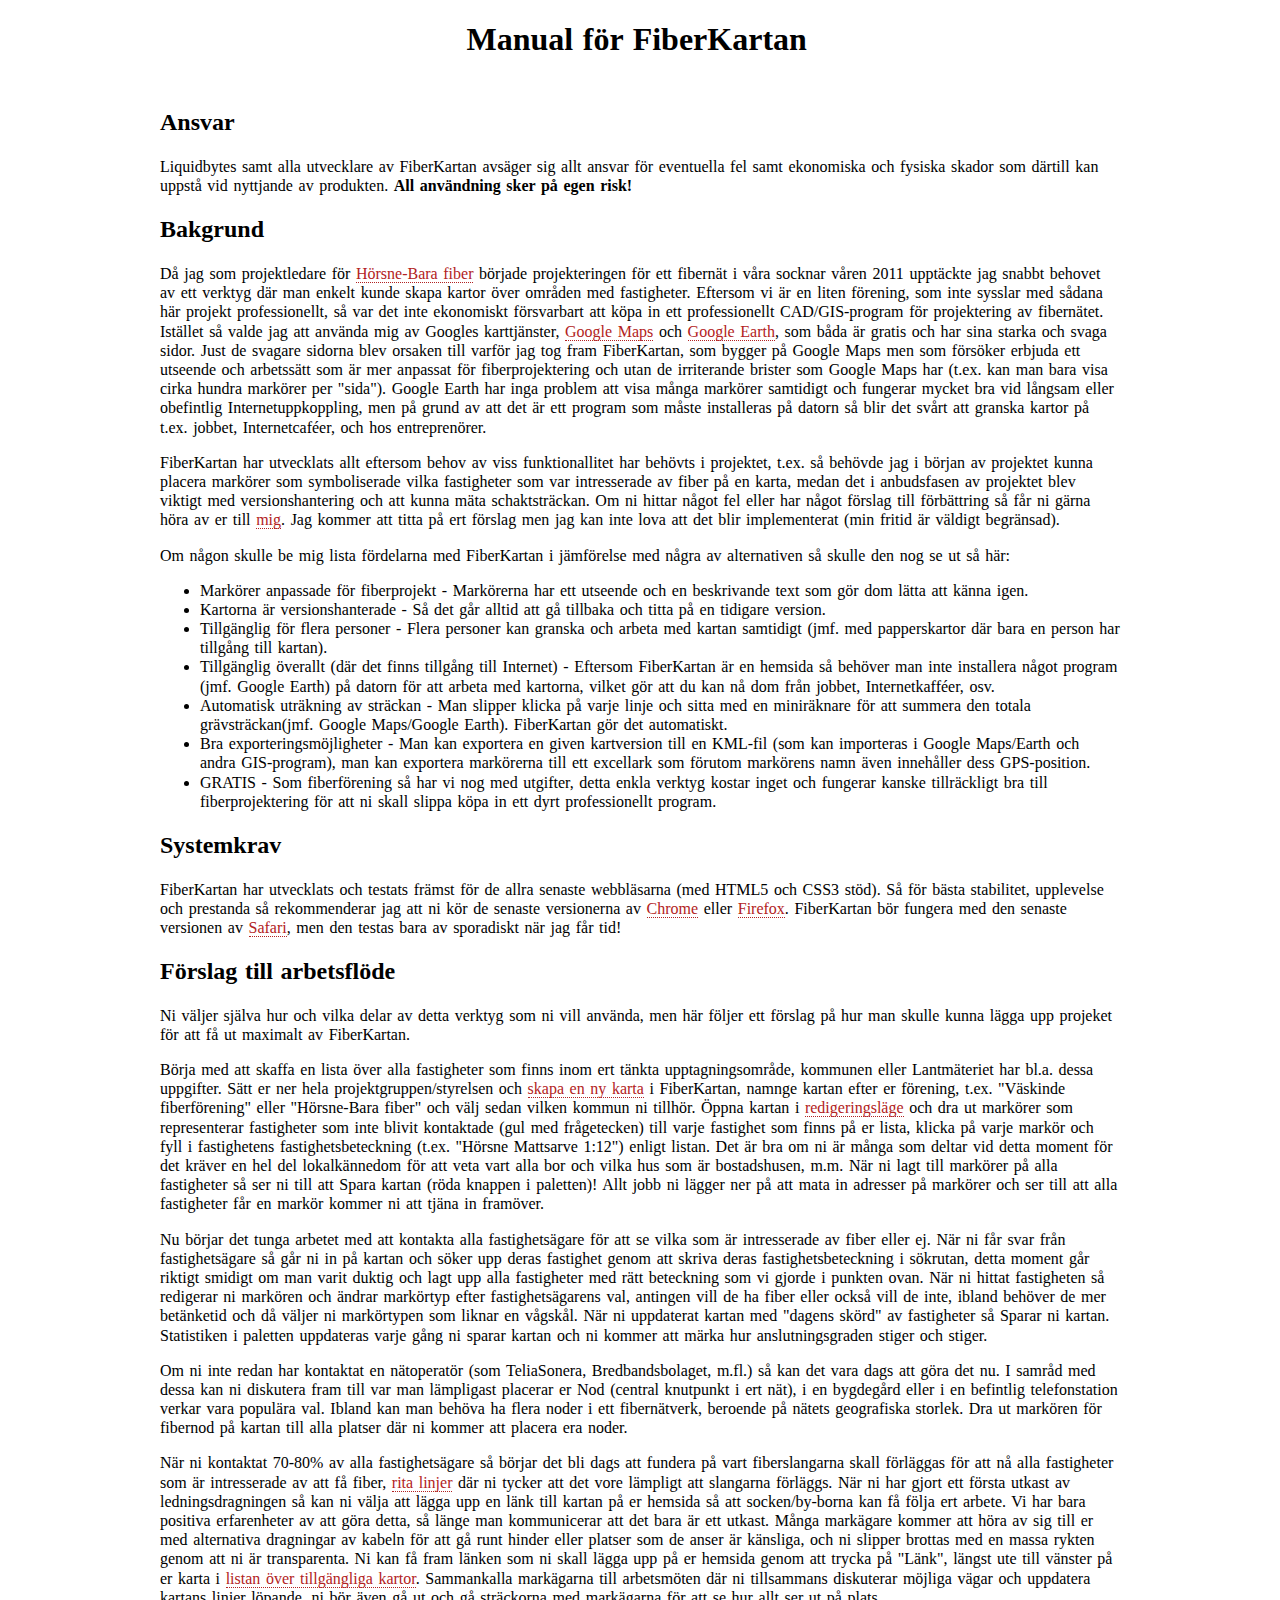
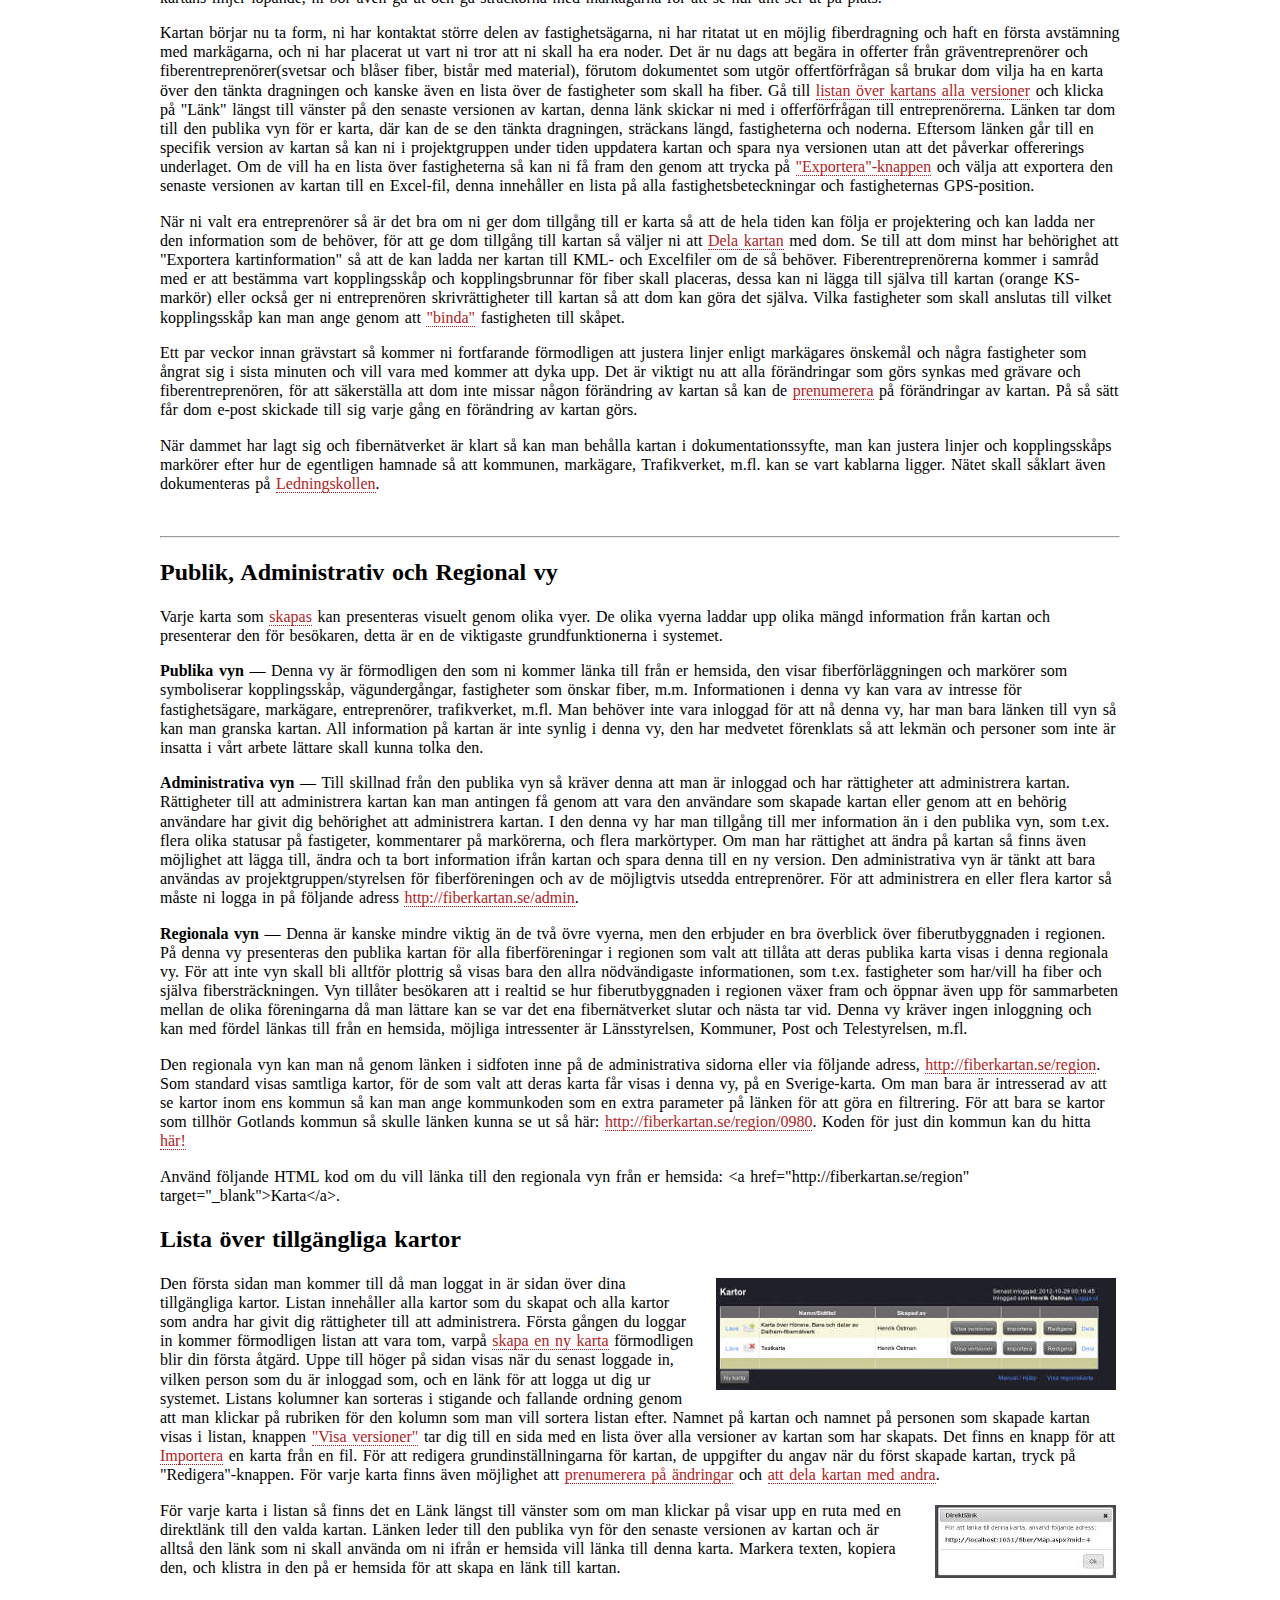
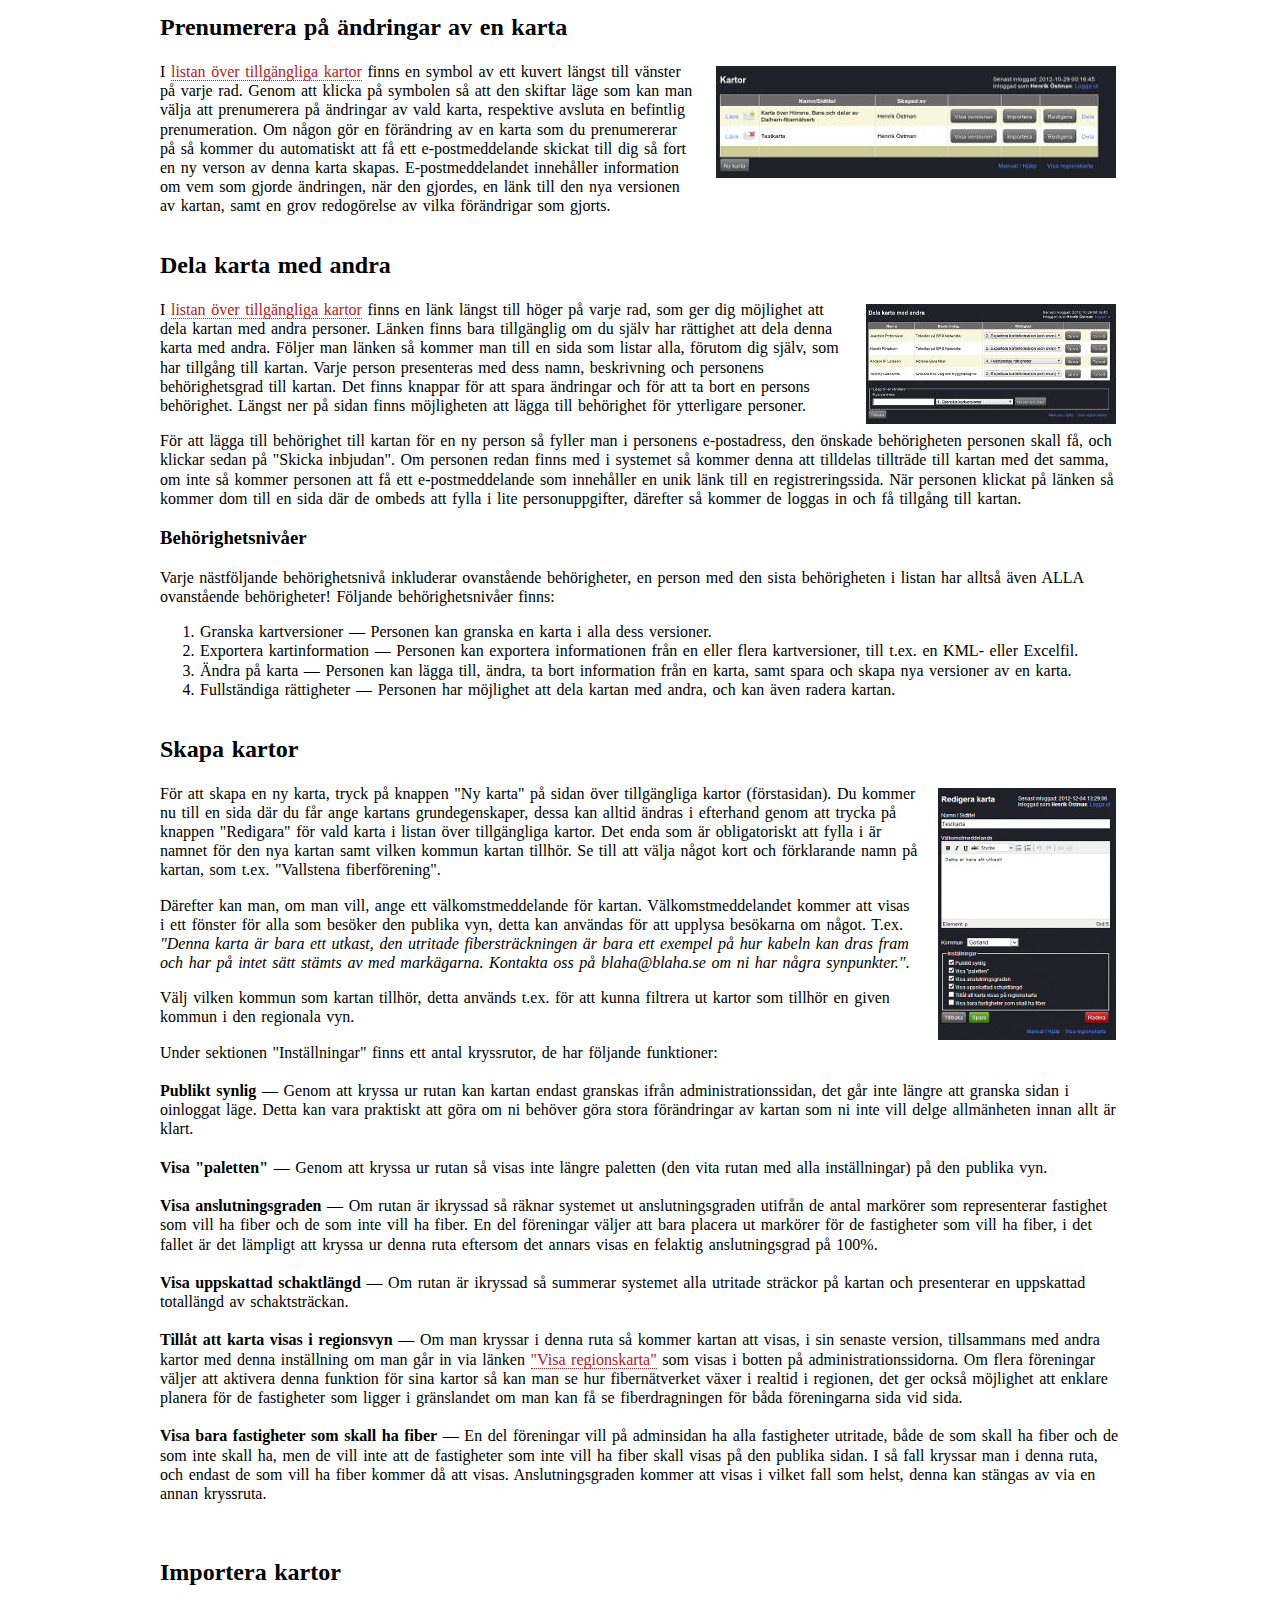
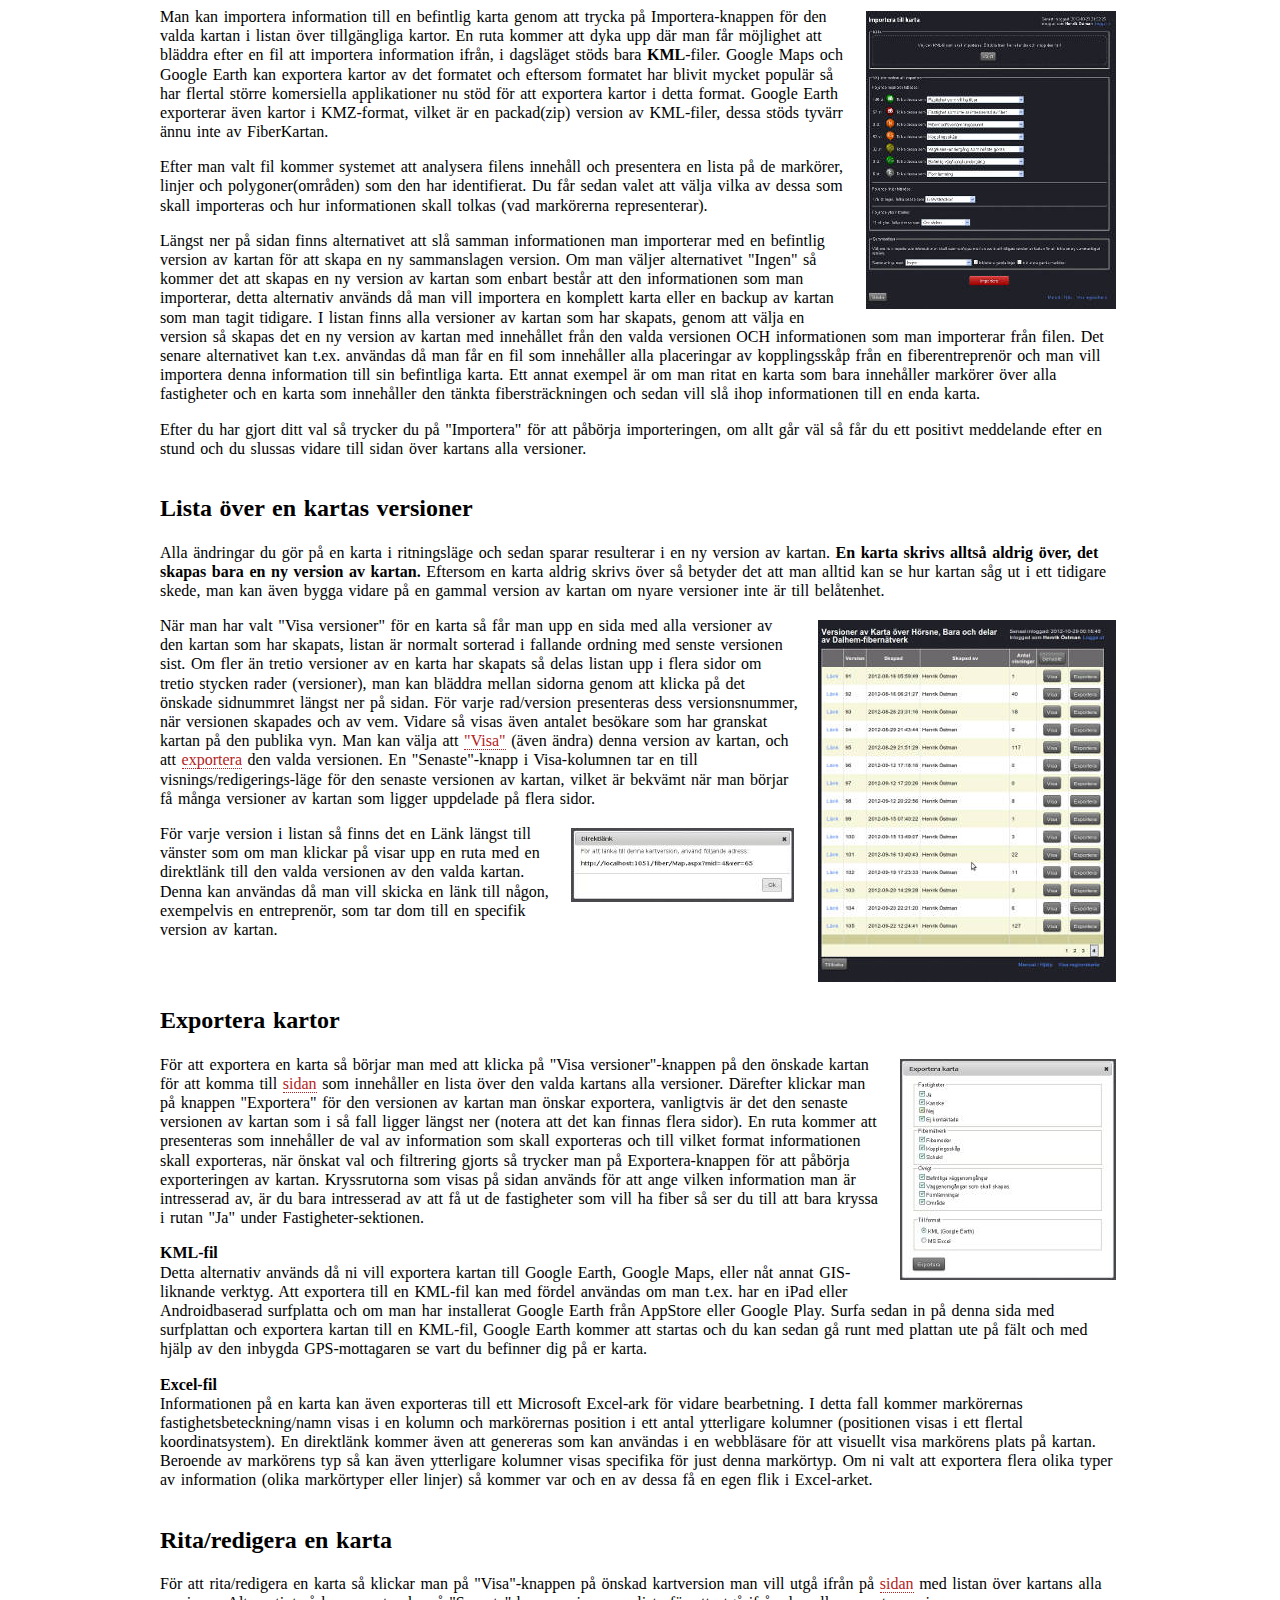
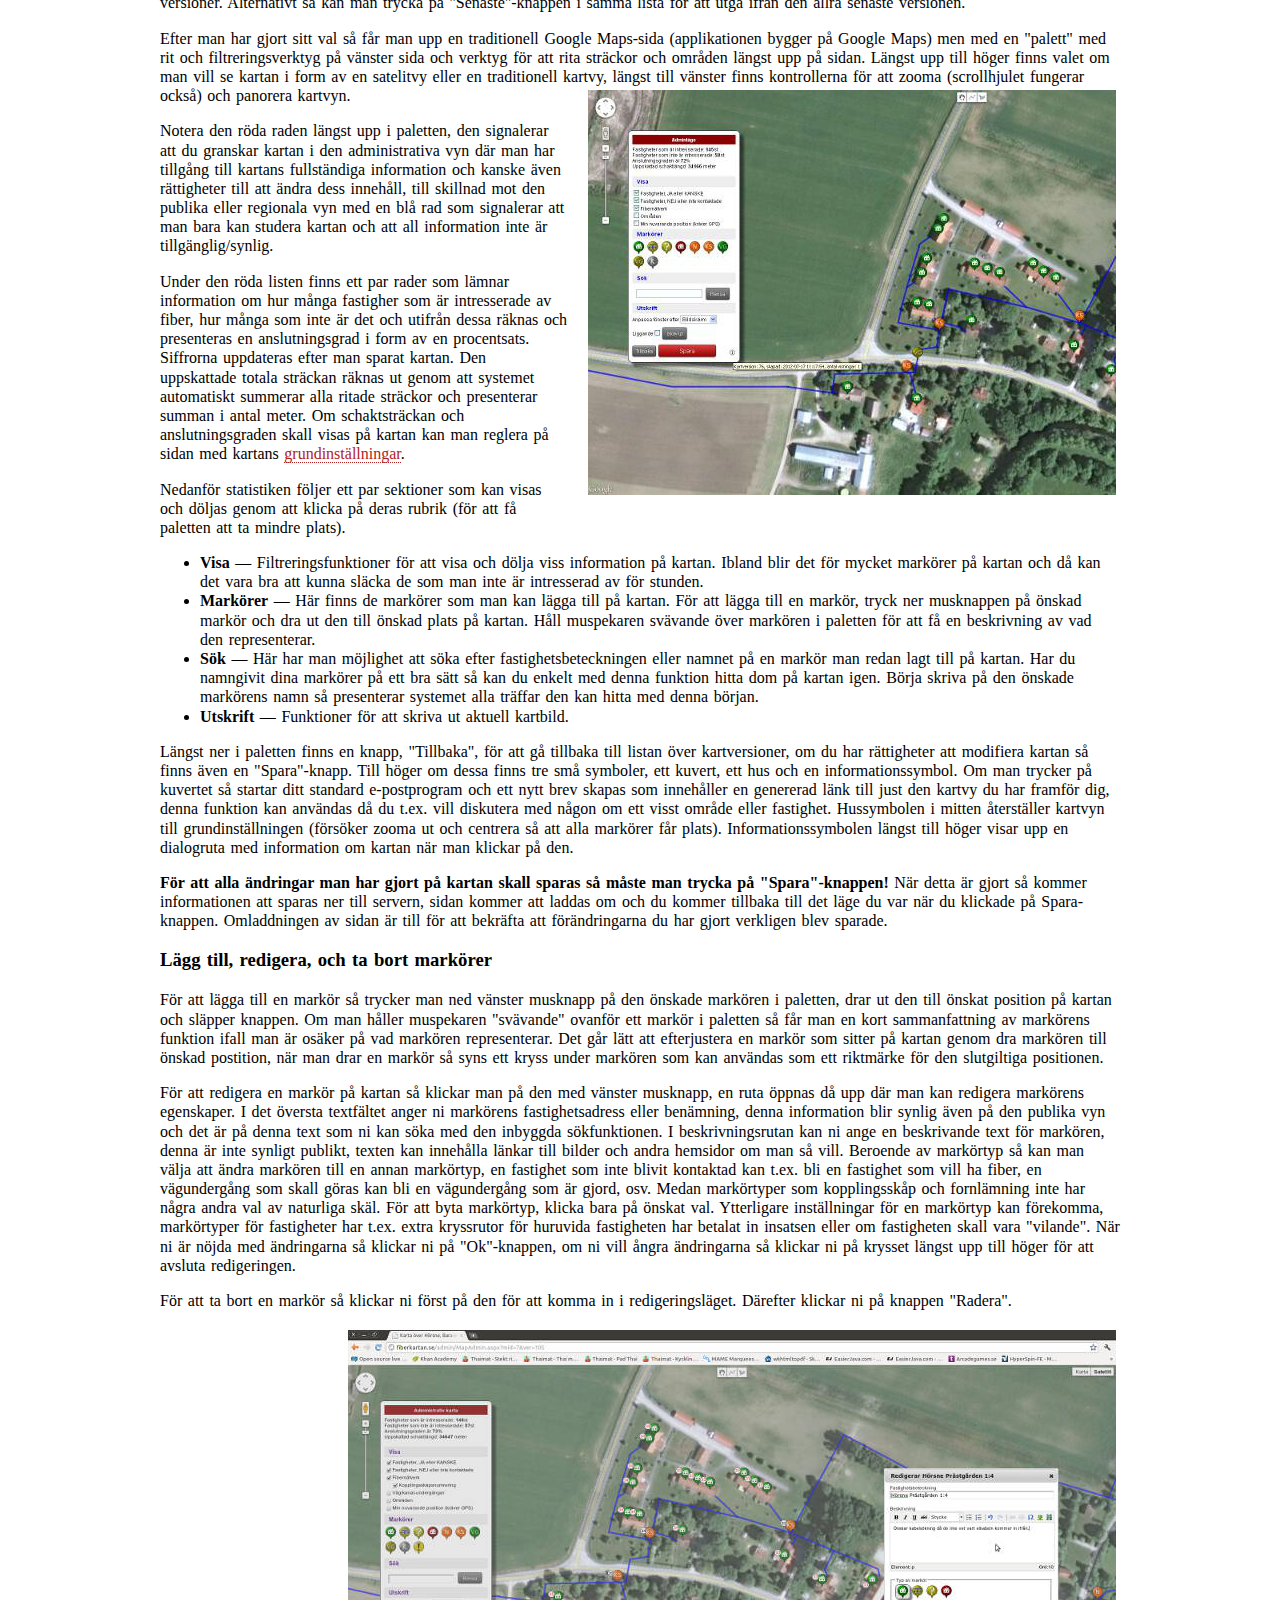
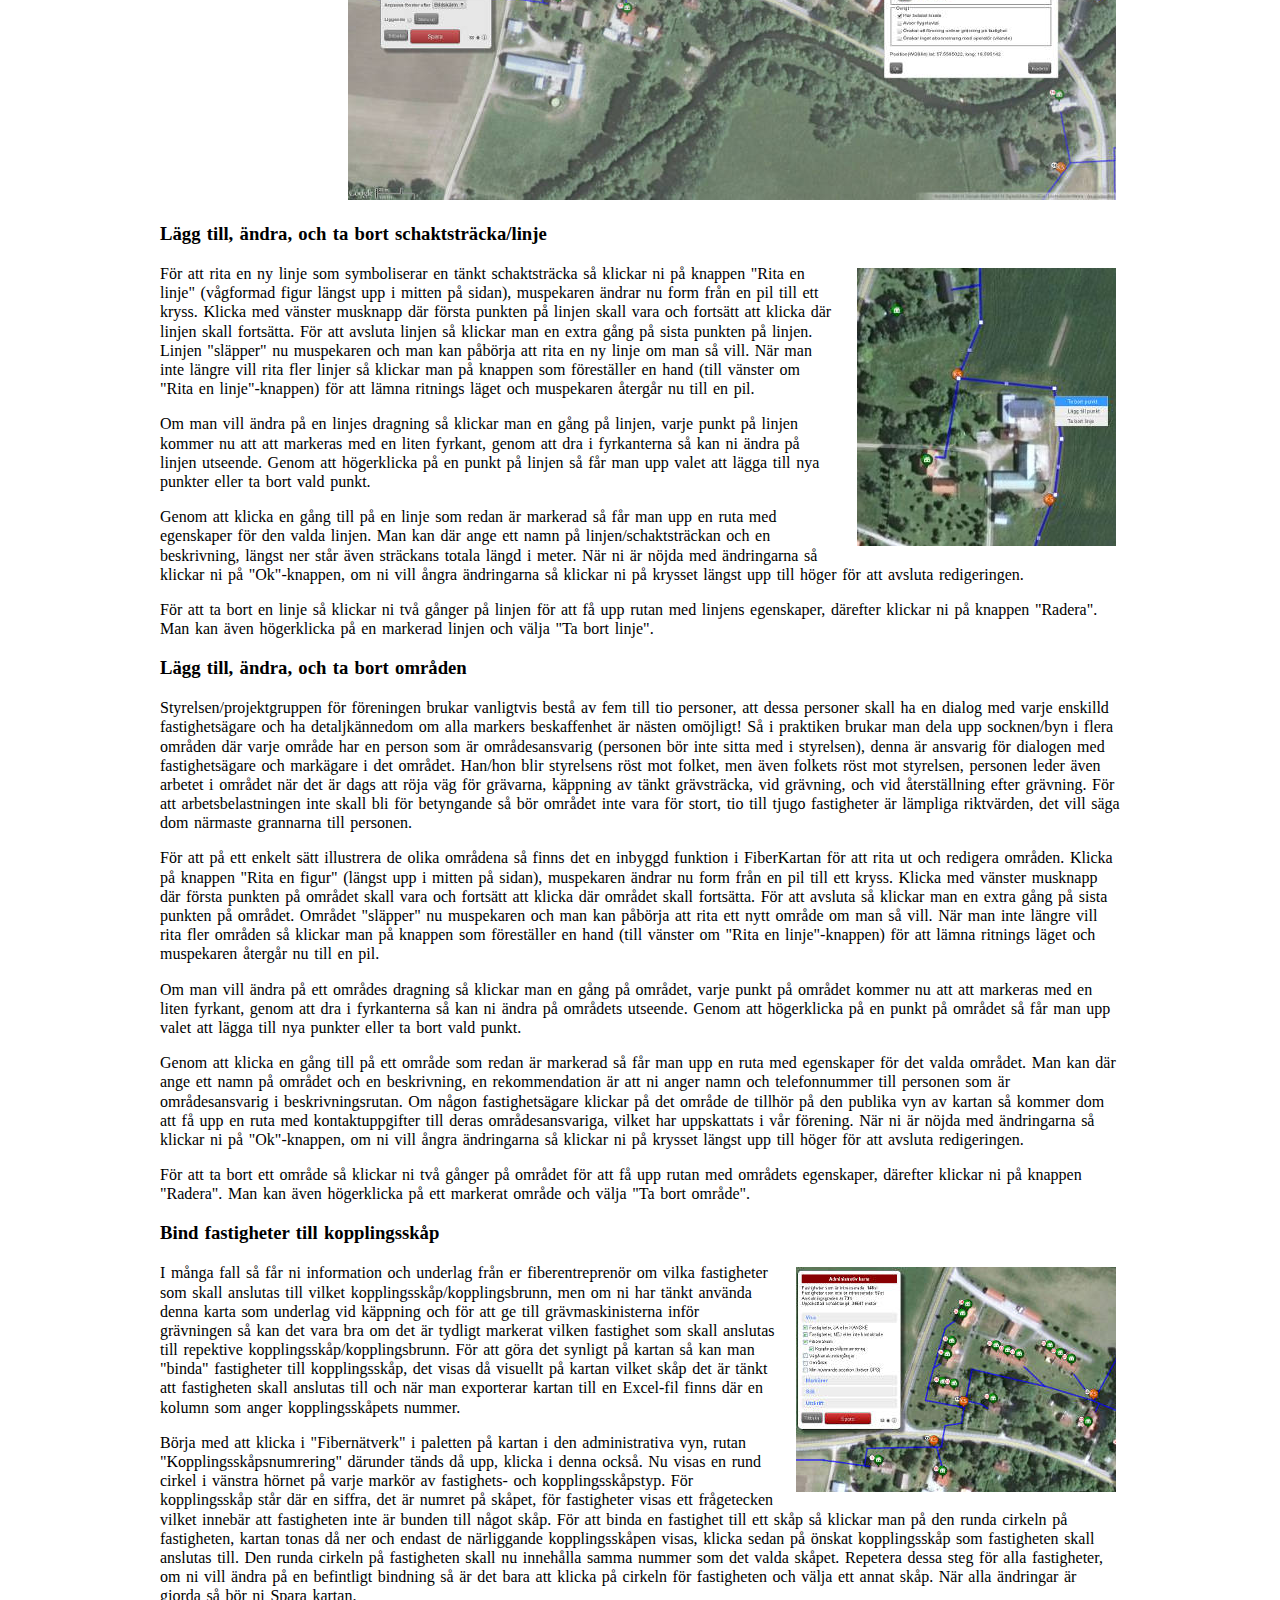
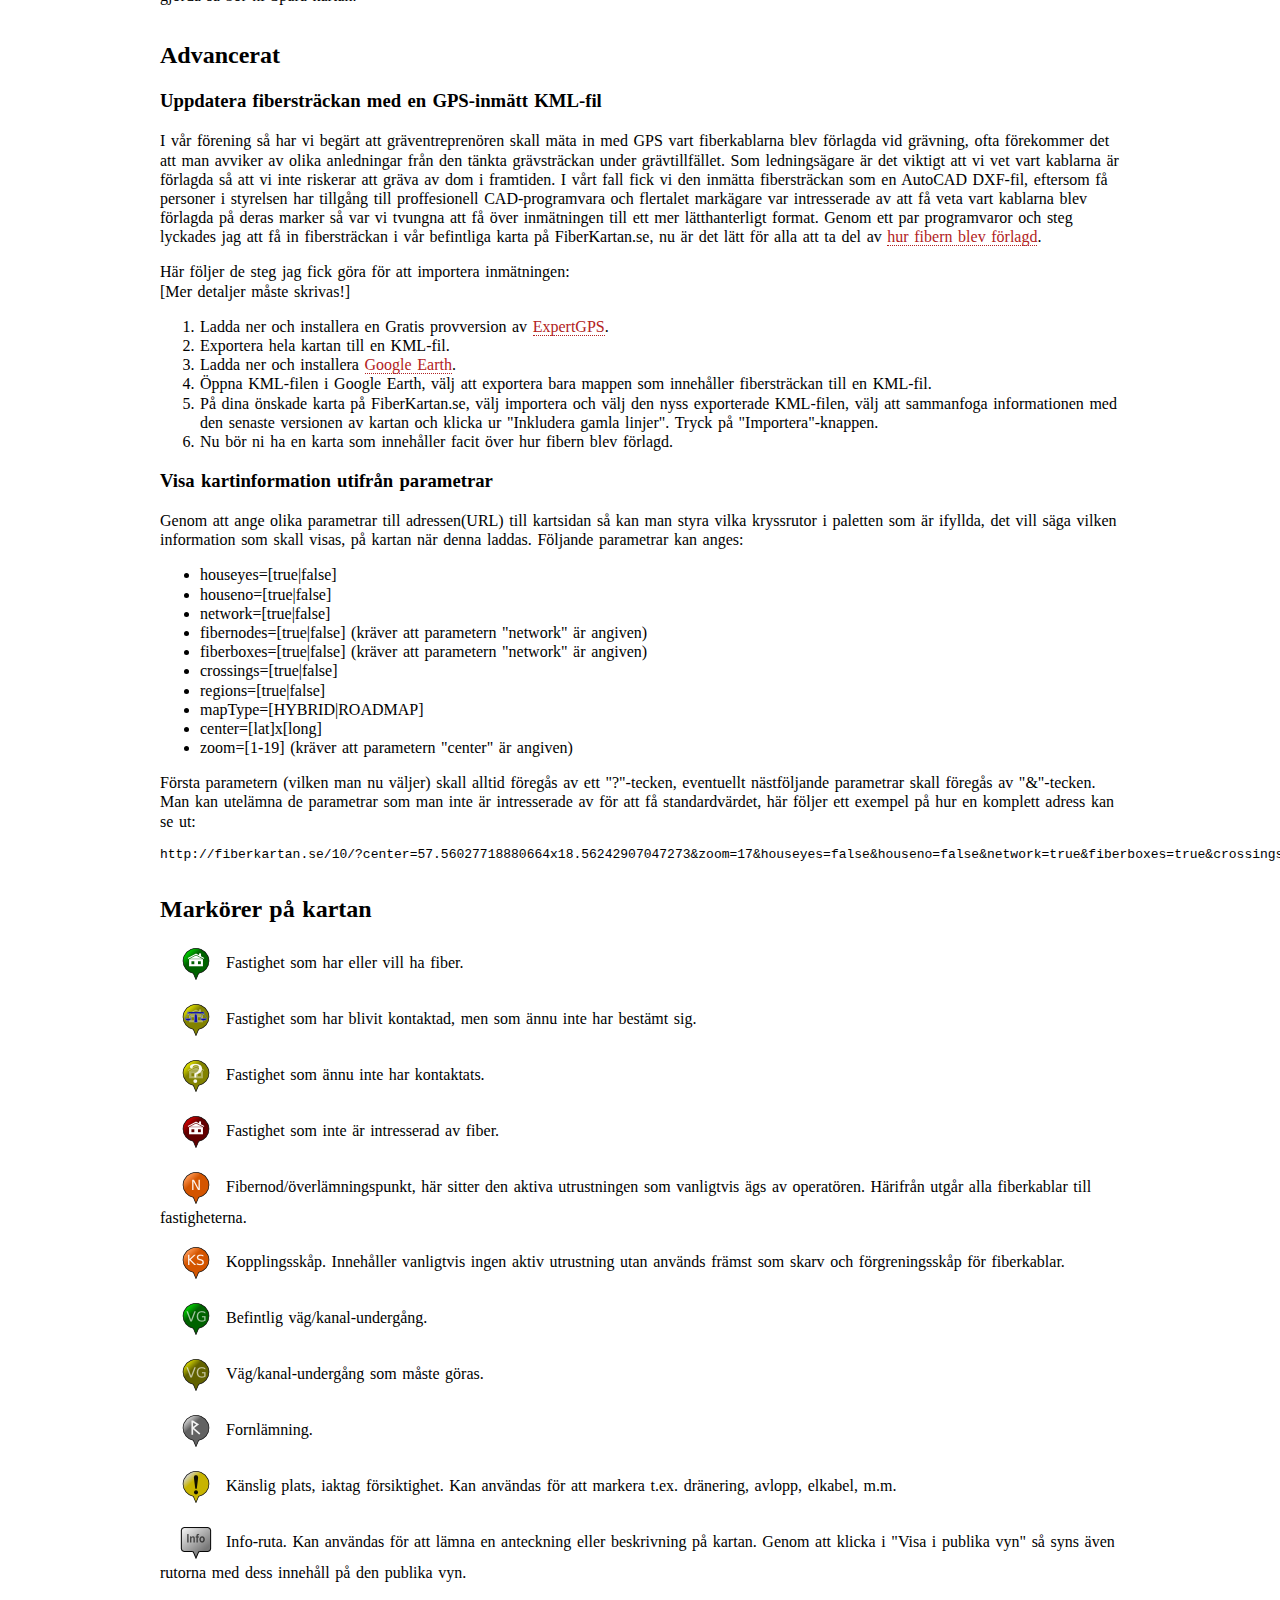
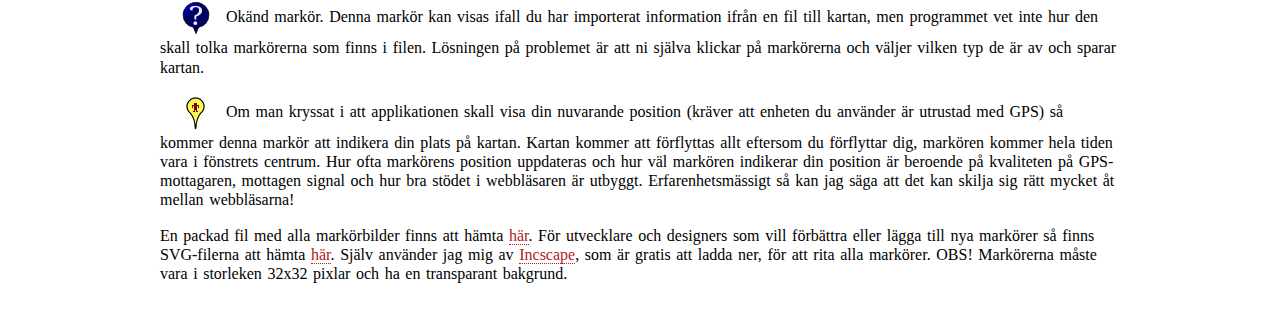
==== FiberKartan/admin/manual/index.htm @ 5428655f "Första incheckning." ====
﻿<!DOCTYPE html>
<html lang="sv-SE">
    <head>
        <title>FiberKartan - Manual</title>
        <meta name="viewport" content="width=device-width" />
        <meta name="author" content="&copy;Liquidbytes.se, Henrik Östman" />
	    <meta http-equiv="content-type" content="text/html;charset=UTF-8" />
        <link rel="Stylesheet" type="text/css" href="manual.css?ver=1.0" media="screen" />
        <link rel="stylesheet" type="text/css" href="/inc/js/fancybox/jquery.fancybox.css" media="screen" />
    </head>
    <body>
        <h1>Manual för FiberKartan</h1>

        <h2>Ansvar</h2>
        <section id="disclaimer">
            Liquidbytes samt alla utvecklare av FiberKartan avsäger sig allt ansvar för eventuella fel samt ekonomiska och fysiska skador som därtill kan uppstå vid nyttjande av produkten.
            <strong>All användning sker på egen risk!</strong>
        </section>

        <h2>Bakgrund</h2>
        <section id="background">
            <p>
            Då jag som projektledare för <a href="http://horsnebarafiber.se">Hörsne-Bara fiber</a> började projekteringen för ett fibernät i våra socknar våren 2011 upptäckte jag snabbt behovet av ett verktyg där man enkelt kunde skapa kartor över områden med fastigheter.
            Eftersom vi är en liten förening, som inte sysslar med sådana här projekt professionellt, så var det inte ekonomiskt försvarbart att köpa in ett professionellt CAD/GIS-program för projektering av fibernätet. Istället så valde jag att använda mig av Googles karttjänster, <a href="http://maps.google.com">Google Maps</a> och <a href="http://www.google.com/earth/index.html">Google Earth</a>, som båda är gratis och har sina starka och svaga sidor.
            Just de svagare sidorna blev orsaken till varför jag tog fram FiberKartan, som bygger på Google Maps men som försöker erbjuda ett utseende och arbetssätt som är mer anpassat för fiberprojektering och utan de irriterande brister som Google Maps har (t.ex. kan man bara visa cirka hundra markörer per "sida").
            Google Earth har inga problem att visa många markörer samtidigt och fungerar mycket bra vid långsam eller obefintlig Internetuppkoppling, men på grund av att det är ett program som måste installeras på datorn så blir det svårt att granska kartor på t.ex. jobbet, Internetcaféer, och hos entreprenörer.
            </p>
            <p>
            FiberKartan har utvecklats allt eftersom behov av viss funktionallitet har behövts i projektet, t.ex. så behövde jag i början av projektet kunna placera markörer som symboliserade vilka fastigheter som var intresserade av fiber på en karta, medan det i anbudsfasen av projektet blev viktigt med versionshantering och att kunna mäta schaktsträckan.
            Om ni hittar något fel eller har något förslag till förbättring så får ni gärna höra av er till <a href="mailto:trycoon@gmail.com">mig</a>.
            Jag kommer att titta på ert förslag men jag kan inte lova att det blir implementerat (min fritid är väldigt begränsad).
            </p>
            <p>
                Om någon skulle be mig lista fördelarna med FiberKartan i jämförelse med några av alternativen så skulle den nog se ut så här:
            </p>
            <ul>
                <li>Markörer anpassade för fiberprojekt - Markörerna har ett utseende och en beskrivande text som gör dom lätta att känna igen.</li>
                <li>Kartorna är versionshanterade - Så det går alltid att gå tillbaka och titta på en tidigare version.</li>
                <li>Tillgänglig för flera personer - Flera personer kan granska och arbeta med kartan samtidigt (jmf. med papperskartor där bara en person har tillgång till kartan).</li>
                <li>Tillgänglig överallt (där det finns tillgång till Internet) - Eftersom FiberKartan är en hemsida så behöver man inte installera något program (jmf. Google Earth) på datorn för att arbeta med kartorna, vilket gör att du kan nå dom från jobbet, Internetkafféer, osv.</li>
                <li>Automatisk uträkning av sträckan - Man slipper klicka på varje linje och sitta med en miniräknare för att summera den totala grävsträckan(jmf. Google Maps/Google Earth). FiberKartan gör det automatiskt.</li>
                <li>Bra exporteringsmöjligheter - Man kan exportera en given kartversion till en KML-fil (som kan importeras i Google Maps/Earth och andra GIS-program), man kan exportera markörerna till ett excellark som förutom markörens namn även innehåller dess GPS-position.</li>
                <li>GRATIS - Som fiberförening så har vi nog med utgifter, detta enkla verktyg kostar inget och fungerar kanske tillräckligt bra till fiberprojektering för att ni skall slippa köpa in ett dyrt professionellt program.</li>
            </ul>            
        </section>

        <h2>Systemkrav</h2>
        <section id="sys_specs">
            FiberKartan har utvecklats och testats främst för de allra senaste webbläsarna (med HTML5 och CSS3 stöd). Så för bästa stabilitet, upplevelse och prestanda så rekommenderar jag att ni kör de senaste versionerna av <a href="https://www.google.com/chrome/index.html?hl=sv#eula">Chrome</a> eller <a href="http://www.mozilla.org/sv-SE/firefox/fx/">Firefox</a>. FiberKartan bör fungera med den senaste versionen av <a href="http://www.apple.com/se/safari/download/">Safari</a>, men den testas bara av sporadiskt när jag får tid!
        </section>

        <h2>Förslag till arbetsflöde</h2>
        <section id="workflow">
            <p>
            Ni väljer själva hur och vilka delar av detta verktyg som ni vill använda, men här följer ett förslag på hur man skulle kunna lägga upp projeket för att få ut maximalt av FiberKartan.
            </p>
            <p>
            Börja med att skaffa en lista över alla fastigheter som finns inom ert tänkta upptagningsområde, kommunen eller Lantmäteriet har bl.a. dessa uppgifter.
            Sätt er ner hela projektgruppen/styrelsen och <a href="#create_map">skapa en ny karta</a> i FiberKartan, namnge kartan efter er förening, t.ex. "Väskinde fiberförening" eller "Hörsne-Bara fiber" och välj sedan vilken kommun ni tillhör.
            Öppna kartan i <a href="#draw_map">redigeringsläge</a> och dra ut markörer som representerar fastigheter som inte blivit kontaktade (gul med frågetecken) till varje fastighet som finns på er lista, klicka på varje markör och fyll i fastighetens fastighetsbeteckning (t.ex. "Hörsne Mattsarve 1:12") enligt listan.
            Det är bra om ni är många som deltar vid detta moment för det kräver en hel del lokalkännedom för att veta vart alla bor och vilka hus som är bostadshusen, m.m. När ni lagt till markörer på alla fastigheter så ser ni till att Spara kartan (röda knappen i paletten)!
            Allt jobb ni lägger ner på att mata in adresser på markörer och ser till att alla fastigheter får en markör kommer ni att tjäna in framöver.
            </p>
            <p>
            Nu börjar det tunga arbetet med att kontakta alla fastighetsägare för att se vilka som är intresserade av fiber eller ej. När ni får svar från fastighetsägare så går ni in på kartan och söker upp deras fastighet genom att skriva deras fastighetsbeteckning i sökrutan, detta moment går riktigt smidigt om man varit duktig och lagt upp alla fastigheter med rätt beteckning som vi gjorde i punkten ovan.
            När ni hittat fastigheten så redigerar ni markören och ändrar markörtyp efter fastighetsägarens val, antingen vill de ha fiber eller också vill de inte, ibland behöver de mer betänketid och då väljer ni markörtypen som liknar en vågskål. När ni uppdaterat kartan med "dagens skörd" av fastigheter så Sparar ni kartan.
            Statistiken i paletten uppdateras varje gång ni sparar kartan och ni kommer att märka hur anslutningsgraden stiger och stiger.
            </p>
            <p>
            Om ni inte redan har kontaktat en nätoperatör (som TeliaSonera, Bredbandsbolaget, m.fl.) så kan det vara dags att göra det nu. I samråd med dessa kan ni diskutera fram till var man lämpligast placerar er Nod (central knutpunkt i ert nät), i en bygdegård eller i en befintlig telefonstation verkar vara populära val. Ibland kan man behöva ha flera noder i ett fibernätverk, beroende på nätets geografiska storlek.
            Dra ut markören för fibernod på kartan till alla platser där ni kommer att placera era noder.
            </p>
            <p>
            När ni kontaktat 70-80% av alla fastighetsägare så börjar det bli dags att fundera på vart fiberslangarna skall förläggas för att nå alla fastigheter som är intresserade av att få fiber, <a href="#draw_map">rita linjer</a> där ni tycker att det vore lämpligt att slangarna förläggs.
            När ni har gjort ett första utkast av ledningsdragningen så kan ni välja att lägga upp en länk till kartan på er hemsida så att socken/by-borna kan få följa ert arbete. Vi har bara positiva erfarenheter av att göra detta, så länge man kommunicerar att det bara är ett utkast.
            Många markägare kommer att höra av sig till er med alternativa dragningar av kabeln för att gå runt hinder eller platser som de anser är känsliga, och ni slipper brottas med en massa rykten genom att ni är transparenta.
            Ni kan få fram länken som ni skall lägga upp på er hemsida genom att trycka på "Länk", längst ute till vänster på er karta i <a href="#list_maps">listan över tillgängliga kartor</a>.
            Sammankalla markägarna till arbetsmöten där ni tillsammans diskuterar möjliga vägar och uppdatera kartans linjer löpande, ni bör även gå ut och gå sträckorna med markägarna för att se hur allt ser ut på plats.
            </p>
            <p>
            Kartan börjar nu ta form, ni har kontaktat större delen av fastighetsägarna, ni har ritatat ut en möjlig fiberdragning och haft en första avstämning med markägarna, och ni har placerat ut vart ni tror att ni skall ha era noder.
            Det är nu dags att begära in offerter från gräventreprenörer och fiberentreprenörer(svetsar och blåser fiber, bistår med material), förutom dokumentet som utgör offertförfrågan så brukar dom vilja ha en karta över den tänkta dragningen och kanske även en lista över de fastigheter som skall ha fiber.
            Gå till <a href="#list_map_versions">listan över kartans alla versioner</a> och klicka på "Länk" längst till vänster på den senaste versionen av kartan, denna länk skickar ni med i offerförfrågan till entreprenörerna.
            Länken tar dom till den publika vyn för er karta, där kan de se den tänkta dragningen, sträckans längd, fastigheterna och noderna. Eftersom länken går till en specifik version av kartan så kan ni i projektgruppen under tiden uppdatera kartan och spara nya versionen utan att det påverkar offererings underlaget.
            Om de vill ha en lista över fastigheterna så kan ni få fram den genom att trycka på <a href="#export_map">"Exportera"-knappen</a> och välja att exportera den senaste versionen av kartan till en Excel-fil, denna innehåller en lista på alla fastighetsbeteckningar och fastigheternas GPS-position.
            </p>
            <p>
            När ni valt era entreprenörer så är det bra om ni ger dom tillgång till er karta så att de hela tiden kan följa er projektering och kan ladda ner den information som de behöver, för att ge dom tillgång till kartan så väljer ni att <a href="#share_map">Dela kartan</a> med dom.
            Se till att dom minst har behörighet att "Exportera kartinformation" så att de kan ladda ner kartan till KML- och Excelfiler om de så behöver.
            Fiberentreprenörerna kommer i samråd med er att bestämma vart kopplingsskåp och kopplingsbrunnar för fiber skall placeras, dessa kan ni lägga till själva till kartan (orange KS-markör) eller också ger ni entreprenören skrivrättigheter till kartan så att dom kan göra det själva.
            Vilka fastigheter som skall anslutas till vilket kopplingsskåp kan man ange genom att <a href="#draw_map">"binda"</a> fastigheten till skåpet.
            </p>
            <p>
            Ett par veckor innan grävstart så kommer ni fortfarande förmodligen att justera linjer enligt markägares önskemål och några fastigheter som ångrat sig i sista minuten och vill vara med kommer att dyka upp.
            Det är viktigt nu att alla förändringar som görs synkas med grävare och fiberentreprenören, för att säkerställa att dom inte missar någon förändring av kartan så kan de <a href="#subscribe_map_changes">prenumerera</a> på förändringar av kartan. På så sätt får dom e-post skickade till sig varje gång en förändring av kartan görs.
            </p>
            <p>
            När dammet har lagt sig och fibernätverket är klart så kan man behålla kartan i dokumentationssyfte, man kan justera linjer och kopplingsskåps markörer efter hur de egentligen hamnade så att kommunen, markägare, Trafikverket, m.fl. kan se vart kablarna ligger.
            Nätet skall såklart även dokumenteras på <a href="http://ledningskollen.se" target="_blank">Ledningskollen</a>.
            </p>
        </section>

        <br />
        <hr>

        <h2>Publik, Administrativ och Regional vy</h2>
        <section id="sections">
            <p>
                Varje karta som <a href="#create_map">skapas</a> kan presenteras visuelt genom olika vyer. De olika vyerna laddar upp olika mängd information från kartan och presenterar den för besökaren, detta är en de viktigaste grundfunktionerna i systemet.
            </p>
            <p>
                <strong>Publika vyn</strong> &mdash; Denna vy är förmodligen den som ni kommer länka till från er hemsida, den visar fiberförläggningen och markörer som symboliserar kopplingsskåp, vägundergångar, fastigheter som önskar fiber, m.m.
                Informationen i denna vy kan vara av intresse för fastighetsägare, markägare, entreprenörer, trafikverket, m.fl. Man behöver inte vara inloggad för att nå denna vy, har man bara länken till vyn så kan man granska kartan.
                All information på kartan är inte synlig i denna vy, den har medvetet förenklats så att lekmän och personer som inte är insatta i vårt arbete lättare skall kunna tolka den.
            </p>
            <p>
                <strong>Administrativa vyn</strong> &mdash; Till skillnad från den publika vyn så kräver denna att man är inloggad och har rättigheter att administrera kartan. Rättigheter till att administrera kartan kan man antingen få genom att vara den användare som skapade kartan eller genom att en behörig användare har givit dig behörighet att administrera kartan.
                I den denna vy har man tillgång till mer information än i den publika vyn, som t.ex. flera olika statusar på fastigeter, kommentarer på markörerna, och flera markörtyper. Om man har rättighet att ändra på kartan så finns även möjlighet att lägga till, ändra och ta bort information ifrån kartan och spara denna till en ny version.
                Den administrativa vyn är tänkt att bara användas av projektgruppen/styrelsen för fiberföreningen och av de möjligtvis utsedda entreprenörer. För att administrera en eller flera kartor så måste ni logga in på följande adress <a href="http://fiberkartan.se/admin">http://fiberkartan.se/admin</a>.
            </p>
            <p>
                <strong>Regionala vyn</strong> &mdash; Denna är kanske mindre viktig än de två övre vyerna, men den erbjuder en bra överblick över fiberutbyggnaden i regionen.
                På denna vy presenteras den publika kartan för alla fiberföreningar i regionen som valt att tillåta att deras publika karta visas i denna regionala vy.
                För att inte vyn skall bli alltför plottrig så visas bara den allra nödvändigaste informationen, som t.ex. fastigheter som har/vill ha fiber och själva fibersträckningen.
                Vyn tillåter besökaren att i realtid se hur fiberutbyggnaden i regionen växer fram och öppnar även upp för sammarbeten mellan de olika föreningarna då man lättare kan se var det ena fibernätverket slutar och nästa tar vid.
                Denna vy kräver ingen inloggning och kan med fördel länkas till från en hemsida, möjliga intressenter är Länsstyrelsen, Kommuner, Post och Telestyrelsen, m.fl.
            </p>
            <p>
                Den regionala vyn kan man nå genom länken i sidfoten inne på de administrativa sidorna eller via följande adress, <a href="http://fiberkartan.se/region">http://fiberkartan.se/region</a>. Som standard visas samtliga kartor, för de som valt att deras karta får visas i denna vy, på en Sverige-karta.
                Om man bara är intresserad av att se kartor inom ens kommun så kan man ange kommunkoden som en extra parameter på länken för att göra en filtrering.
                För att bara se kartor som tillhör Gotlands kommun så skulle länken kunna se ut så här: <a href="http://fiberkartan.se/region/0980">http://fiberkartan.se/region/0980</a>. Koden för just din kommun kan du hitta <a href="http://sv.wikipedia.org/wiki/Lista_%C3%B6ver_Sveriges_kommuner">här!</a>
            </p>
            <p>
                Använd följande HTML kod om du vill länka till den regionala vyn från er hemsida: &lt;a href="http://fiberkartan.se/region" target="_blank"&gt;Karta&lt;/a&gt;.
            </p>
        </section>
        <div class="clear" ></div>

        <h2>Lista över tillgängliga kartor</h2>
        <section id="list_maps">
            <p>
                <a class="image" href="img/MapList.jpg" target="_blank" title="Lista på tillgängliga kartor"><img src="img/tn_MapList.jpg" alt="" /></a>
                Den första sidan man kommer till då man loggat in är sidan över dina tillgängliga kartor. Listan innehåller alla kartor som du skapat och alla kartor som andra har givit dig rättigheter till att administrera. Första gången du loggar in kommer förmodligen listan att vara tom, varpå <a href="#create_map">skapa en ny karta</a> förmodligen blir din första åtgärd.
                Uppe till höger på sidan visas när du senast loggade in, vilken person som du är inloggad som, och en länk för att logga ut dig ur systemet. Listans kolumner kan sorteras i stigande och fallande ordning genom att man klickar på rubriken för den kolumn som man vill sortera listan efter.
                Namnet på kartan och namnet på personen som skapade kartan visas i listan, knappen <a href="#list_map_versions">"Visa versioner"</a> tar dig till en sida med en lista över alla versioner av kartan som har skapats. Det finns en knapp för att <a href="#import_map">Importera</a> en karta från en fil. För att redigera grundinställningarna för kartan, de uppgifter du angav när du först skapade kartan, tryck på "Redigera"-knappen.
                För varje karta finns även möjlighet att <a href="#subscribe_map_changes">prenumerera på ändringar</a> och <a href="#share_map">att dela kartan med andra</a>.
            </p>
            <p>
                <a class="image" href="img/DirectLinkMap.jpg" target="_blank" title="Direktlänk till den senaste versionen av en specifik karta"><img src="img/tn_DirectLinkMap.jpg" alt="" /></a>
                För varje karta i listan så finns det en Länk längst till vänster som om man klickar på visar upp en ruta med en direktlänk till den valda kartan. Länken leder till den publika vyn för den senaste versionen av kartan och är alltså den länk som ni skall använda om ni ifrån er hemsida vill länka till denna karta.
                Markera texten, kopiera den, och klistra in den på er hemsida för att skapa en länk till kartan.
            </p>
        </section>
        <div class="clear" ></div>

        <h2>Prenumerera på ändringar av en karta</h2>
        <section id="subscribe_map_changes">
            <p>
                <a class="image" href="img/MapList.jpg" target="_blank" title="Lista på tillgängliga kartor"><img src="img/tn_MapList.jpg" alt="" /></a>
                I <a href="#list_maps">listan över tillgängliga kartor</a> finns en symbol av ett kuvert längst till vänster på varje rad. Genom att klicka på symbolen så att den skiftar läge som kan man välja att prenumerera på ändringar av vald karta, respektive avsluta en befintlig prenumeration.
                Om någon gör en förändring av en karta som du prenumererar på så kommer du automatiskt att få ett e-postmeddelande skickat till dig så fort en ny verson av denna karta skapas.
                E-postmeddelandet innehåller information om vem som gjorde ändringen, när den gjordes, en länk till den nya versionen av kartan, samt en grov redogörelse av vilka förändrigar som gjorts.
            </p>
        </section>
        <div class="clear" ></div>

        <h2>Dela karta med andra</h2>
        <section id="share_map">
            <p>
                <a class="image" href="img/ShareMap.jpg" target="_blank"><img src="img/tn_ShareMap.jpg" alt="" /></a>
                I <a href="#list_maps">listan över tillgängliga kartor</a> finns en länk längst till höger på varje rad, som ger dig möjlighet att dela kartan med andra personer. Länken finns bara tillgänglig om du själv har rättighet att dela denna karta med andra.
                Följer man länken så kommer man till en sida som listar alla, förutom dig själv, som har tillgång till kartan. Varje person presenteras med dess namn, beskrivning och personens behörighetsgrad till kartan.
                Det finns knappar för att spara ändringar och för att ta bort en persons behörighet. Längst ner på sidan finns möjligheten att lägga till behörighet för ytterligare personer.
            </p>
            <p>
                För att lägga till behörighet till kartan för en ny person så fyller man i personens e-postadress, den önskade behörigheten personen skall få, och klickar sedan på "Skicka inbjudan".
                Om personen redan finns med i systemet så kommer denna att tilldelas tillträde till kartan med det samma, om inte så kommer personen att få ett e-postmeddelande som innehåller en unik länk till en registreringssida.
                När personen klickat på länken så kommer dom till en sida där de ombeds att fylla i lite personuppgifter, därefter så kommer de loggas in och få tillgång till kartan.
            </p>
            <h3>Behörighetsnivåer</h3>
            <p>
                Varje nästföljande behörighetsnivå inkluderar ovanstående behörigheter, en person med den sista behörigheten i listan har alltså även ALLA ovanstående behörigheter! Följande behörighetsnivåer finns:
            </p>
            <ol>
                <li>Granska kartversioner &mdash; Personen kan granska en karta i alla dess versioner.</li>
                <li>Exportera kartinformation &mdash; Personen kan exportera informationen från en eller flera kartversioner, till t.ex. en KML- eller Excelfil.</li>
                <li>Ändra på karta &mdash; Personen kan lägga till, ändra, ta bort information från en karta, samt spara och skapa nya versioner av en karta.</li>
                <li>Fullständiga rättigheter &mdash; Personen har möjlighet att dela kartan med andra, och kan även radera kartan.</li>
            </ol>

        </section>
        <div class="clear" ></div>

        <h2>Skapa kartor</h2>
        <section id="create_map">
            <p>
                <a class="image" href="img/NewMap.jpg" target="_blank" title="Skapande av ny karta"><img src="img/tn_NewMap.jpg" alt="" /></a>
                För att skapa en ny karta, tryck på knappen "Ny karta" på sidan över tillgängliga kartor (förstasidan). Du kommer nu till en sida där du får ange kartans grundegenskaper, dessa kan alltid ändras i efterhand genom att trycka på knappen "Redigara" för vald karta i listan över tillgängliga kartor.
                Det enda som är obligatoriskt att fylla i är namnet för den nya kartan samt vilken kommun kartan tillhör. Se till att välja något kort och förklarande namn på kartan, som t.ex. "Vallstena fiberförening".
            </p>
            <p>
                Därefter kan man, om man vill, ange ett välkomstmeddelande för kartan. Välkomstmeddelandet kommer att visas i ett fönster för alla som besöker den publika vyn, detta kan användas för att upplysa besökarna om något.
                T.ex. <i>"Denna karta är bara ett utkast, den utritade fibersträckningen är bara ett exempel på hur kabeln kan dras fram och har på intet sätt stämts av med markägarna.
                Kontakta oss på blaha@blaha.se om ni har några synpunkter."</i>.
            </p>
            <p>
                Välj vilken kommun som kartan tillhör, detta används t.ex. för att kunna filtrera ut kartor som tillhör en given kommun i den regionala vyn.
            </p>
            <p>
                Under sektionen "Inställningar" finns ett antal kryssrutor, de har följande funktioner:<br />
                <br />
                <b>Publikt synlig</b> &mdash; Genom att kryssa ur rutan kan kartan endast granskas ifrån administrationssidan, det går inte längre att granska sidan i oinloggat läge.
                 Detta kan vara praktiskt att göra om ni behöver göra stora förändringar av kartan som ni inte vill delge allmänheten innan allt är klart.<br /><br />

                <b>Visa "paletten"</b> &mdash; Genom att kryssa ur rutan så visas inte längre paletten (den vita rutan med alla inställningar) på den publika vyn.<br /><br />

                <b>Visa anslutningsgraden</b> &mdash; Om rutan är ikryssad så räknar systemet ut anslutningsgraden utifrån de antal markörer som representerar fastighet som vill ha fiber och de som inte vill ha fiber.
                 En del föreningar väljer att bara placera ut markörer för de fastigheter som vill ha fiber, i det fallet är det lämpligt att kryssa ur denna ruta eftersom det annars visas en felaktig anslutningsgrad på 100%.<br /><br />

                <b>Visa uppskattad schaktlängd</b> &mdash; Om rutan är ikryssad så summerar systemet alla utritade sträckor på kartan och presenterar en uppskattad totallängd av schaktsträckan.<br /><br />

                <b>Tillåt att karta visas i regionsvyn</b> &mdash; Om man kryssar i denna ruta så kommer kartan att visas, i sin senaste version, tillsammans med andra kartor med denna inställning om man går in via länken <a href="../../TotalMap.aspx">"Visa regionskarta"</a> som visas i botten på administrationssidorna.
                 Om flera föreningar väljer att aktivera denna funktion för sina kartor så kan man se hur fibernätverket växer i realtid i regionen, det ger också möjlighet att enklare planera för de fastigheter som ligger i gränslandet om man kan få se fiberdragningen för båda föreningarna sida vid sida.<br /><br />

                <b>Visa bara fastigheter som skall ha fiber</b> &mdash; En del föreningar vill på adminsidan ha alla fastigheter utritade, både de som skall ha fiber och de som inte skall ha, men de vill inte att de fastigheter som inte vill ha fiber skall visas på den publika sidan. I så fall kryssar man i denna ruta, och endast de som vill ha fiber kommer då att visas. Anslutningsgraden kommer att visas i vilket fall som helst, denna kan stängas av via en annan kryssruta.<br /><br />
            </p>
        </section>
        <div class="clear" ></div>

        <h2>Importera kartor</h2>
        <section id="import_map">
            <p>
                <a class="image" href="img/ImportMap.jpg" target="_blank" title="Importera karta eller delar av karta"><img src="img/tn_ImportMap.jpg" alt="" /></a>
                Man kan importera information till en befintlig karta genom att trycka på Importera-knappen för den valda kartan i listan över tillgängliga kartor.
                En ruta kommer att dyka upp där man får möjlighet att bläddra efter en fil att importera information ifrån, i dagsläget stöds bara <strong>KML</strong>-filer.
                Google Maps och Google Earth kan exportera kartor av det formatet och eftersom formatet har blivit mycket populär så har flertal större komersiella applikationer nu stöd för att exportera kartor i detta format.
                Google Earth exporterar även kartor i KMZ-format, vilket är en packad(zip) version av KML-filer, dessa stöds tyvärr ännu inte av FiberKartan.
            </p>
            <p>
                Efter man valt fil kommer systemet att analysera filens innehåll och presentera en lista på de markörer, linjer och polygoner(områden) som den har identifierat.
                Du får sedan valet att välja vilka av dessa som skall importeras och hur informationen skall tolkas (vad markörerna representerar).
            </p>
            <p>
                Längst ner på sidan finns alternativet att slå samman informationen man importerar med en befintlig version av kartan för att skapa en ny sammanslagen version. Om man väljer alternativet "Ingen" så kommer det att skapas en ny version av kartan som enbart består att den informationen som man importerar, detta alternativ används då man vill importera en komplett karta eller en backup av kartan som man tagit tidigare.
                I listan finns alla versioner av kartan som har skapats, genom att välja en version så skapas det en ny version av kartan med innehållet från den valda versionen OCH informationen som man importerar från filen.
                Det senare alternativet kan t.ex. användas då man får en fil som innehåller alla placeringar av kopplingsskåp från en fiberentreprenör och man vill importera denna information till sin befintliga karta.
                Ett annat exempel är om man ritat en karta som bara innehåller markörer över alla fastigheter och en karta som innehåller den tänkta fibersträckningen och sedan vill slå ihop informationen till en enda karta.
            </p>         
            <p>
                Efter du har gjort ditt val så trycker du på "Importera" för att påbörja importeringen, om allt går väl så får du ett positivt meddelande efter en stund och du slussas vidare till sidan över kartans alla versioner.
            </p>   
        </section>
        <div class="clear" ></div>
        
        <h2>Lista över en kartas versioner</h2>
        <section id="list_map_versions">
            <p>
                Alla ändringar du gör på en karta i ritningsläge och sedan sparar resulterar i en ny version av kartan. <strong>En karta skrivs alltså aldrig över, det skapas bara en ny version av kartan.</strong>
                Eftersom en karta aldrig skrivs över så betyder det att man alltid kan se hur kartan såg ut i ett tidigare skede, man kan även bygga vidare på en gammal version av kartan om nyare versioner inte är till belåtenhet.
            </p>
            <p>
                <a class="image" href="img/MapVersions.jpg" target="_blank" title="Lista över tillgängliga versioner av en karta"><img src="img/tn_MapVersions.jpg" alt="" /></a>
                När man har valt "Visa versioner" för en karta så får man upp en sida med alla versioner av den kartan som har skapats, listan är normalt sorterad i fallande ordning med senste versionen sist.
                Om fler än tretio versioner av en karta har skapats så delas listan upp i flera sidor om tretio stycken rader (versioner), man kan bläddra mellan sidorna genom att klicka på det önskade sidnummret längst ner på sidan.
                För varje rad/version presenteras dess versionsnummer, när versionen skapades och av vem. Vidare så visas även antalet besökare som har granskat kartan på den publika vyn. Man kan välja att <a href="#draw_map">"Visa"</a> (även ändra) denna version av kartan, och att <a href="#export_map">exportera</a> den valda versionen.
                En "Senaste"-knapp i Visa-kolumnen tar en till visnings/redigerings-läge för den senaste versionen av kartan, vilket är bekvämt när man börjar få många versioner av kartan som ligger uppdelade på flera sidor.
            </p>
            <p>
                <a class="image" href="img/DirectLinkMapVersion.jpg" target="_blank" title="Direktlänk till en specifik version av kartan"><img src="img/tn_DirectLinkMapVersion.jpg" alt="" /></a>
                För varje version i listan så finns det en Länk längst till vänster som om man klickar på visar upp en ruta med en direktlänk till den valda versionen av den valda kartan.
                Denna kan användas då man vill skicka en länk till någon, exempelvis en entreprenör, som tar dom till en specifik version av kartan.
            </p>
            
        </section>
        <div class="clear" ></div>

        <h2>Exportera kartor</h2>
        <section id="export_map">
            <p> 
                <a class="image" href="img/ExportMap.jpg" target="_blank" title="Exportering av en karta till fil"><img src="img/tn_ExportMap.jpg" alt="" /></a>
                För att exportera en karta så börjar man med att klicka på "Visa versioner"-knappen på den önskade kartan för att komma till <a href="#list_map_versions">sidan</a> som innehåller en lista över den valda kartans alla versioner.
                Därefter klickar man på knappen "Exportera" för den versionen av kartan man önskar exportera, vanligtvis är det den senaste versionen av kartan som i så fall ligger längst ner (notera att det kan finnas flera sidor).
                En ruta kommer att presenteras som innehåller de val av information som skall exporteras och till vilket format informationen skall exporteras, när önskat val och filtrering gjorts så trycker man på Exportera-knappen för att påbörja exporteringen av kartan.
                Kryssrutorna som visas på sidan används för att ange vilken information man är intresserad av, är du bara intresserad av att få ut de fastigheter som vill ha fiber så ser du till att bara kryssa i rutan "Ja" under Fastigheter-sektionen.
            </p>
            <p>
                <strong>KML-fil</strong><br />
                Detta alternativ används då ni vill exportera kartan till Google Earth, Google Maps, eller nåt annat GIS-liknande verktyg.
                Att exportera till en KML-fil kan med fördel användas om man t.ex. har en iPad eller Androidbaserad surfplatta och om man har installerat Google Earth från AppStore eller Google Play.
                Surfa sedan in på denna sida med surfplattan och exportera kartan till en KML-fil, Google Earth kommer att startas och du kan sedan gå runt med plattan ute på fält och med hjälp av den inbygda GPS-mottagaren se vart du befinner dig på er karta.
            </p>
            <p>
                <strong>Excel-fil</strong><br />
                Informationen på en karta kan även exporteras till ett Microsoft Excel-ark för vidare bearbetning.
                I detta fall kommer markörernas fastighetsbeteckning/namn visas i en kolumn och markörernas position i ett antal ytterligare kolumner (positionen visas i ett flertal koordinatsystem).
                En direktlänk kommer även att genereras som kan användas i en webbläsare för att visuellt visa markörens plats på kartan.
                Beroende av markörens typ så kan även ytterligare kolumner visas specifika för just denna markörtyp. Om ni valt att exportera flera olika typer av information (olika markörtyper eller linjer) så kommer var och en av dessa få en egen flik i Excel-arket. 
            </p>
        </section>
        <div class="clear" ></div>

        <h2>Rita/redigera en karta</h2>
        <section id="draw_map">
            <p>För att rita/redigera en karta så klickar man på "Visa"-knappen på önskad kartversion man vill utgå ifrån på <a href="#list_map_versions">sidan</a> med listan över kartans alla versioner.
            Alternativt så kan man trycka på "Senaste"-knappen i samma lista för att utgå ifrån den allra senaste versionen.</p>
            
            Efter man har gjort sitt val så får man upp en traditionell Google Maps-sida (applikationen bygger på Google Maps) men med en "palett" med rit och filtreringsverktyg på vänster sida och verktyg för att rita sträckor och områden längst upp på sidan.
            Längst upp till höger finns valet om man vill se kartan i form av en satelitvy eller en traditionell kartvy, längst till vänster finns kontrollerna för att zooma (scrollhjulet fungerar också) och panorera kartvyn.
            
            <a class="image" href="img/ViewAdminMap.jpg" target="_blank"><img src="img/tn_ViewAdminMap.jpg" alt="" /></a>

            <p>Notera den röda raden längst upp i paletten, den signalerar att du granskar kartan i den administrativa vyn där man har tillgång till kartans fullständiga information och kanske även rättigheter till att ändra dess innehåll, till skillnad mot den publika eller regionala vyn med en blå rad som signalerar att man bara kan studera kartan och att all information inte är tillgänglig/synlig.</p>
            <p>Under den röda listen finns ett par rader som lämnar information om hur många fastigher som är intresserade av fiber, hur många som inte är det och utifrån dessa räknas och presenteras en anslutningsgrad i form av en procentsats.
            Siffrorna uppdateras efter man sparat kartan. Den uppskattade totala sträckan räknas ut genom att systemet automatiskt summerar alla ritade sträckor och presenterar summan i antal meter.
            Om schaktsträckan och anslutningsgraden skall visas på kartan kan man reglera på sidan med kartans <a href="#create_map">grundinställningar</a>.
            </p>

            <p>
            Nedanför statistiken följer ett par sektioner som kan visas och döljas genom att klicka på deras rubrik (för att få paletten att ta mindre plats).
            </p>
            <ul>
                <li><strong>Visa</strong> &mdash; Filtreringsfunktioner för att visa och dölja viss information på kartan.
                Ibland blir det för mycket markörer på kartan och då kan det vara bra att kunna släcka de som man inte är intresserad av för stunden.</li>

                <li><strong>Markörer</strong> &mdash; Här finns de markörer som man kan lägga till på kartan.
                För att lägga till en markör, tryck ner musknappen på önskad markör och dra ut den till önskad plats på kartan.
                Håll muspekaren svävande över markören i paletten för att få en beskrivning av vad den representerar.</li>

                <li><strong>Sök</strong> &mdash; Här har man möjlighet att söka efter fastighetsbeteckningen eller namnet på en markör man redan lagt till på kartan.
                Har du namngivit dina markörer på ett bra sätt så kan du enkelt med denna funktion hitta dom på kartan igen.
                Börja skriva på den önskade markörens namn så presenterar systemet alla träffar den kan hitta med denna början.</li>

                <li><strong>Utskrift</strong> &mdash; Funktioner för att skriva ut aktuell kartbild.</li>
            </ul>

            <p>
            Längst ner i paletten finns en knapp, "Tillbaka", för att gå tillbaka till listan över kartversioner, om du har rättigheter att modifiera kartan så finns även en "Spara"-knapp.
            Till höger om dessa finns tre små symboler, ett kuvert, ett hus och en informationssymbol. Om man trycker på kuvertet så startar ditt standard e-postprogram och ett nytt brev skapas som innehåller en genererad länk till just den kartvy du har framför dig, denna funktion kan användas då du t.ex. vill diskutera med någon om ett visst område eller fastighet.
            Hussymbolen i mitten återställer kartvyn till grundinställningen (försöker zooma ut och centrera så att alla markörer får plats). Informationssymbolen längst till höger visar upp en dialogruta med information om kartan när man klickar på den.
            </p>
            <p>
            <strong>För att alla ändringar man har gjort på kartan skall sparas så måste man trycka på "Spara"-knappen!</strong> När detta är gjort så kommer informationen att sparas ner till servern, sidan kommer att laddas om och du kommer tillbaka till det läge du var när du klickade på Spara-knappen. Omladdningen av sidan är till för att bekräfta att förändringarna du har gjort verkligen blev sparade.
            </p>

            <h3>Lägg till, redigera, och ta bort markörer</h3>
            <p>
            För att lägga till en markör så trycker man ned vänster musknapp på den önskade markören i paletten, drar ut den till önskat position på kartan och släpper knappen.
            Om man håller muspekaren "svävande" ovanför ett markör i paletten så får man en kort sammanfattning av markörens funktion ifall man är osäker på vad markören representerar.
            Det går lätt att efterjustera en markör som sitter på kartan genom dra markören till önskad postition, när man drar en markör så syns ett kryss under markören som kan användas som ett riktmärke för den slutgiltiga positionen.
            </p>
            <p>
            För att redigera en markör på kartan så klickar man på den med vänster musknapp, en ruta öppnas då upp där man kan redigera markörens egenskaper.
            I det översta textfältet anger ni markörens fastighetsadress eller benämning, denna information blir synlig även på den publika vyn och det är på denna text som ni kan söka med den inbyggda sökfunktionen.
            I beskrivningsrutan kan ni ange en beskrivande text för markören, denna är inte synligt publikt, texten kan innehålla länkar till bilder och andra hemsidor om man så vill.
            Beroende av markörtyp så kan man välja att ändra markören till en annan markörtyp, en fastighet som inte blivit kontaktad kan t.ex. bli en fastighet som vill ha fiber, en vägundergång som skall göras kan bli en vägundergång som är gjord, osv. Medan markörtyper som kopplingsskåp och fornlämning inte har några andra val av naturliga skäl. För att byta markörtyp, klicka bara på önskat val.
            Ytterligare inställningar för en markörtyp kan förekomma, markörtyper för fastigheter har t.ex. extra kryssrutor för huruvida fastigheten har betalat in insatsen eller om fastigheten skall vara "vilande".
            När ni är nöjda med ändringarna så klickar ni på "Ok"-knappen, om ni vill ångra ändringarna så klickar ni på krysset längst upp till höger för att avsluta redigeringen.            
            </p>
            <p>
            För att ta bort en markör så klickar ni först på den för att komma in i redigeringsläget. Därefter klickar ni på knappen "Radera".            
            </p>
            <a class="image" href="img/EditMarker.jpg" target="_blank"><img src="img/tn_EditMarker.jpg" alt="" /></a>
            <div class="clear" ></div>

            <h3>Lägg till, ändra, och ta bort schaktsträcka/linje</h3>
            <p>
            <a class="image" href="img/DrawLine.jpg" target="_blank"><img src="img/tn_DrawLine.jpg" alt="" /></a>
            För att rita en ny linje som symboliserar en tänkt schaktsträcka så klickar ni på knappen "Rita en linje" (vågformad figur längst upp i mitten på sidan), muspekaren ändrar nu form från en pil till ett kryss.
            Klicka med vänster musknapp där första punkten på linjen skall vara och fortsätt att klicka där linjen skall fortsätta. För att avsluta linjen så klickar man en extra gång på sista punkten på linjen.
            Linjen "släpper" nu muspekaren och man kan påbörja att rita en ny linje om man så vill. När man inte längre vill rita fler linjer så klickar man på knappen som föreställer en hand (till vänster om "Rita en linje"-knappen) för att lämna ritnings läget och muspekaren återgår nu till en pil.
            </p>
            <p>
            Om man vill ändra på en linjes dragning så klickar man en gång på linjen, varje punkt på linjen kommer nu att att markeras med en liten fyrkant, genom att dra i fyrkanterna så kan ni ändra på linjen utseende.
            Genom att högerklicka på en punkt på linjen så får man upp valet att lägga till nya punkter eller ta bort vald punkt.
            </p>
            <p>
            Genom att klicka en gång till på en linje som redan är markerad så får man upp en ruta med egenskaper för den valda linjen. Man kan där ange ett namn på linjen/schaktsträckan och en beskrivning, längst ner står även sträckans totala längd i meter.
            När ni är nöjda med ändringarna så klickar ni på "Ok"-knappen, om ni vill ångra ändringarna så klickar ni på krysset längst upp till höger för att avsluta redigeringen.
            </p>
            <p>
            För att ta bort en linje så klickar ni två gånger på linjen för att få upp rutan med linjens egenskaper, därefter klickar ni på knappen "Radera". Man kan även högerklicka på en markerad linjen och välja "Ta bort linje".
            </p>
                        
            <h3>Lägg till, ändra, och ta bort områden</h3>
            <p>
            Styrelsen/projektgruppen för föreningen brukar vanligtvis bestå av fem till tio personer, att dessa personer skall ha en dialog med varje enskilld fastighetsägare och ha detaljkännedom om alla markers beskaffenhet är nästen omöjligt!
            Så i praktiken brukar man dela upp socknen/byn i flera områden där varje område har en person som är områdesansvarig (personen bör inte sitta med i styrelsen), denna är ansvarig för dialogen med fastighetsägare och markägare i det området.
            Han/hon blir styrelsens röst mot folket, men även folkets röst mot styrelsen, personen leder även arbetet i området när det är dags att röja väg för grävarna, käppning av tänkt grävsträcka, vid grävning, och vid återställning efter grävning.
            För att arbetsbelastningen inte skall bli för betyngande så bör området inte vara för stort, tio till tjugo fastigheter är lämpliga riktvärden, det vill säga dom närmaste grannarna till personen.
            </p>
            <p>
            För att på ett enkelt sätt illustrera de olika områdena så finns det en inbyggd funktion i FiberKartan för att rita ut och redigera områden.
            Klicka på knappen "Rita en figur" (längst upp i mitten på sidan), muspekaren ändrar nu form från en pil till ett kryss.
            Klicka med vänster musknapp där första punkten på området skall vara och fortsätt att klicka där området skall fortsätta. För att avsluta så klickar man en extra gång på sista punkten på området.
            Området "släpper" nu muspekaren och man kan påbörja att rita ett nytt område om man så vill. När man inte längre vill rita fler områden så klickar man på knappen som föreställer en hand (till vänster om "Rita en linje"-knappen) för att lämna ritnings läget och muspekaren återgår nu till en pil.
            </p>
            <p>
            Om man vill ändra på ett områdes dragning så klickar man en gång på området, varje punkt på området kommer nu att att markeras med en liten fyrkant, genom att dra i fyrkanterna så kan ni ändra på områdets utseende.
            Genom att högerklicka på en punkt på området så får man upp valet att lägga till nya punkter eller ta bort vald punkt.
            </p>
            <p>
            Genom att klicka en gång till på ett område som redan är markerad så får man upp en ruta med egenskaper för det valda området. Man kan där ange ett namn på området och en beskrivning, en rekommendation är att ni anger namn och telefonnummer till personen som är områdesansvarig i beskrivningsrutan.
            Om någon fastighetsägare klickar på det område de tillhör på den publika vyn av kartan så kommer dom att få upp en ruta med kontaktuppgifter till deras områdesansvariga, vilket har uppskattats i vår förening.
            När ni är nöjda med ändringarna så klickar ni på "Ok"-knappen, om ni vill ångra ändringarna så klickar ni på krysset längst upp till höger för att avsluta redigeringen.
            </p>
            <p>
            För att ta bort ett område så klickar ni två gånger på området för att få upp rutan med områdets egenskaper, därefter klickar ni på knappen "Radera". Man kan även högerklicka på ett markerat område och välja "Ta bort område".
            </p>

            <h3>Bind fastigheter till kopplingsskåp</h3>            
            <p>
            <a class="image" href="img/KsBinding.jpg" target="_blank"><img src="img/tn_KsBinding.jpg" alt="" /></a>
            I många fall så får ni information och underlag från er fiberentreprenör om vilka fastigheter som skall anslutas till vilket kopplingsskåp/kopplingsbrunn, men om ni har tänkt använda denna karta som underlag vid käppning och för att ge till grävmaskinisterna inför grävningen så kan det vara bra om det är tydligt markerat vilken fastighet som skall anslutas till repektive kopplingsskåp/kopplingsbrunn.
            För att göra det synligt på kartan så kan man "binda" fastigheter till kopplingsskåp, det visas då visuellt på kartan vilket skåp det är tänkt att fastigheten skall anslutas till och när man exporterar kartan till en Excel-fil finns där en kolumn som anger kopplingsskåpets nummer.
            </p>
            <p>
            Börja med att klicka i "Fibernätverk" i paletten på kartan i den administrativa vyn, rutan "Kopplingsskåpsnumrering" därunder tänds då upp, klicka i denna också. Nu visas en rund cirkel i vänstra hörnet på varje markör av fastighets- och kopplingsskåpstyp.
            För kopplingsskåp står där en siffra, det är numret på skåpet, för fastigheter visas ett frågetecken vilket innebär att fastigheten inte är bunden till något skåp.
            För att binda en fastighet till ett skåp så klickar man på den runda cirkeln på fastigheten, kartan tonas då ner och endast de närliggande kopplingsskåpen visas, klicka sedan på önskat kopplingsskåp som fastigheten skall anslutas till.
            Den runda cirkeln på fastigheten skall nu innehålla samma nummer som det valda skåpet. Repetera dessa steg för alla fastigheter, om ni vill ändra på en befintligt bindning så är det bara att klicka på cirkeln för fastigheten och välja ett annat skåp.
            När alla ändringar är gjorda så bör ni Spara kartan.
            </p>
        </section>
        <div class="clear" ></div>

        <h2>Advancerat</h2>
        <section id="advanced">            
            <h3>Uppdatera fibersträckan med en GPS-inmätt KML-fil</h3>            
            <p>
            I vår förening så har vi begärt att gräventreprenören skall mäta in med GPS vart fiberkablarna blev förlagda vid grävning, ofta förekommer det att man avviker av olika anledningar från den tänkta grävsträckan under grävtillfället.
            Som ledningsägare är det viktigt att vi vet vart kablarna är förlagda så att vi inte riskerar att gräva av dom i framtiden.
            I vårt fall fick vi den inmätta fibersträckan som en AutoCAD DXF-fil, eftersom få personer i styrelsen har tillgång till proffesionell CAD-programvara och flertalet markägare var intresserade av att få veta vart kablarna blev förlagda på deras marker så var vi tvungna att få över inmätningen till ett mer lätthanterligt format.
            Genom ett par programvaror och steg lyckades jag att få in fibersträckan i vår befintliga karta på FiberKartan.se, nu är det lätt för alla att ta del av <a href="http://fiberkartan.se/7?network=true" target="_blank">hur fibern blev förlagd</a>.
            </p>
            <p>
            Här följer de steg jag fick göra för att importera inmätningen:<br />
            [Mer detaljer måste skrivas!]
            </p>
            <ol>
                <li>Ladda ner och installera en Gratis provversion av <a href="http://www.expertgps.com/" target="_blank">ExpertGPS</a>.</li>
                <li>Exportera hela kartan till en KML-fil.</li>
                <li>Ladda ner och installera <a href="http://www.google.com/earth/index.html" target="_blank">Google Earth</a>.</li>
                <li>Öppna KML-filen i Google Earth, välj att exportera bara mappen som innehåller fibersträckan till en KML-fil.</li>
                <li>På dina önskade karta på FiberKartan.se, välj importera och välj den nyss exporterade KML-filen, välj att sammanfoga informationen med den senaste versionen av kartan och klicka ur "Inkludera gamla linjer". Tryck på "Importera"-knappen.</li>
                <li>Nu bör ni ha en karta som innehåller facit över hur fibern blev förlagd.</li>
            </ol>

            <h3>Visa kartinformation utifrån parametrar</h3>
            <p>
            Genom att ange olika parametrar till adressen(URL) till kartsidan så kan man styra vilka kryssrutor i paletten som är ifyllda, det vill säga vilken information som skall visas, på kartan när denna laddas.
            Följande parametrar kan anges:
            </p>
            <ul>
            <li>houseyes=[true|false]</li>
            <li>houseno=[true|false]</li>
            <li>network=[true|false]</li>
            <li>fibernodes=[true|false] (kräver att parametern "network" är angiven)</li>
            <li>fiberboxes=[true|false] (kräver att parametern "network" är angiven)</li>
            <li>crossings=[true|false]</li>
            <li>regions=[true|false]</li>
            <li>mapType=[HYBRID|ROADMAP]</li>
            <li>center=[lat]x[long]</li>
            <li>zoom=[1-19] (kräver att parametern "center" är angiven)</li>
            </ul>
            <p>Första parametern (vilken man nu väljer) skall alltid föregås av ett "?"-tecken, eventuellt nästföljande parametrar skall föregås av "&amp;"-tecken.
            Man kan utelämna de parametrar som man inte är intresserade av för att få standardvärdet, här följer ett exempel på hur en komplett adress kan se ut:</p>
            <pre>http://fiberkartan.se/10/?center=57.56027718880664x18.56242907047273&amp;zoom=17&amp;houseyes=false&amp;houseno=false&amp;network=true&amp;fiberboxes=true&amp;crossings=false&amp;regions=true</pre>
        </section>
        <div class="clear" ></div>

        <h2>Markörer på kartan</h2>
        <section id="markers">
            <p>
                <img src="../../inc/img/markers/HouseYes.png" />Fastighet som har eller vill ha fiber.
            </p>
            <p>
                <img src="../../inc/img/markers/HouseNotDecided.png" />Fastighet som har blivit kontaktad, men som ännu inte har bestämt sig.
            </p>
            <p>
                <img src="../../inc/img/markers/HouseNotContacted.png" />Fastighet som ännu inte har kontaktats.
            </p>
            <p>
                <img src="../../inc/img/markers/HouseNo.png" />Fastighet som inte är intresserad av fiber.
            </p>
            <p>
                <img src="../../inc/img/markers/FiberNode.png" />Fibernod/överlämningspunkt, här sitter den aktiva utrustningen som vanligtvis ägs av operatören. Härifrån utgår alla fiberkablar till fastigheterna.
            </p>
            <p>
                <img src="../../inc/img/markers/FiberBox.png" />Kopplingsskåp. Innehåller vanligtvis ingen aktiv utrustning utan används främst som skarv och förgreningsskåp för fiberkablar.
            </p>
            <p>
                <img src="../../inc/img/markers/RoadCrossing_Existing.png" />Befintlig väg/kanal-undergång.
            </p>
            <p>
                <img src="../../inc/img/markers/RoadCrossing_ToBeMade.png" />Väg/kanal-undergång som måste göras.
            </p>
            <p>
                <img src="../../inc/img/markers/Fornlamning.png" />Fornlämning.
            </p>
            <p>
                <img src="../../inc/img/markers/Observe.png" />Känslig plats, iaktag försiktighet. Kan användas för att markera t.ex. dränering, avlopp, elkabel, m.m.
            </p>
            <p>
                <img src="../../inc/img/markers/Note.png" />Info-ruta. Kan användas för att lämna en anteckning eller beskrivning på kartan. Genom att klicka i "Visa i publika vyn" så syns även rutorna med dess innehåll på den publika vyn.
            </p>
            <p>
                <img src="../../inc/img/markers/UnknownSymbol.png" />Okänd markör. Denna markör kan visas ifall du har importerat information ifrån en fil till kartan, men programmet vet inte hur den skall tolka markörerna som finns i filen. Lösningen på problemet är att ni själva klickar på markörerna och väljer vilken typ de är av och sparar kartan.
            </p>
            <p>
                <img src="../../inc/img/markers/man.png" />Om man kryssat i att applikationen skall visa din nuvarande position (kräver att enheten du använder är utrustad med GPS) så kommer denna markör att indikera din plats på kartan.
                 Kartan kommer att förflyttas allt eftersom du förflyttar dig, markören kommer hela tiden vara i fönstrets centrum. Hur ofta markörens position uppdateras och hur väl markören indikerar din position är beroende på kvaliteten på GPS-mottagaren, mottagen signal och hur bra stödet i webbläsaren är utbyggt.
                 Erfarenhetsmässigt så kan jag säga att det kan skilja sig rätt mycket åt mellan webbläsarna!
            </p>            
            En packad fil med alla markörbilder finns att hämta <a href="Fiber-markers.zip">här</a>. För utvecklare och designers som vill förbättra eller lägga till nya markörer så finns SVG-filerna att hämta <a href="Fiber-markers-svg.zip">här</a>. Själv använder jag mig av <a href="http://inkscape.org/download/">Incscape</a>, som är gratis att ladda ner, för att rita alla markörer. OBS! Markörerna måste vara i storleken 32x32 pixlar och ha en transparant bakgrund.
        </section>
        <div class="clear" ></div>
        <script type="text/javascript" src="/inc/js/jquery.min.js?ver=1.0"></script>
        <script type="text/javascript" src="/inc/js/fancybox/jquery.fancybox.pack.js"></script>
        <script type="text/javascript" >
            $(document).ready(function () {
                $("a.image").fancybox();
                $("h2").click(function () {
                    $(this).next().toggle("slow");
                });
            });
        </script>
        <script type="text/javascript">
            var _gaq = _gaq || [];
            _gaq.push(['_setAccount', 'UA-33911019-1']);
            _gaq.push(['_setDomainName', 'fiberkartan.se']);
            _gaq.push(['_gat._anonymizeIp']);
            _gaq.push(['_trackPageview']);

            (function () {
                var ga = document.createElement('script'); ga.type = 'text/javascript'; ga.async = true;
                ga.src = ('https:' == document.location.protocol ? 'https://ssl' : 'http://www') + '.google-analytics.com/ga.js';
                var s = document.getElementsByTagName('script')[0]; s.parentNode.insertBefore(ga, s);
            })();
	    </script>
    </body>
</html>
---- FiberKartan/admin/manual/manual.css ----
﻿html  
{
    font: medium/1.200 "Times New Roman",serif;
}
body 
{
    color: #000000;
    padding: 0;
    margin: 0 auto;
    max-width: 960px;
    padding-bottom: 2em;
    word-spacing: 0.1em;
}
h1 {
    margin: 20px auto 50px auto;
    width: 347px;
}
h2 {
   cursor: pointer; 
}   
a {
    text-decoration: none;
}
a:link {
    border-bottom: 1px dotted;
    color: FireBrick;
}
a:visited {
    border-bottom: 1px dotted;
    color: RosyBrown;
}
a:link:hover, a:visited:hover {
    border-bottom: 1px solid;
}
img {
    float: right;
    margin: 4px 4px 4px 20px;
}
.clear {
    clear: both;
}
#markers img {
    float: none;
    width: 32px;
    height: 32px;
    vertical-align: middle;
    padding-right: 10px;    
}
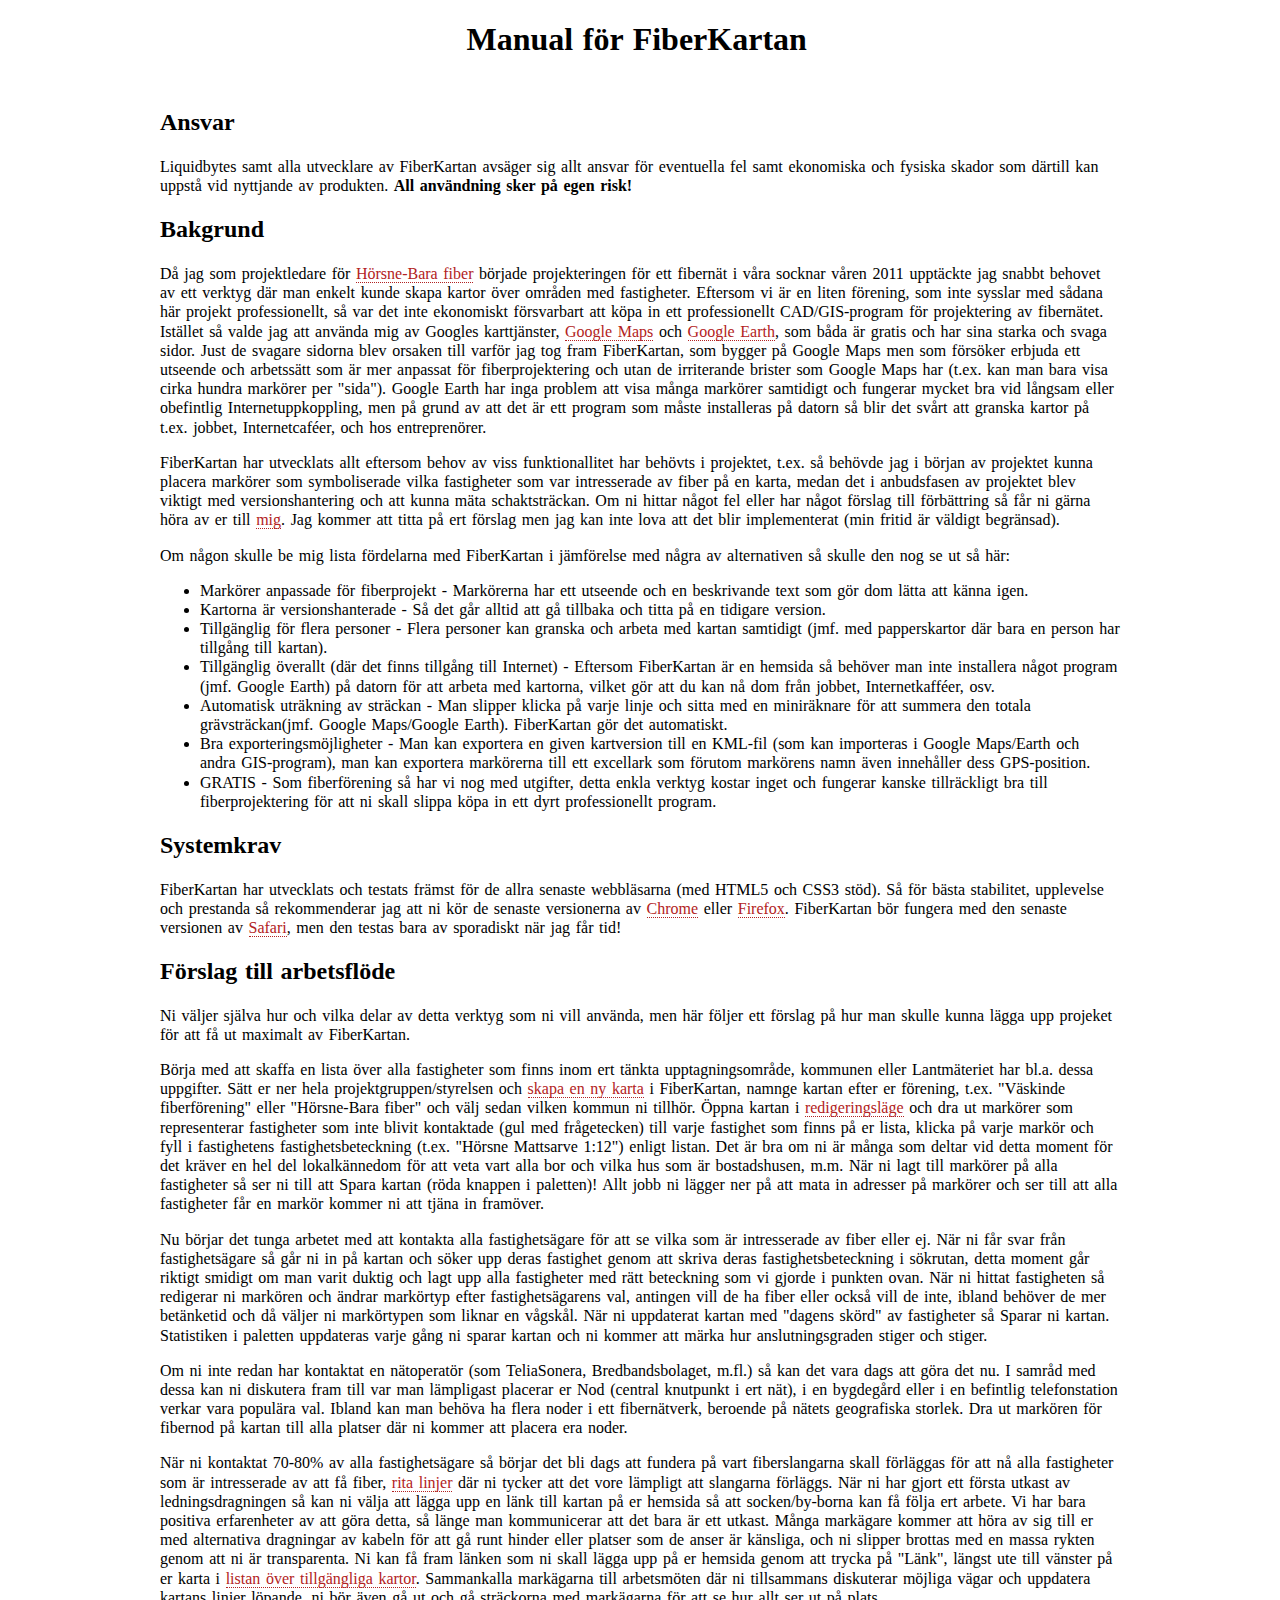
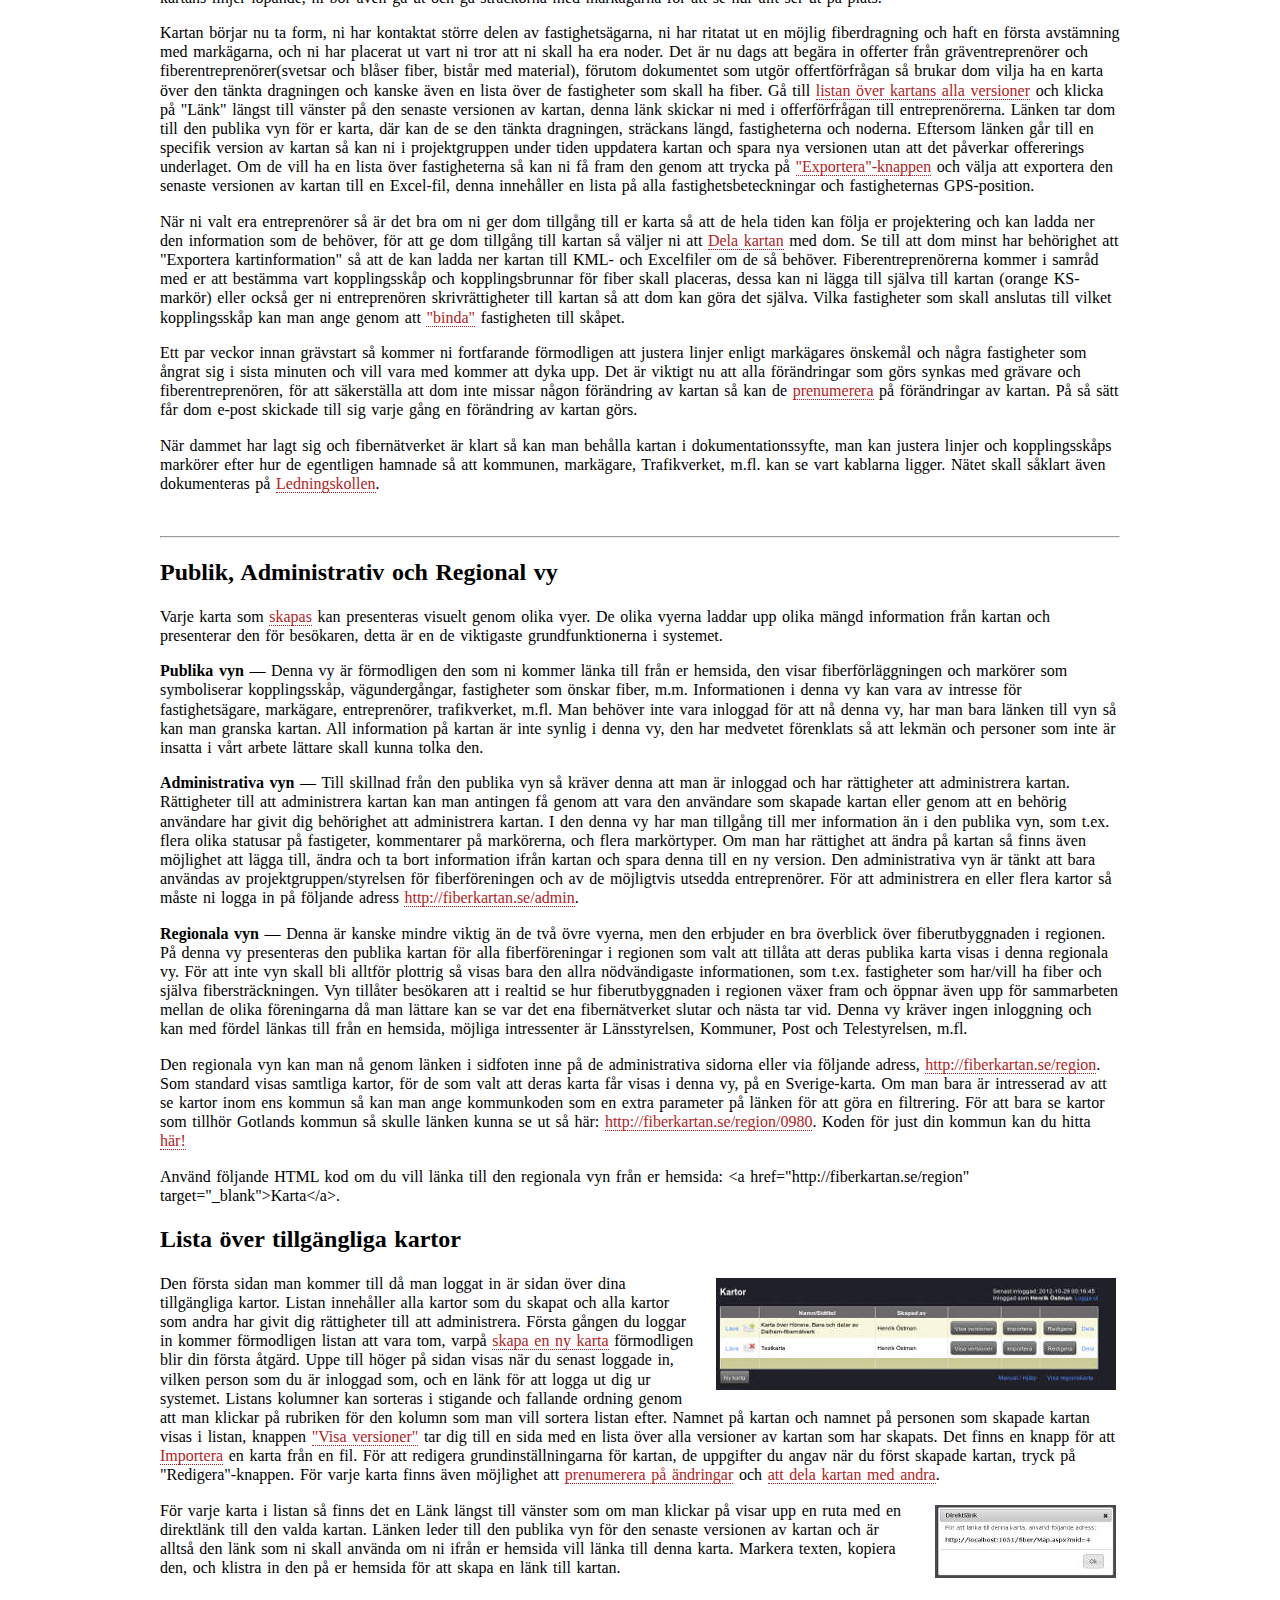
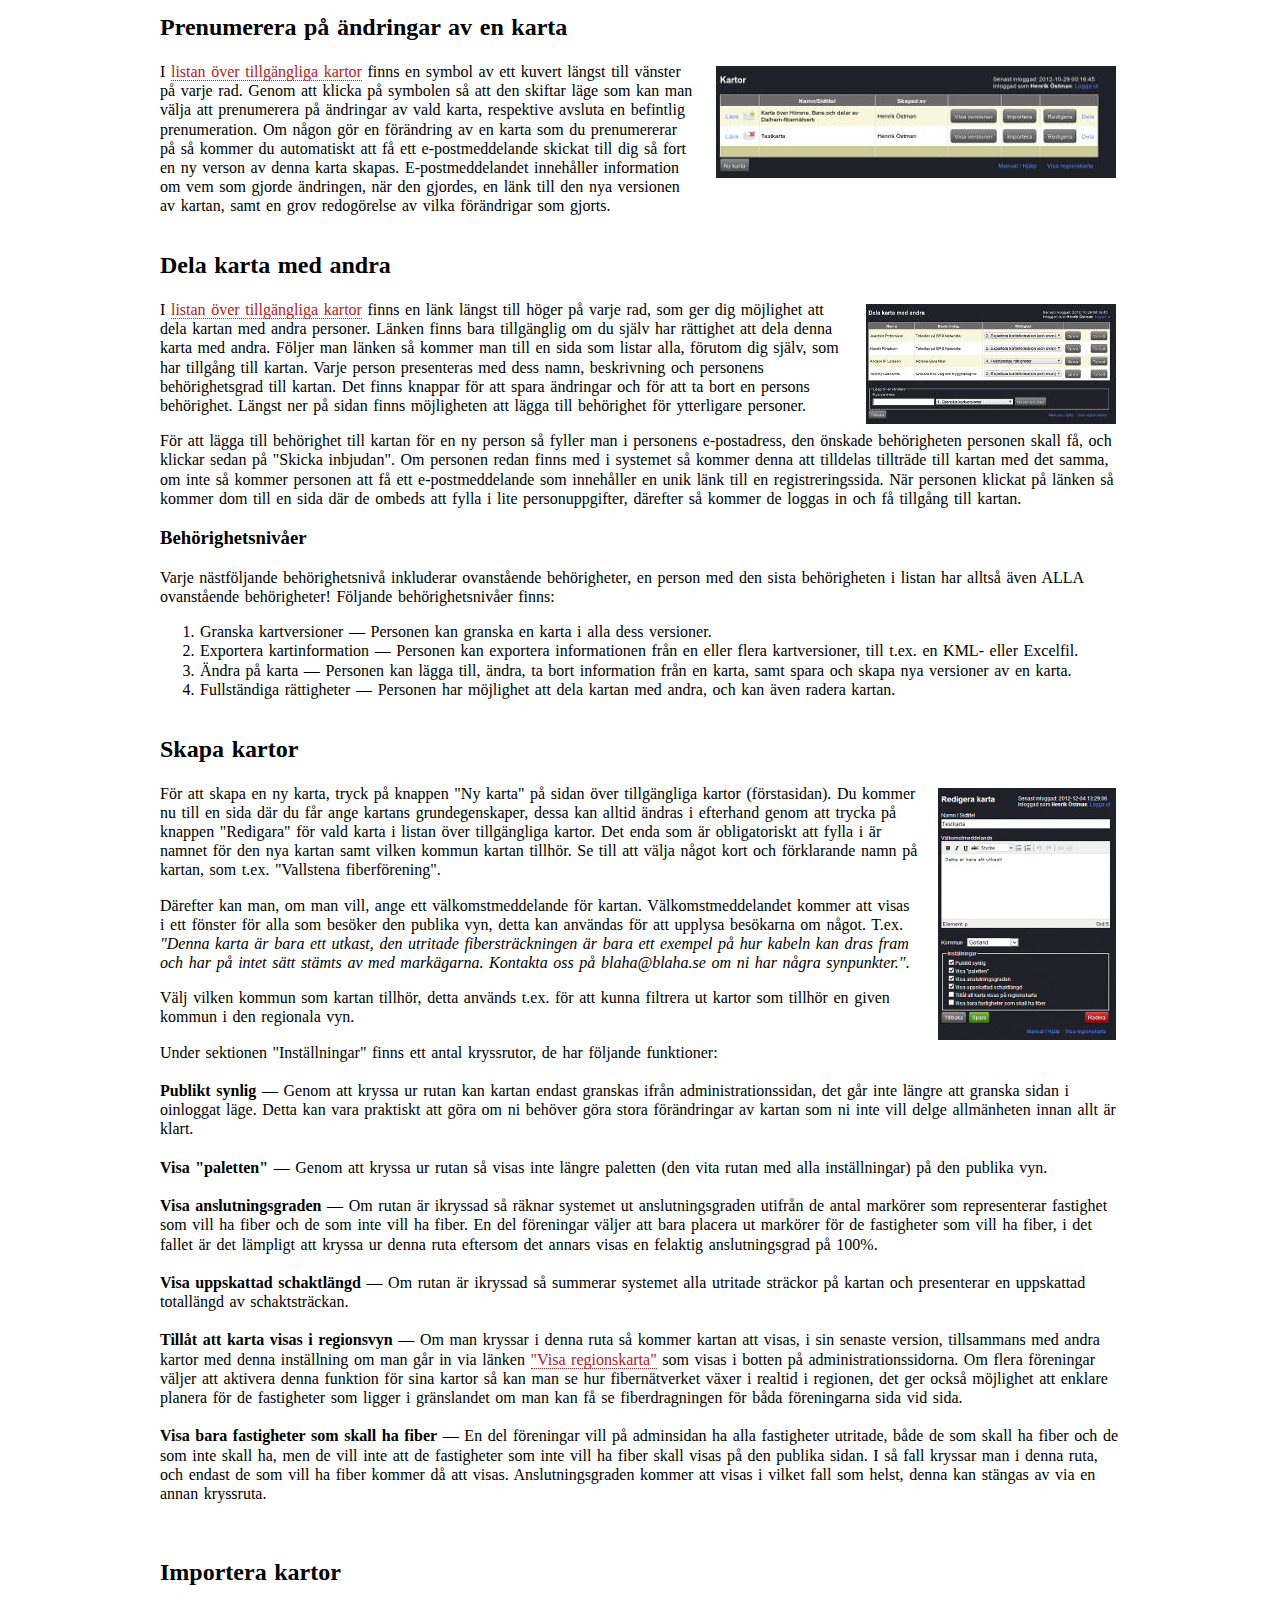
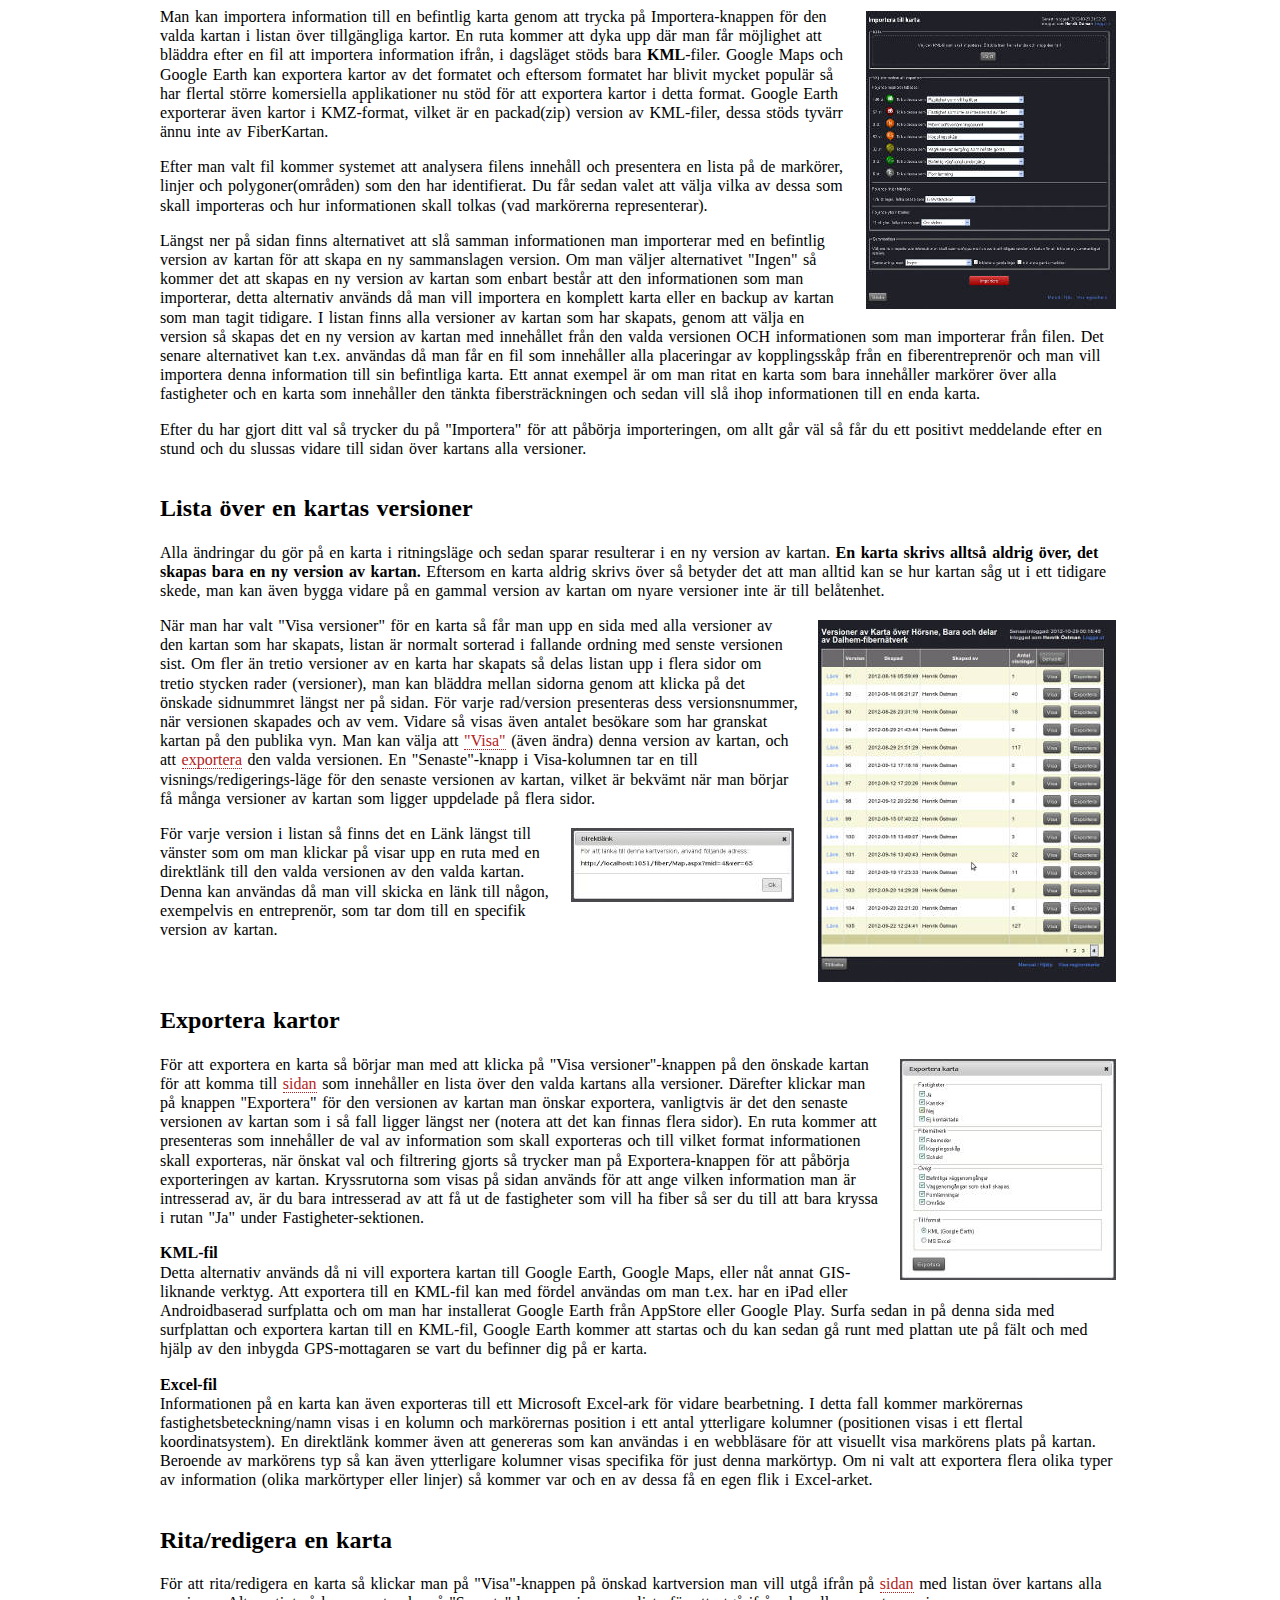
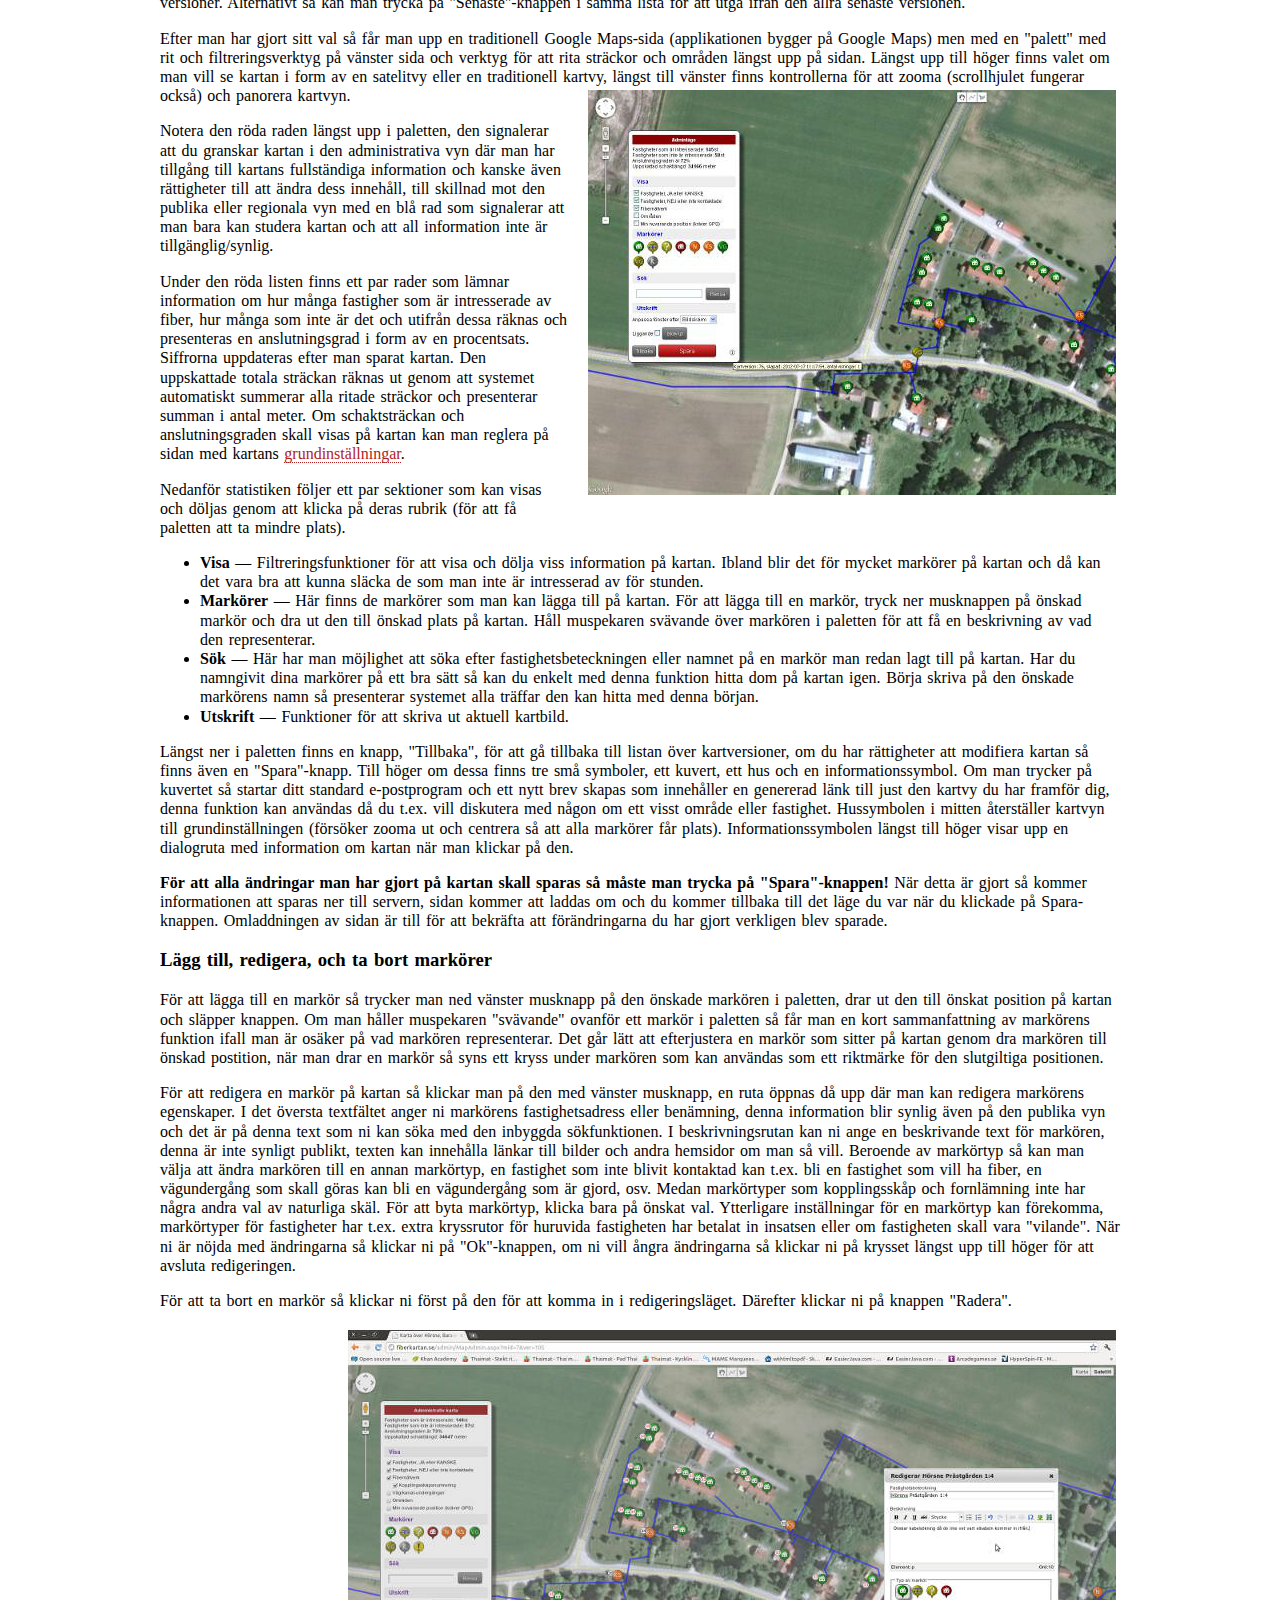
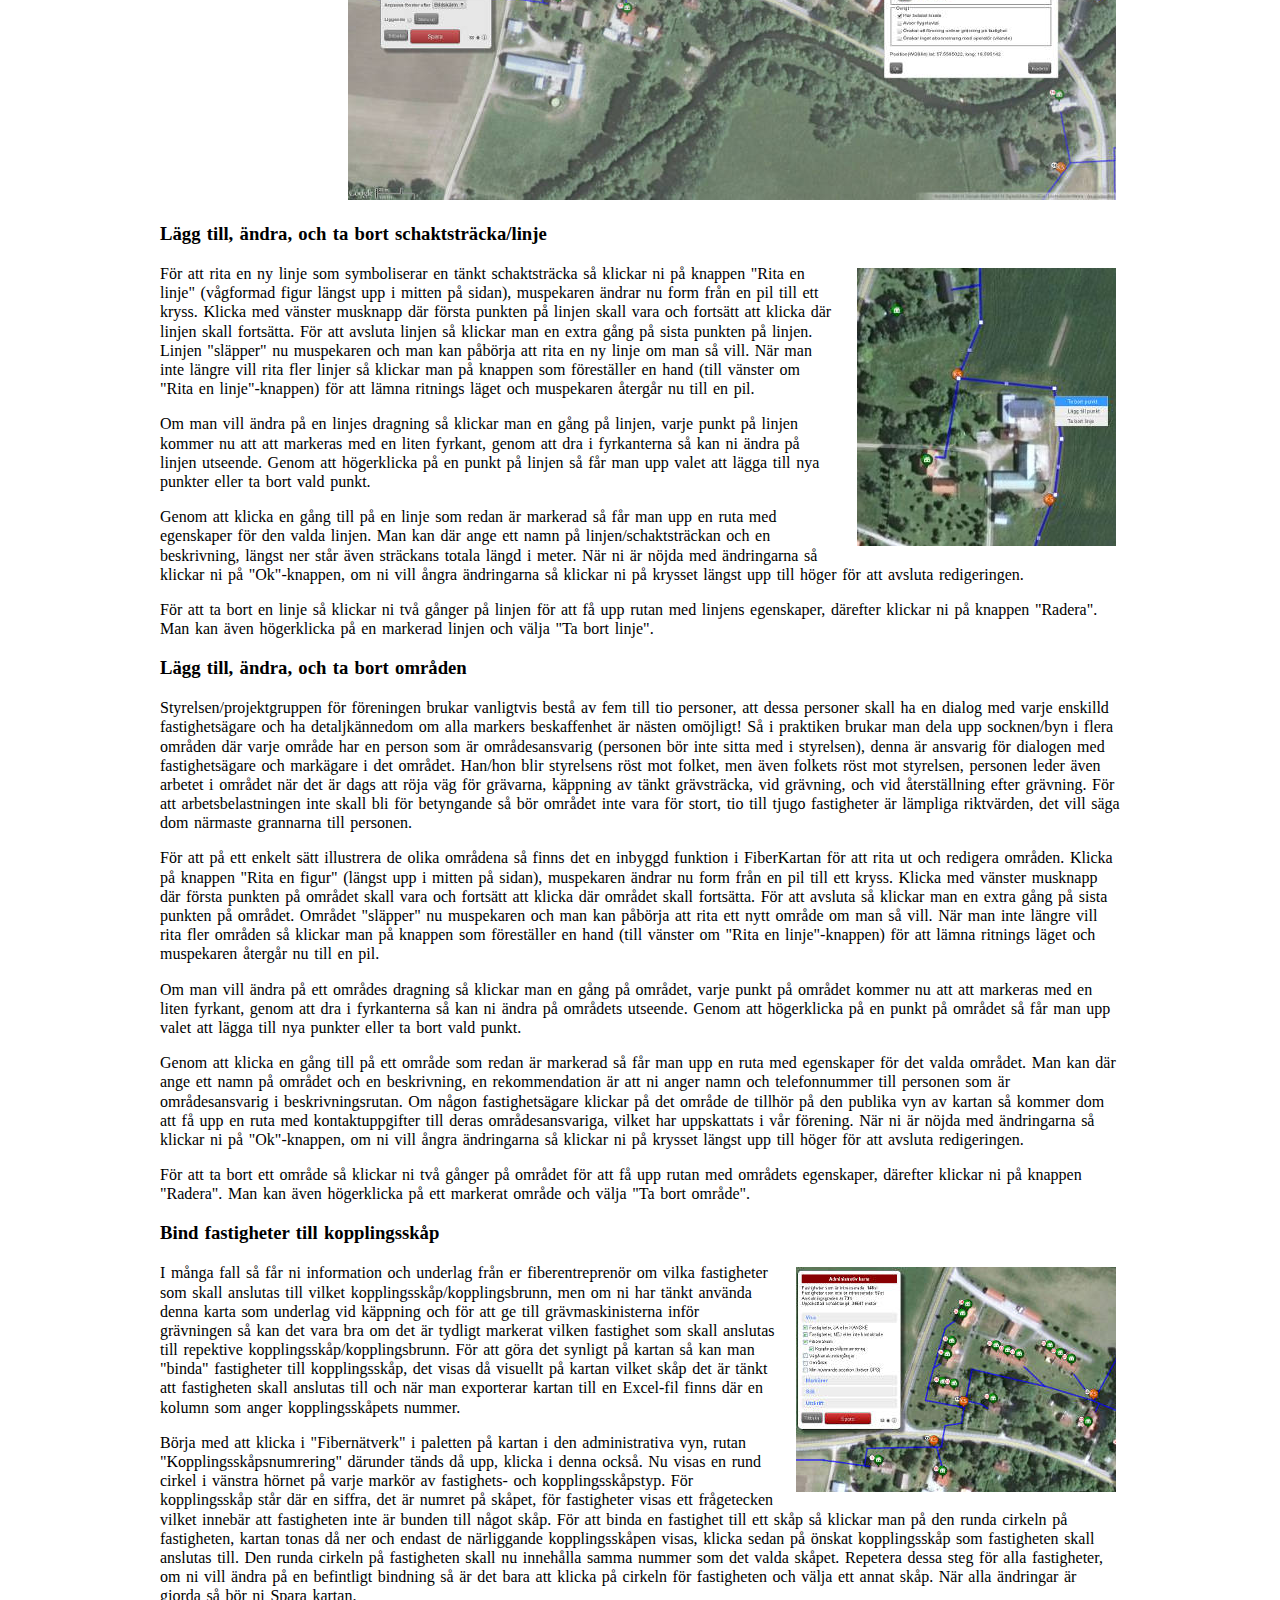
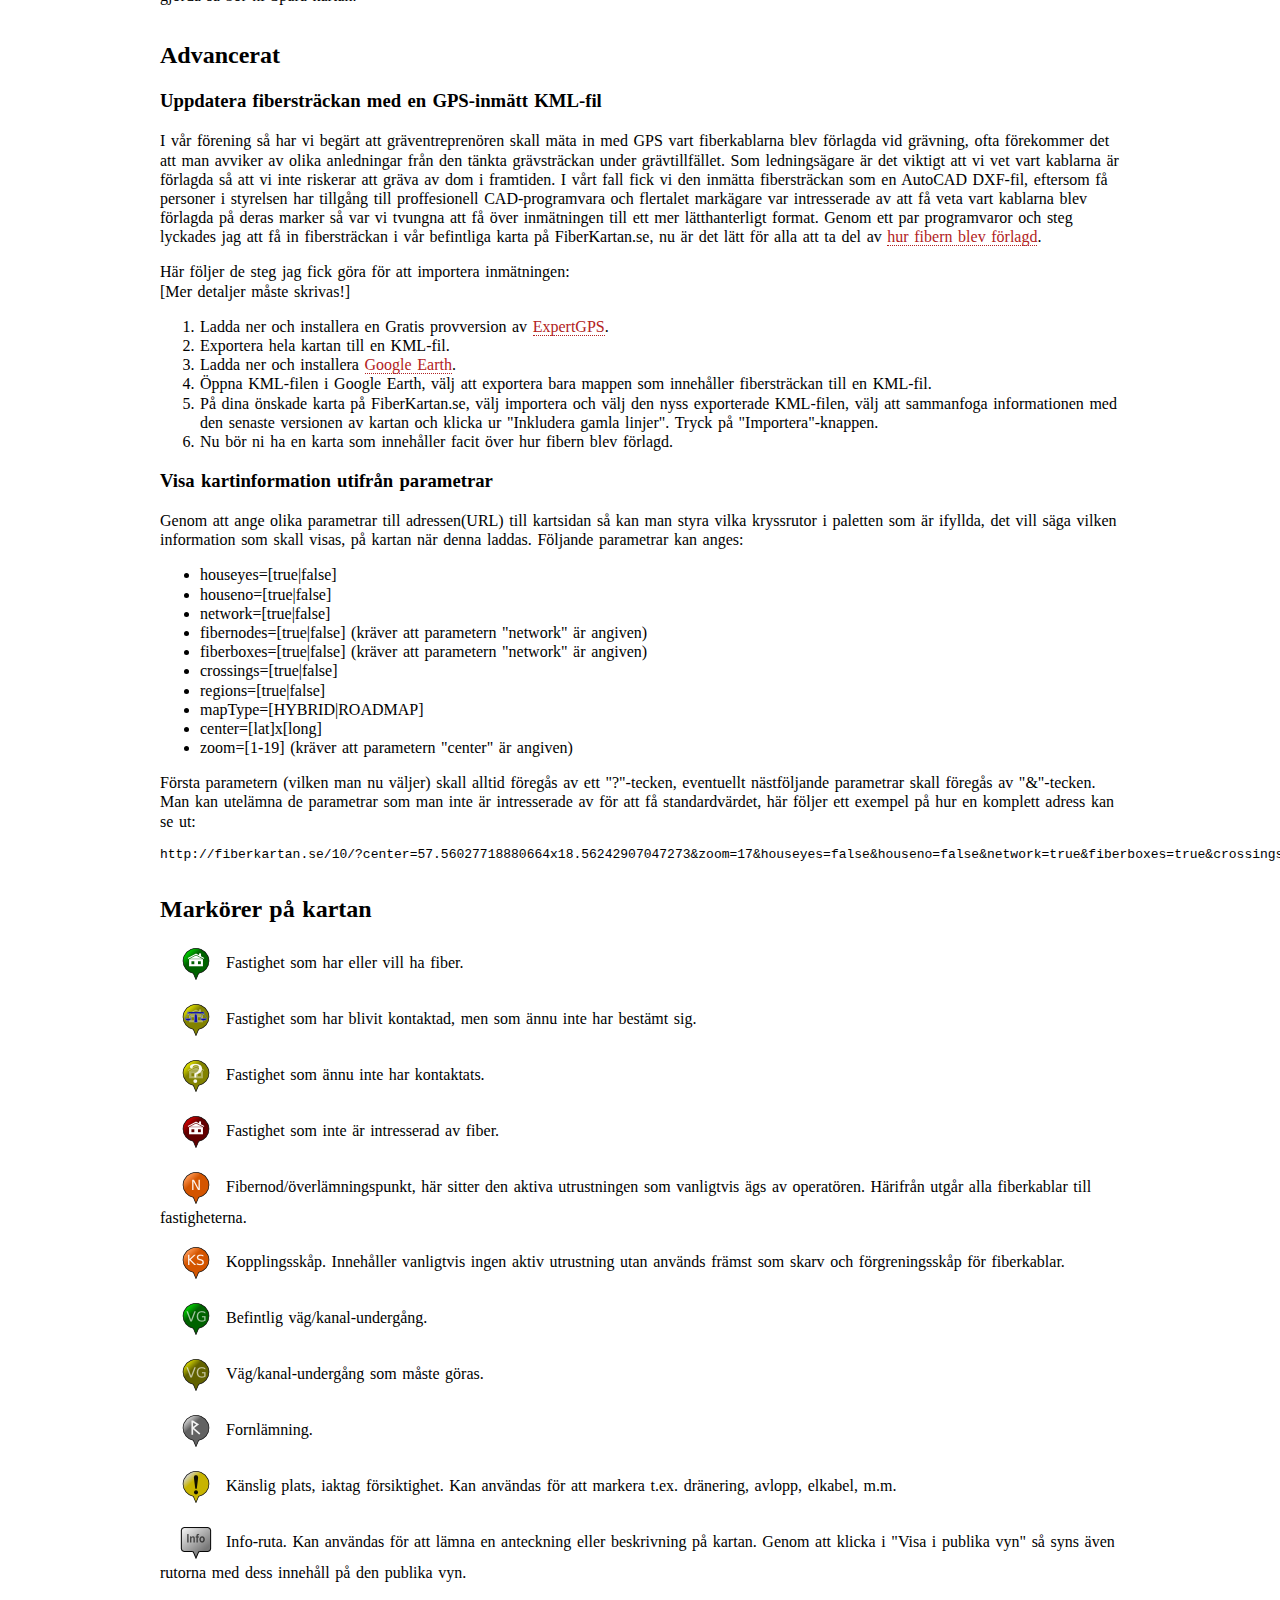
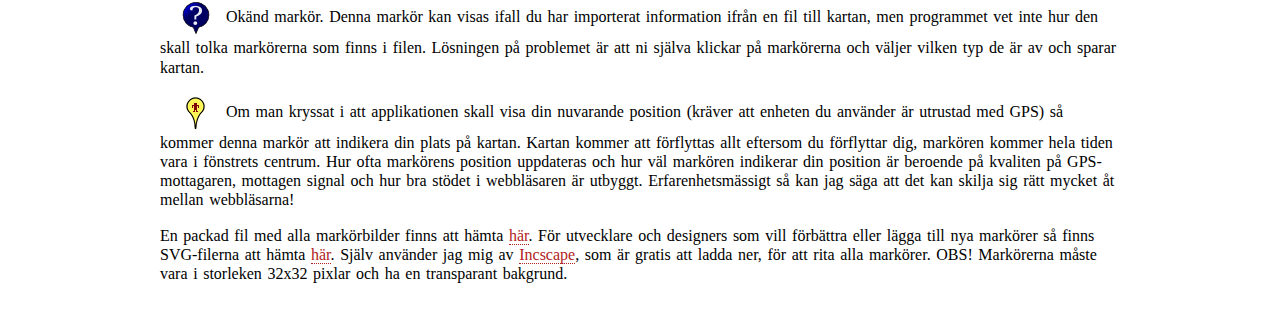
==== commit 45b66bdb: "Lagt tillbaka beroenden till externa paket." ====
--- a/FiberKartan/admin/manual/index.htm
+++ b/FiberKartan/admin/manual/index.htm
@@ -508,7 +508,7 @@
             </p>
             <p>
                 <img src="../../inc/img/markers/man.png" />Om man kryssat i att applikationen skall visa din nuvarande position (kräver att enheten du använder är utrustad med GPS) så kommer denna markör att indikera din plats på kartan.
-                 Kartan kommer att förflyttas allt eftersom du förflyttar dig, markören kommer hela tiden vara i fönstrets centrum. Hur ofta markörens position uppdateras och hur väl markören indikerar din position är beroende på kvaliteten på GPS-mottagaren, mottagen signal och hur bra stödet i webbläsaren är utbyggt.
+                 Kartan kommer att förflyttas allt eftersom du förflyttar dig, markören kommer hela tiden vara i fönstrets centrum. Hur ofta markörens position uppdateras och hur väl markören indikerar din position är beroende på kvaliten på GPS-mottagaren, mottagen signal och hur bra stödet i webbläsaren är utbyggt.
                  Erfarenhetsmässigt så kan jag säga att det kan skilja sig rätt mycket åt mellan webbläsarna!
             </p>            
             En packad fil med alla markörbilder finns att hämta <a href="Fiber-markers.zip">här</a>. För utvecklare och designers som vill förbättra eller lägga till nya markörer så finns SVG-filerna att hämta <a href="Fiber-markers-svg.zip">här</a>. Själv använder jag mig av <a href="http://inkscape.org/download/">Incscape</a>, som är gratis att ladda ner, för att rita alla markörer. OBS! Markörerna måste vara i storleken 32x32 pixlar och ha en transparant bakgrund.
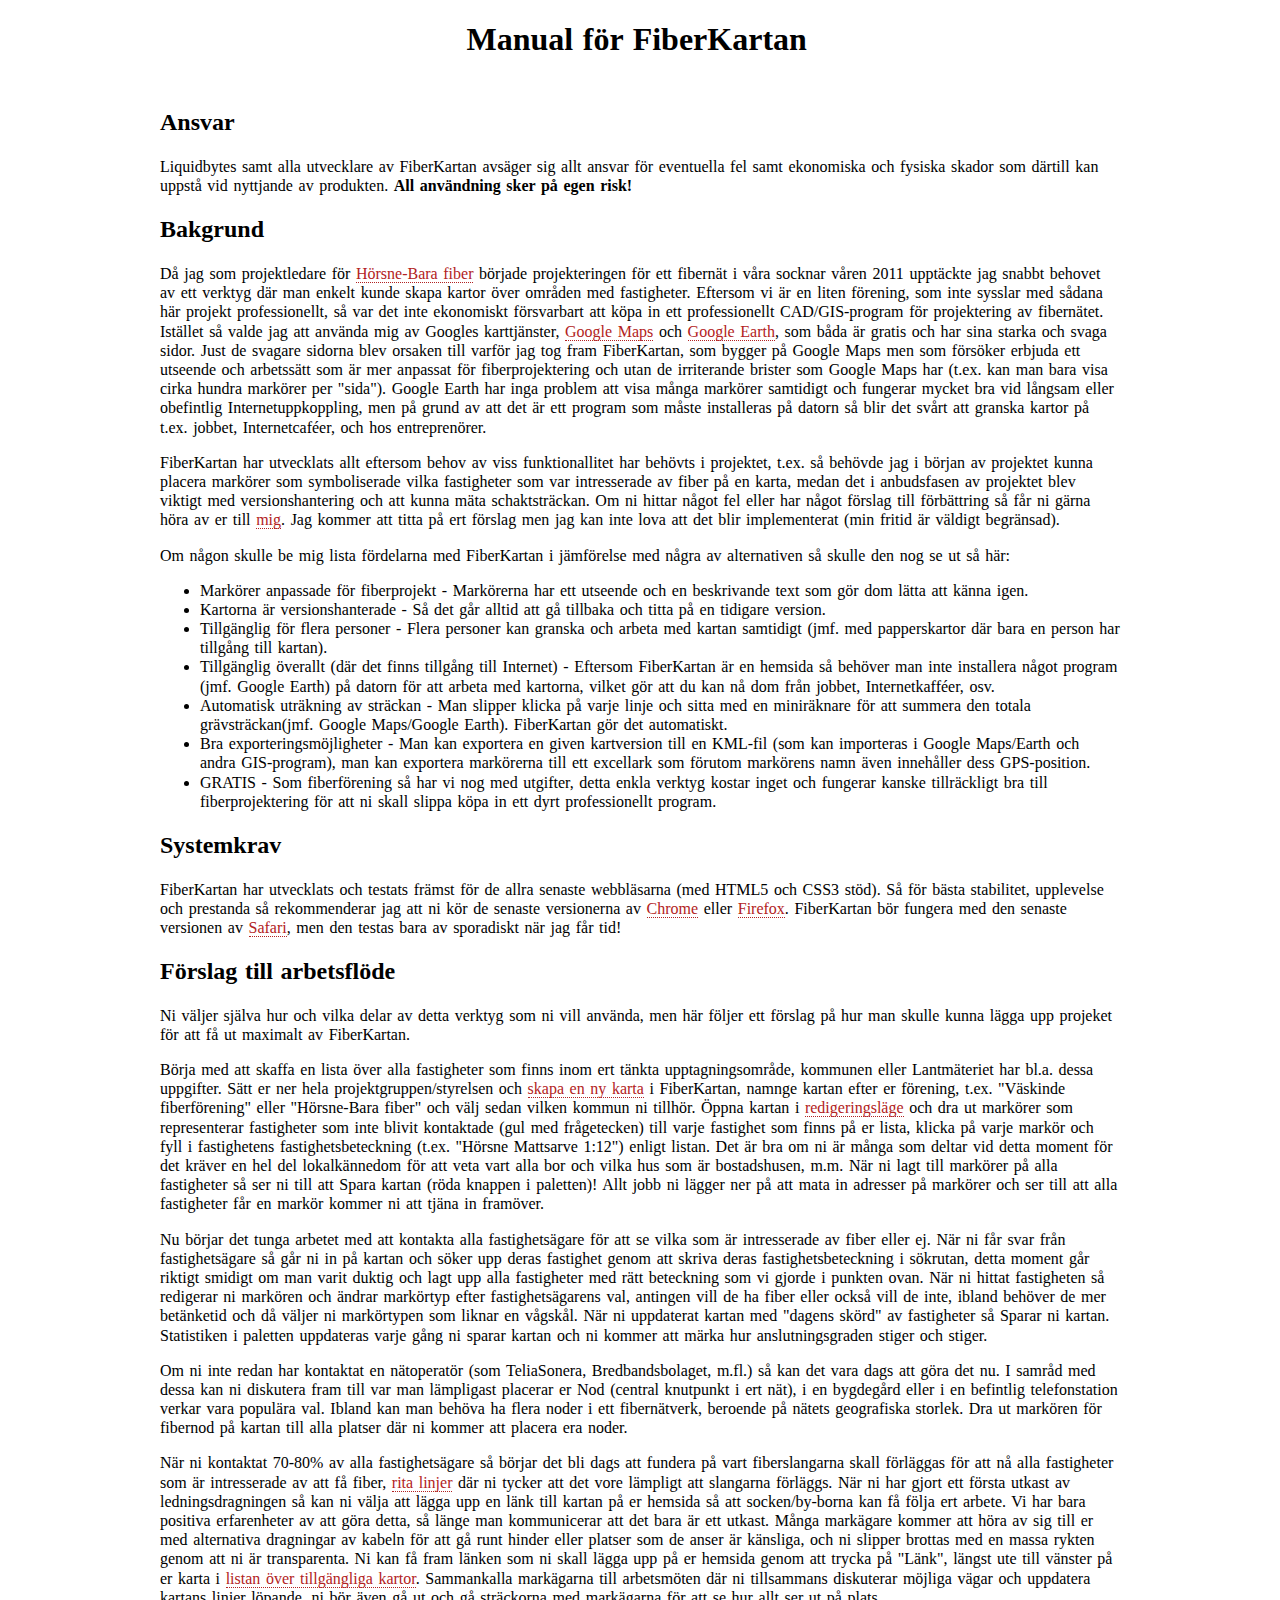
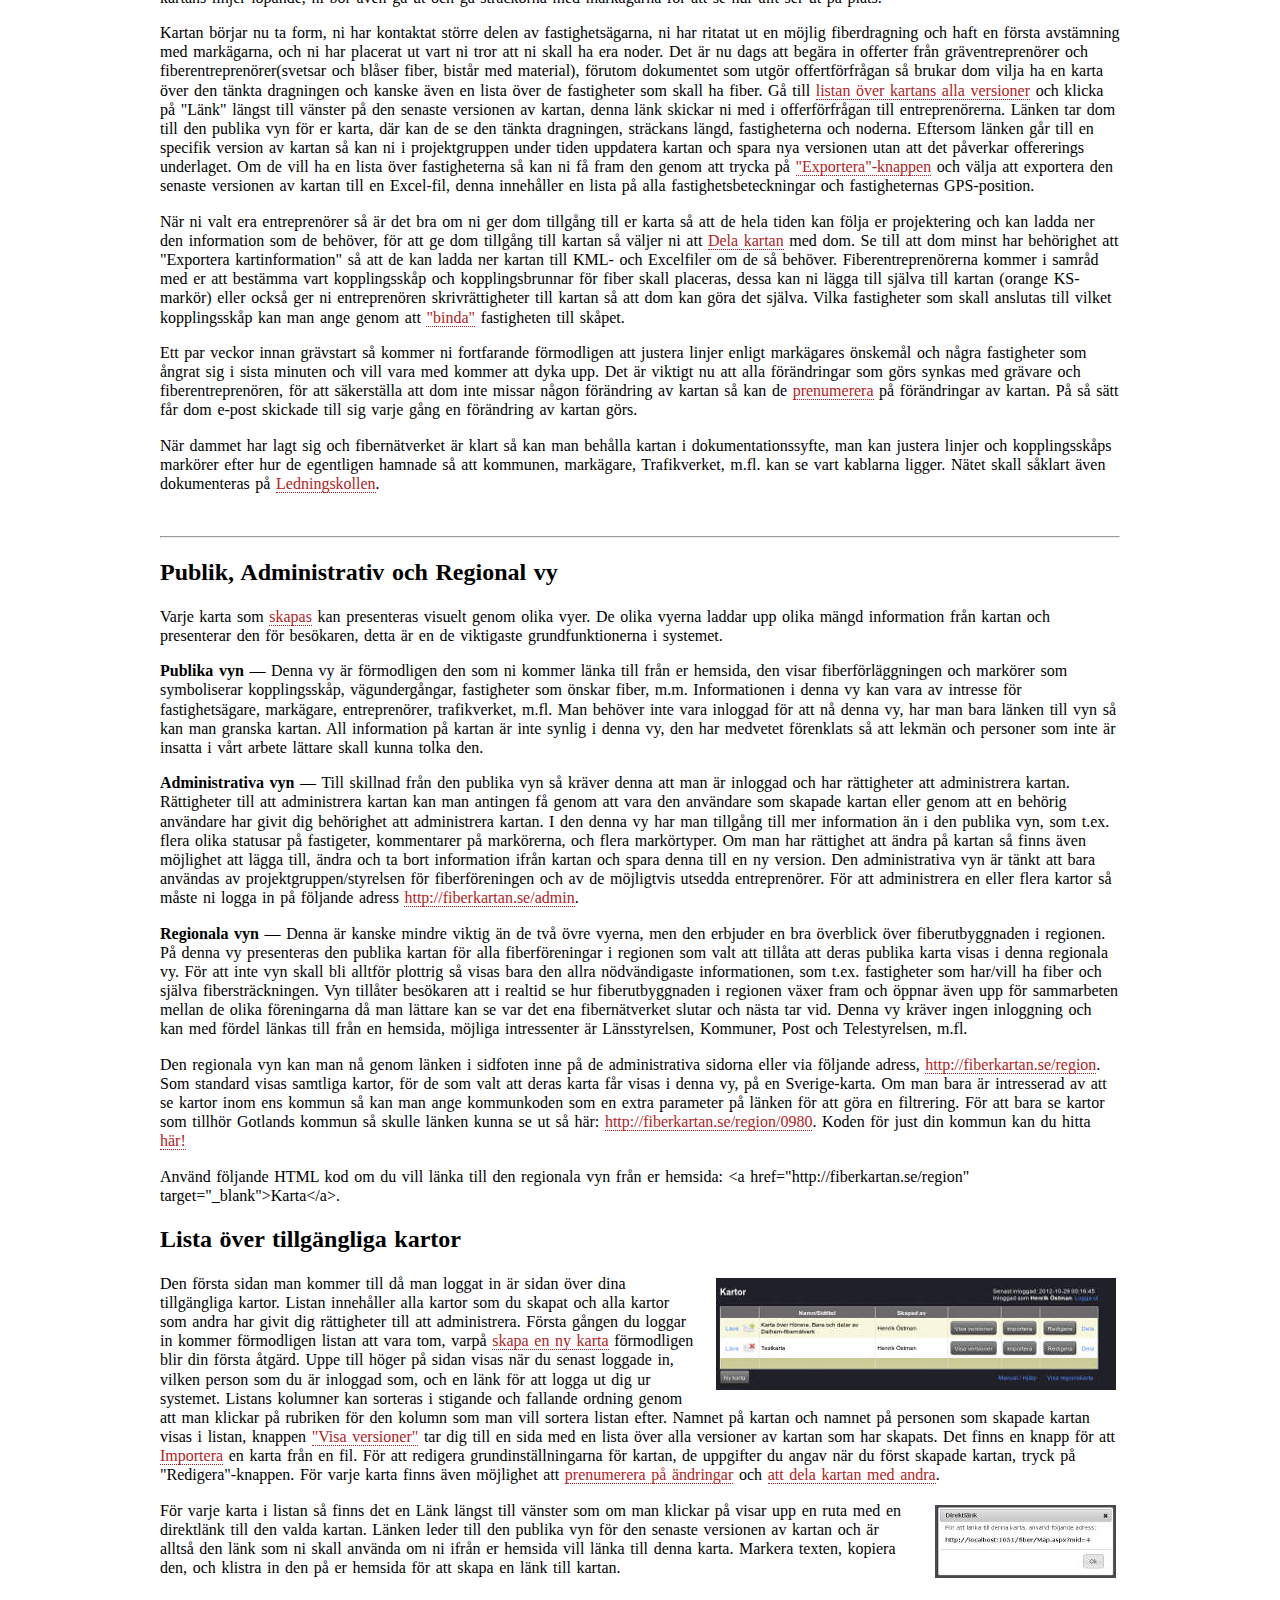
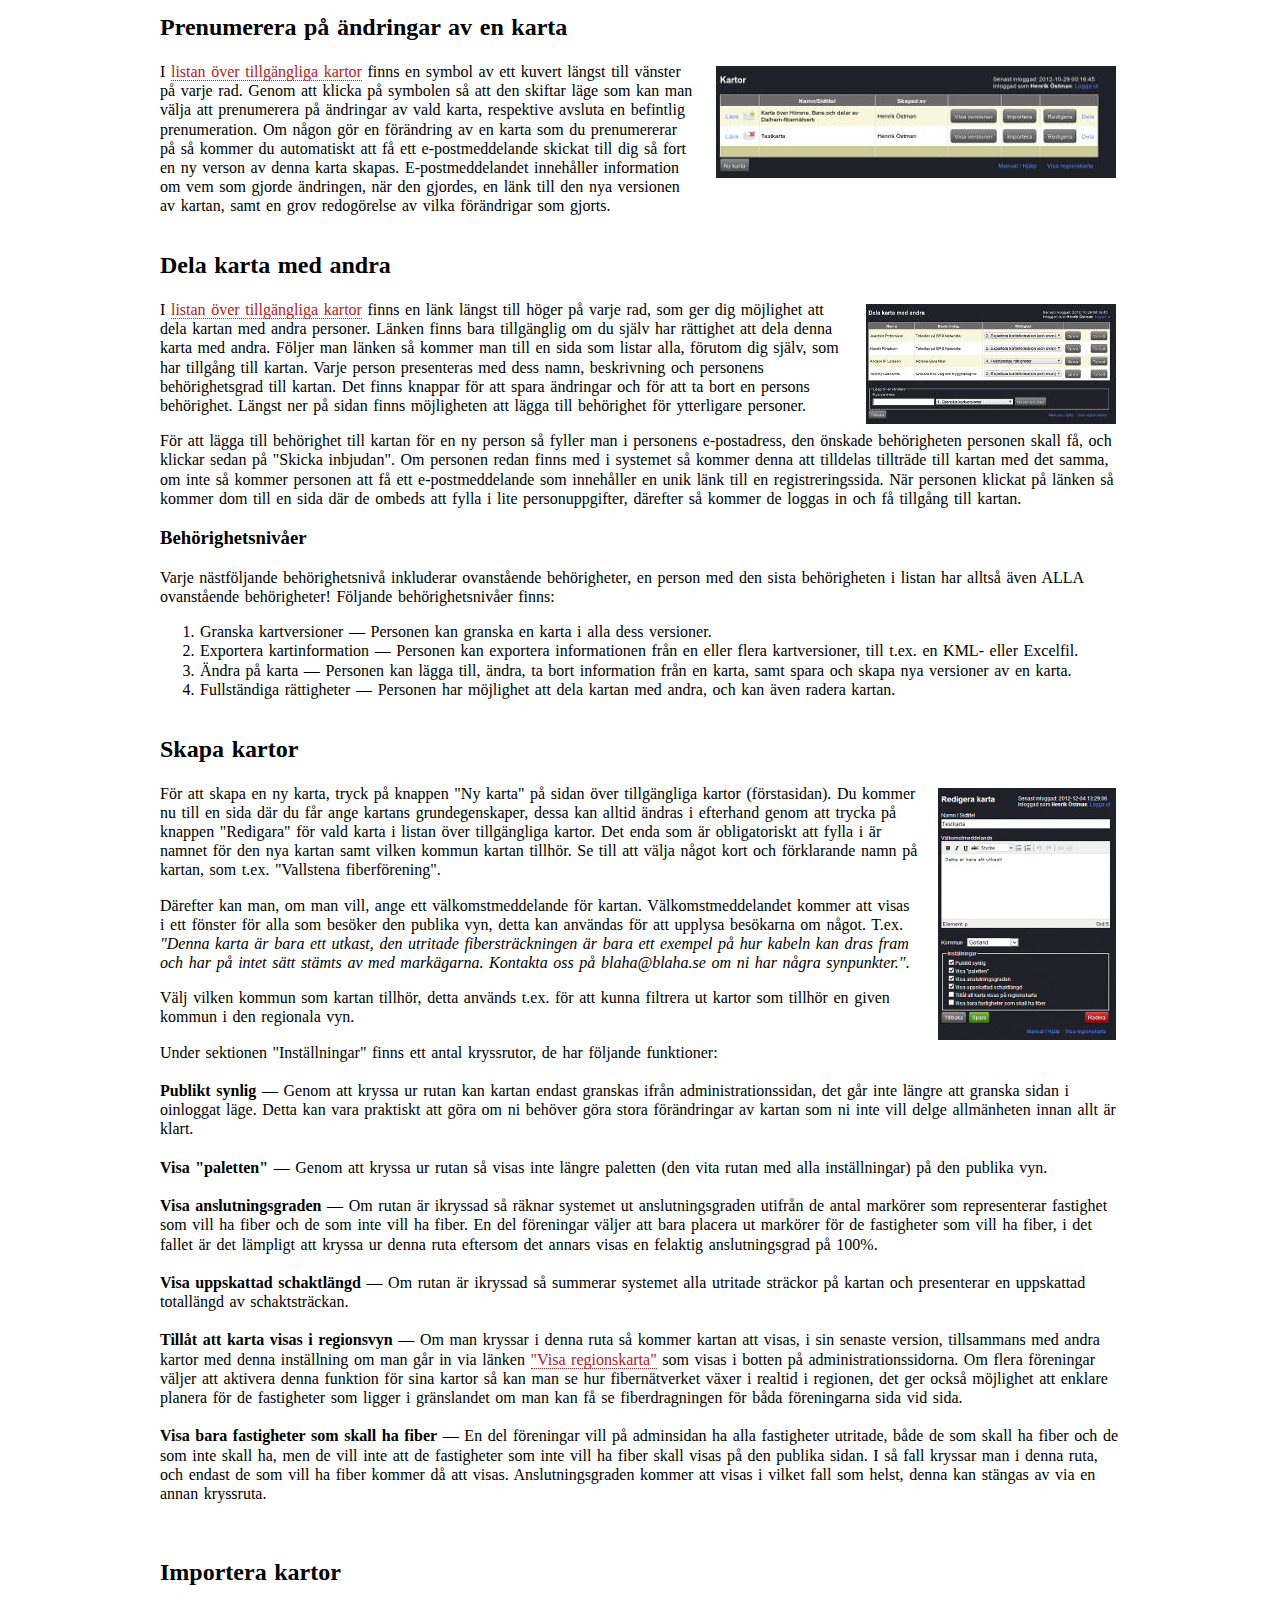
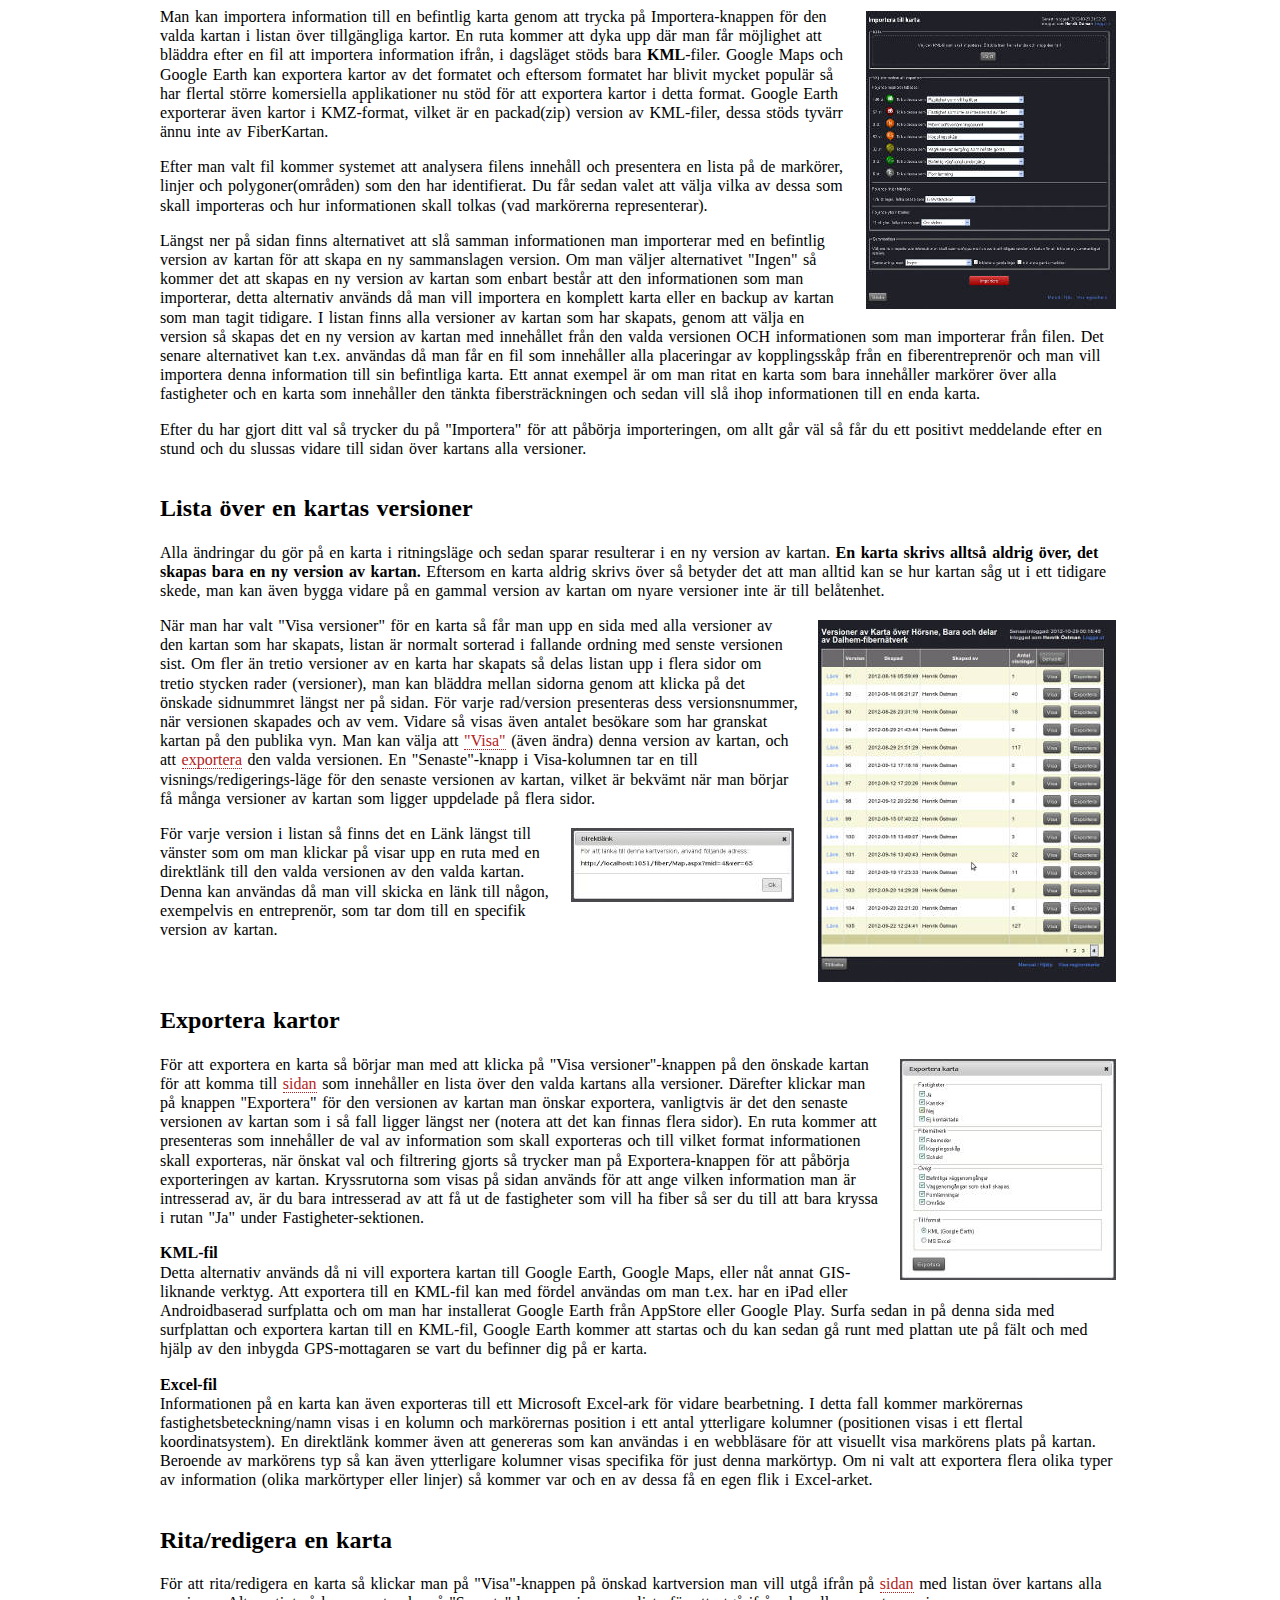
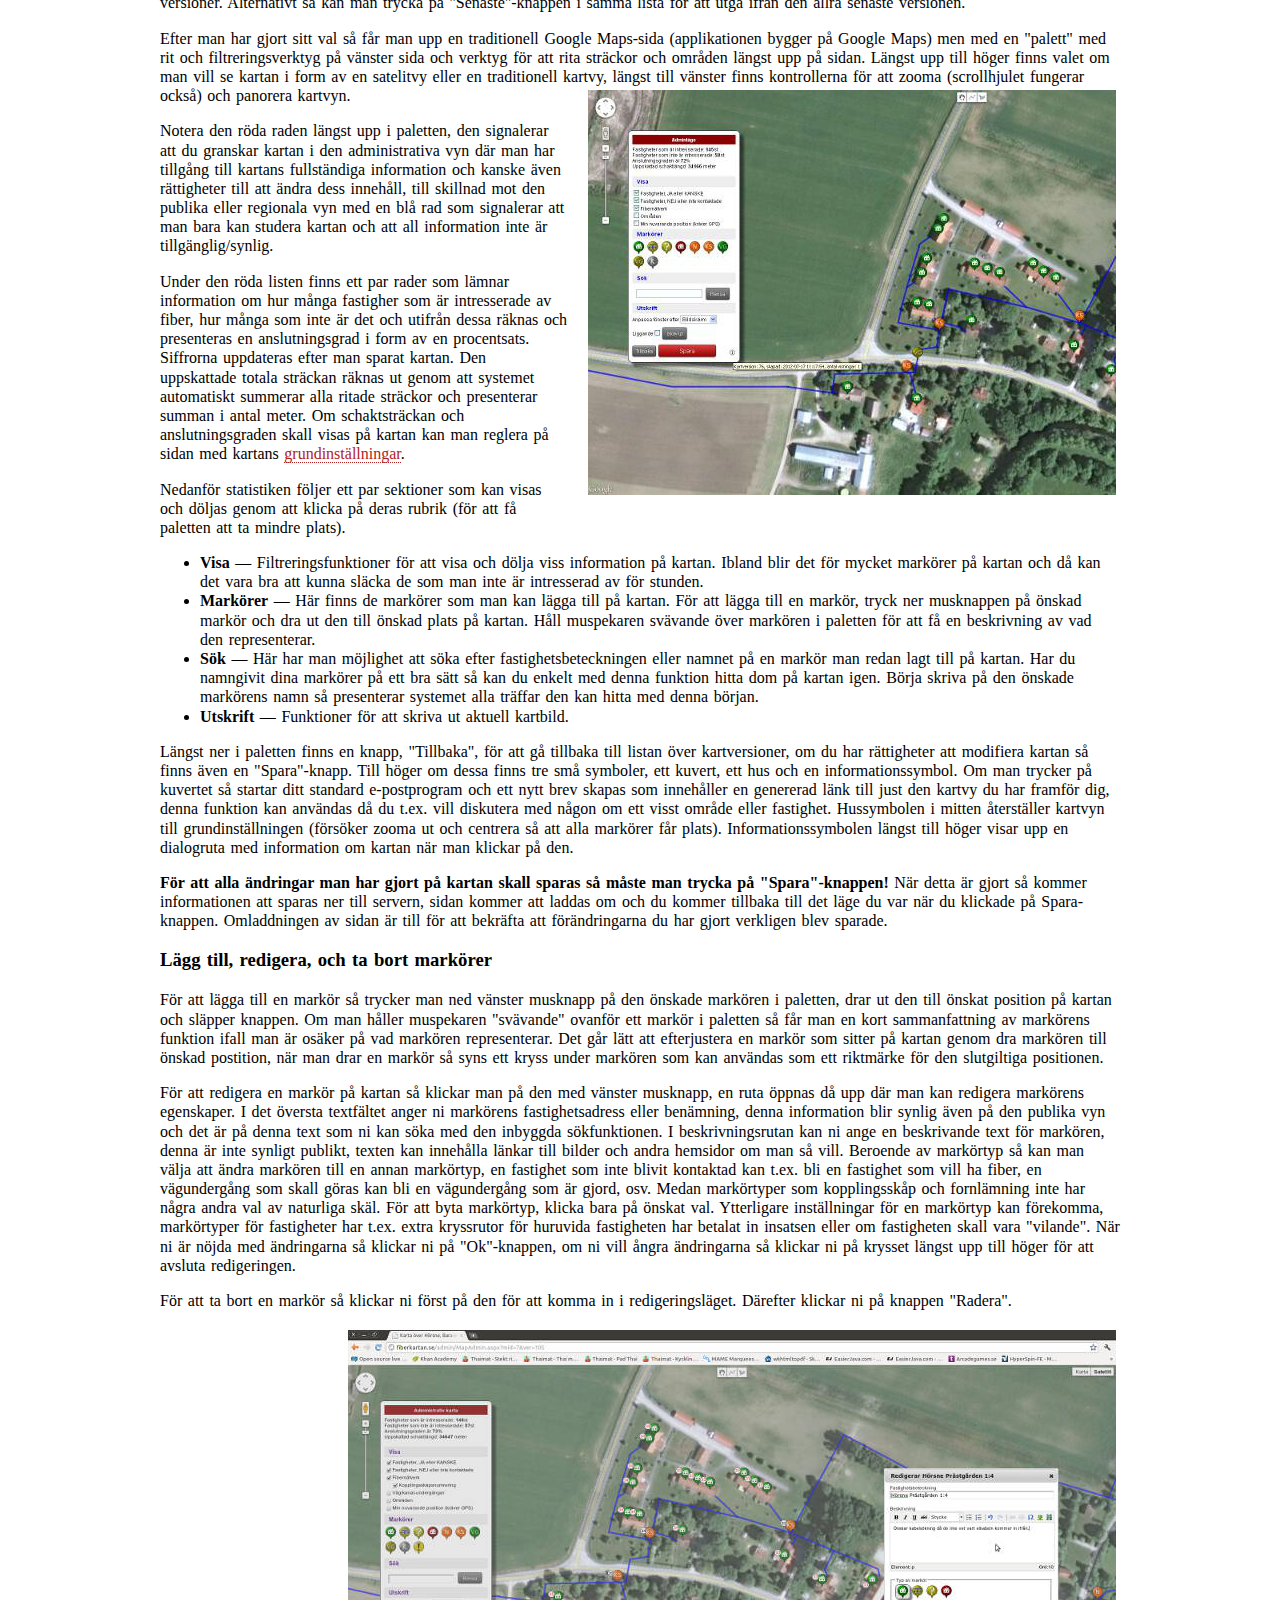
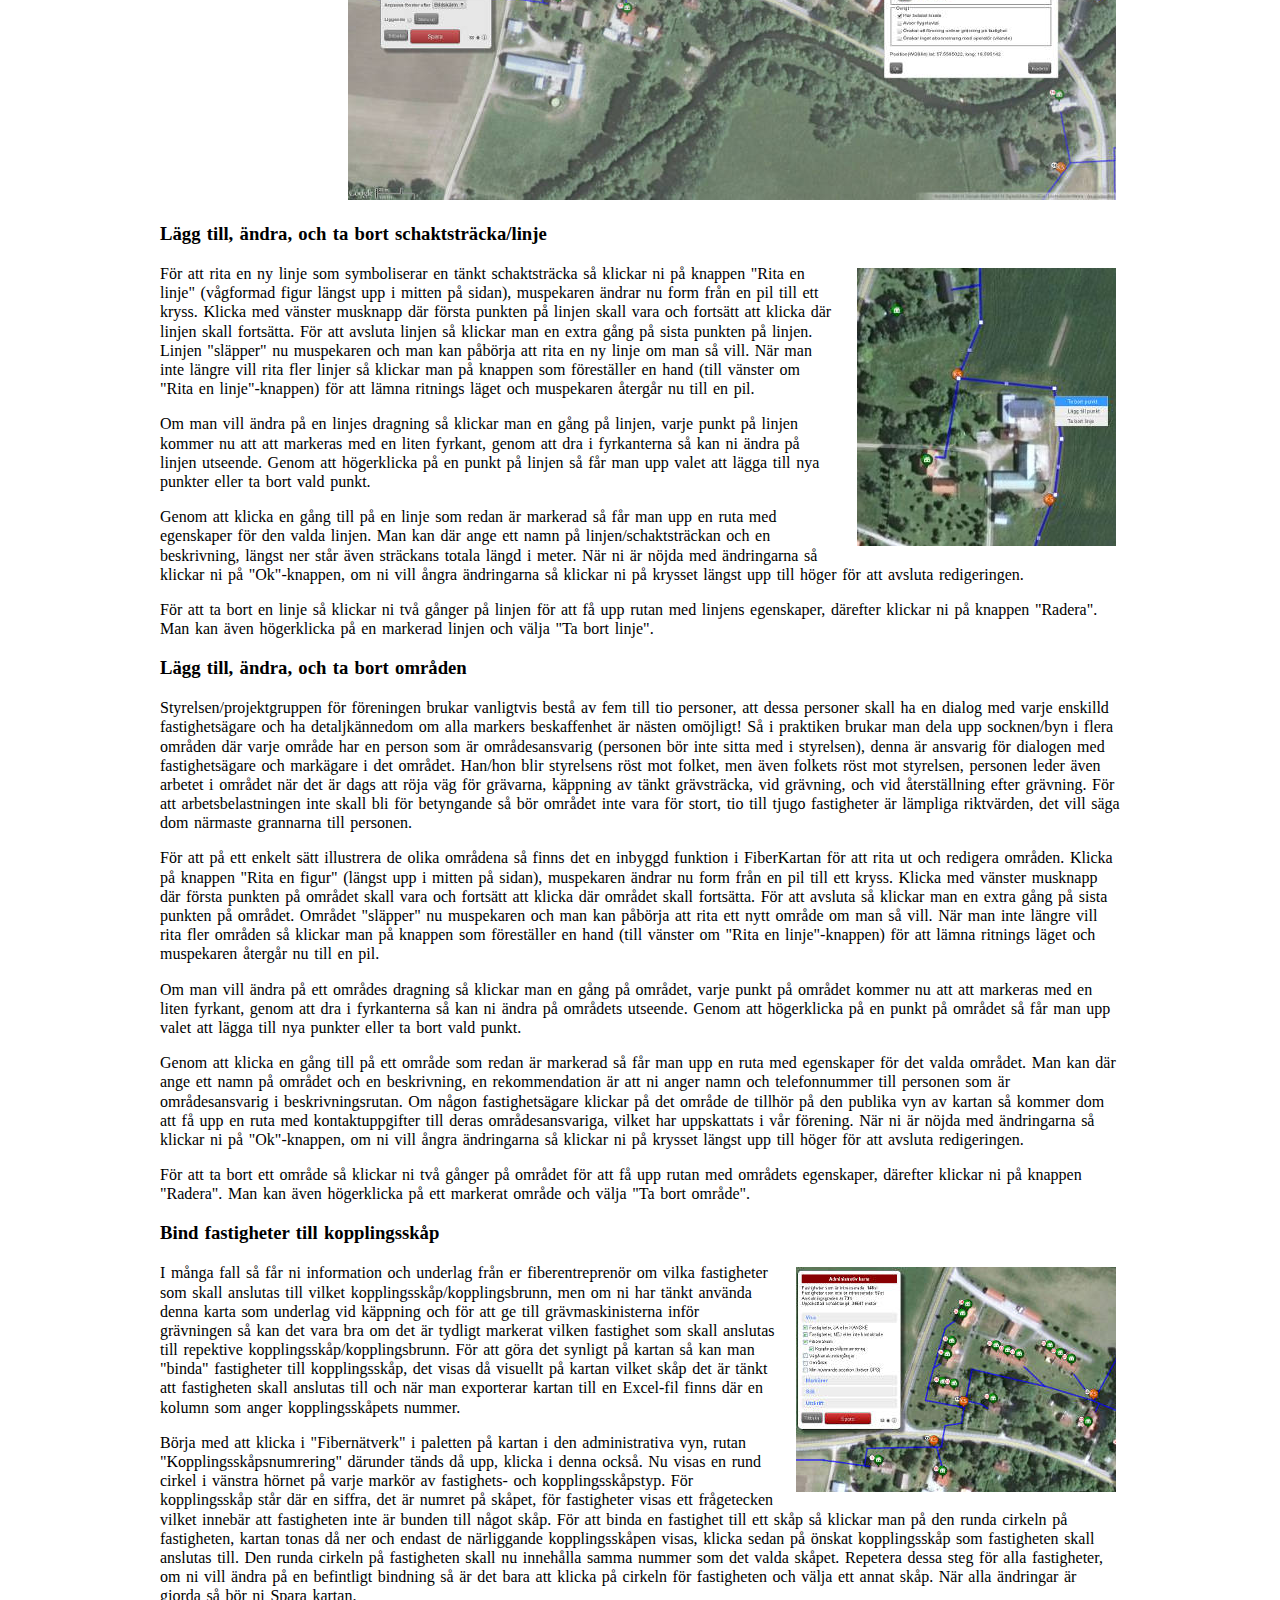
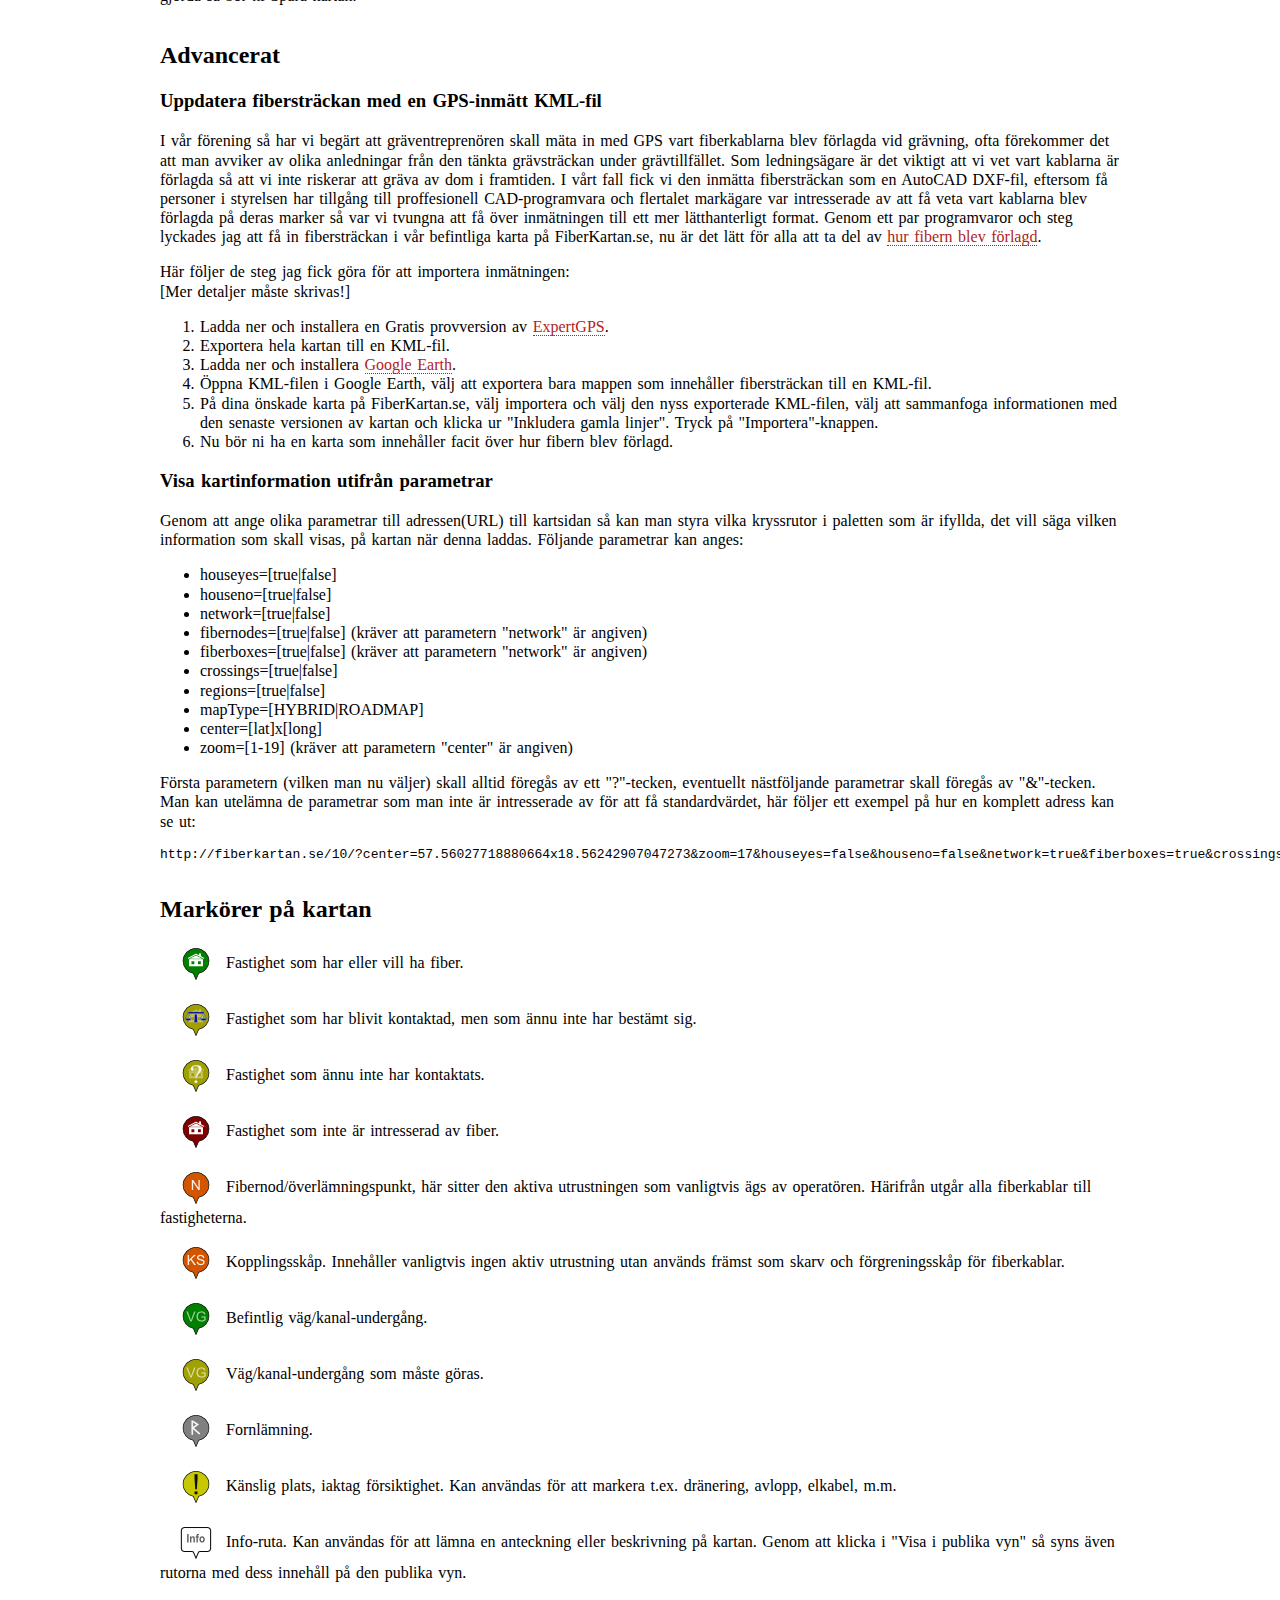
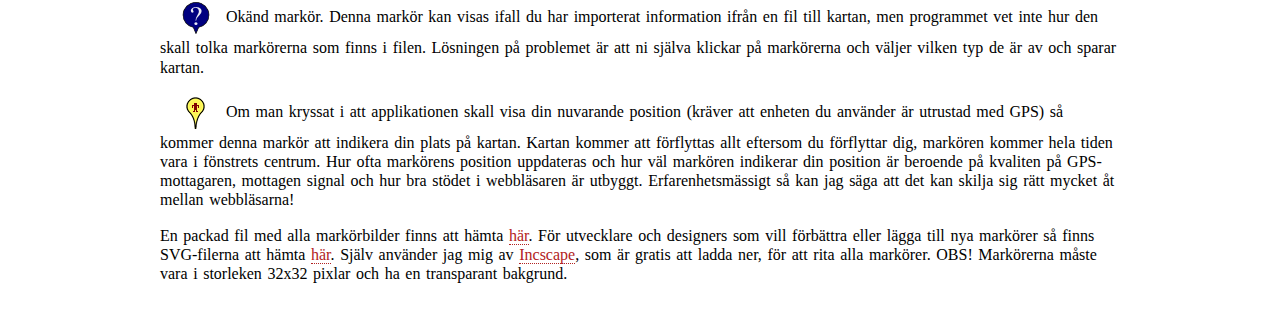
==== commit 6b6a3186: "Tagit bort gradient på markörer, får ett renare plattare utseende. Lagt till Mobilmast och kopplings" ====
--- a/FiberKartan/admin/manual/index.htm
+++ b/FiberKartan/admin/manual/index.htm
@@ -6,7 +6,7 @@
         <meta name="author" content="&copy;Liquidbytes.se, Henrik Östman" />
 	    <meta http-equiv="content-type" content="text/html;charset=UTF-8" />
         <link rel="Stylesheet" type="text/css" href="manual.css?ver=1.0" media="screen" />
-        <link rel="stylesheet" type="text/css" href="/inc/js/fancybox/jquery.fancybox.css" media="screen" />
+        <link rel="stylesheet" type="text/css" href="/inc/js/fancybox/jquery.fancybox.css?ver=1.0" media="screen" />
     </head>
     <body>
         <h1>Manual för FiberKartan</h1>
@@ -488,6 +488,12 @@
             <p>
                 <img src="../../inc/img/markers/FiberBox.png" />Kopplingsskåp. Innehåller vanligtvis ingen aktiv utrustning utan används främst som skarv och förgreningsskåp för fiberkablar.
             </p>
+            <!--<p>
+                <img src="../../inc/img/markers/FiberWell.png" />Kopplingsbrunn. Nergrävd brunn, innehåller vanligtvis ingen aktiv utrustning utan används främst för skarvning av fiberkablar.
+            </p>
+            <p>
+                <img src="../../inc/img/markers/MobileCell.png" />Mobilmast eller radiolänk.
+            </p>-->
             <p>
                 <img src="../../inc/img/markers/RoadCrossing_Existing.png" />Befintlig väg/kanal-undergång.
             </p>
@@ -514,8 +520,8 @@
             En packad fil med alla markörbilder finns att hämta <a href="Fiber-markers.zip">här</a>. För utvecklare och designers som vill förbättra eller lägga till nya markörer så finns SVG-filerna att hämta <a href="Fiber-markers-svg.zip">här</a>. Själv använder jag mig av <a href="http://inkscape.org/download/">Incscape</a>, som är gratis att ladda ner, för att rita alla markörer. OBS! Markörerna måste vara i storleken 32x32 pixlar och ha en transparant bakgrund.
         </section>
         <div class="clear" ></div>
-        <script type="text/javascript" src="/inc/js/jquery.min.js?ver=1.0"></script>
-        <script type="text/javascript" src="/inc/js/fancybox/jquery.fancybox.pack.js"></script>
+        <script type="text/javascript" src="/inc/js/jquery.min.js?ver=1.1"></script>
+        <script type="text/javascript" src="/inc/js/fancybox/jquery.fancybox.pack.js?ver=1.0"></script>
         <script type="text/javascript" >
             $(document).ready(function () {
                 $("a.image").fancybox();
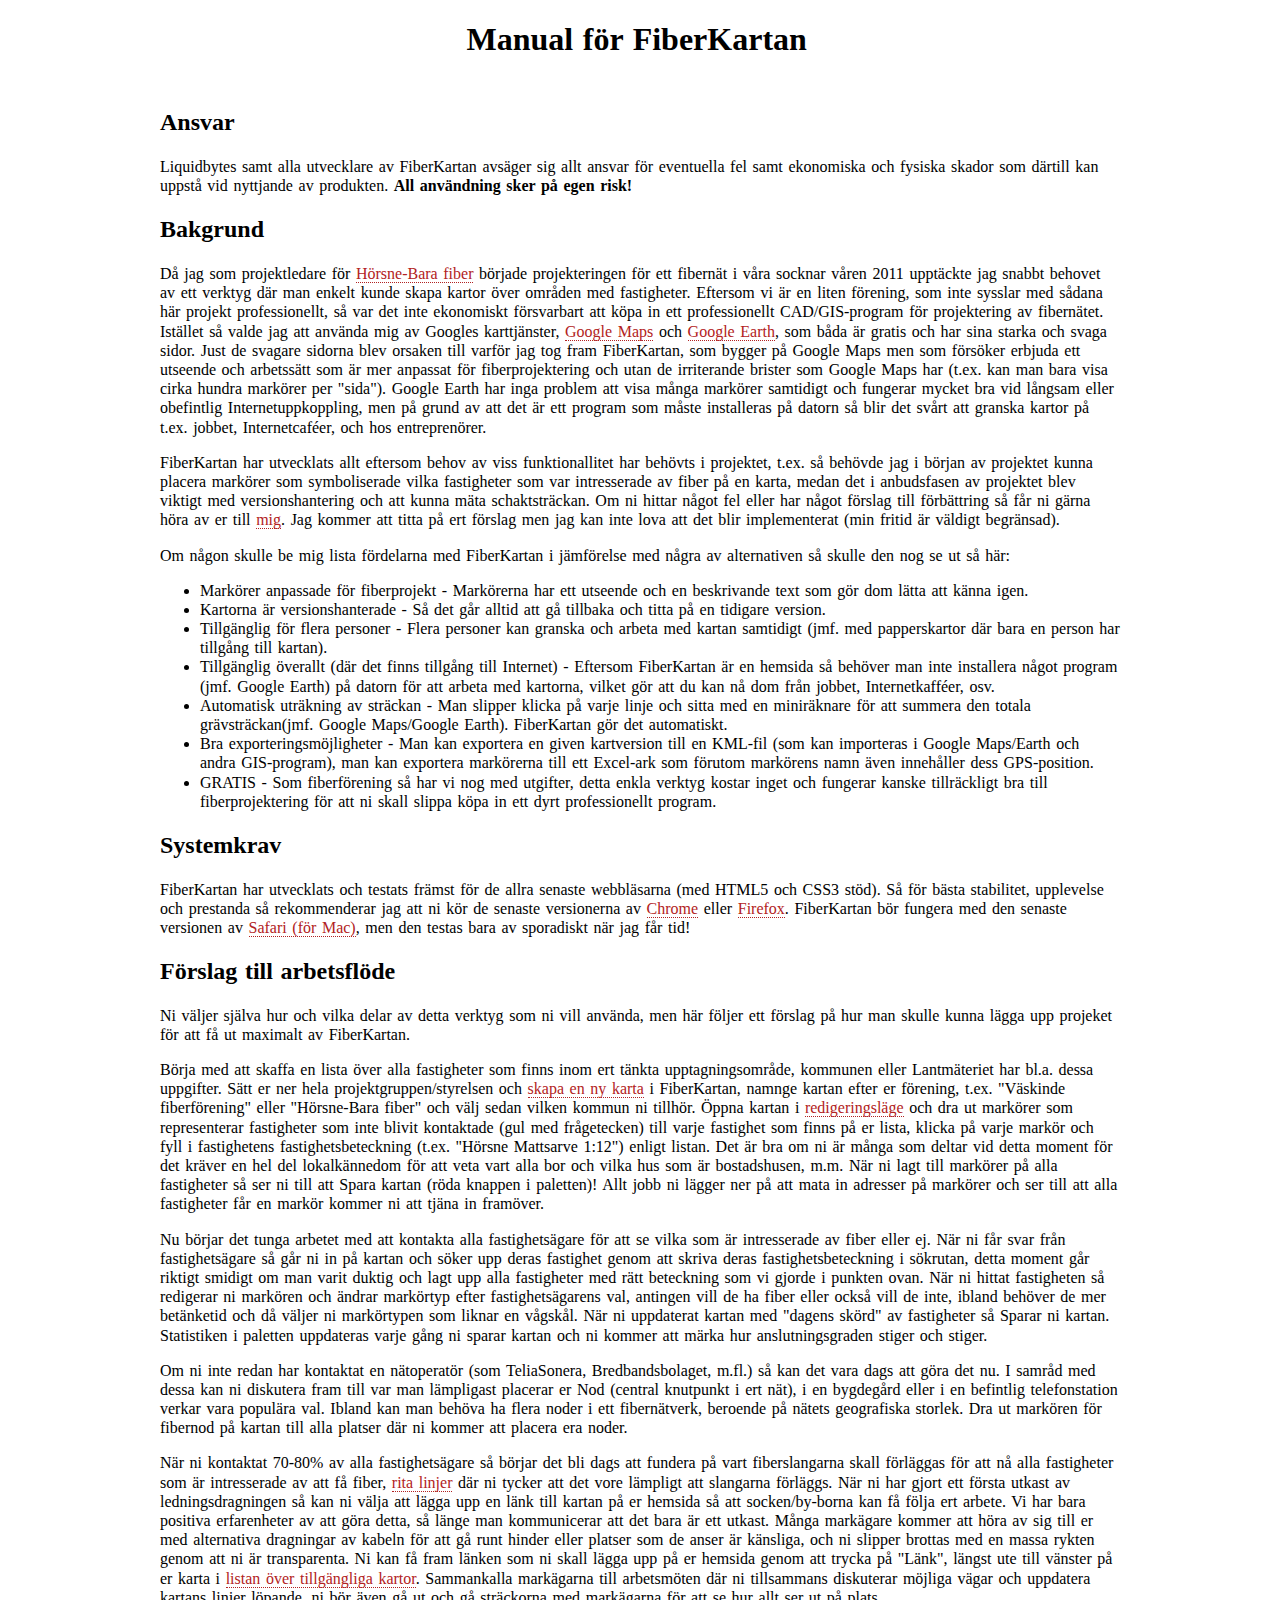
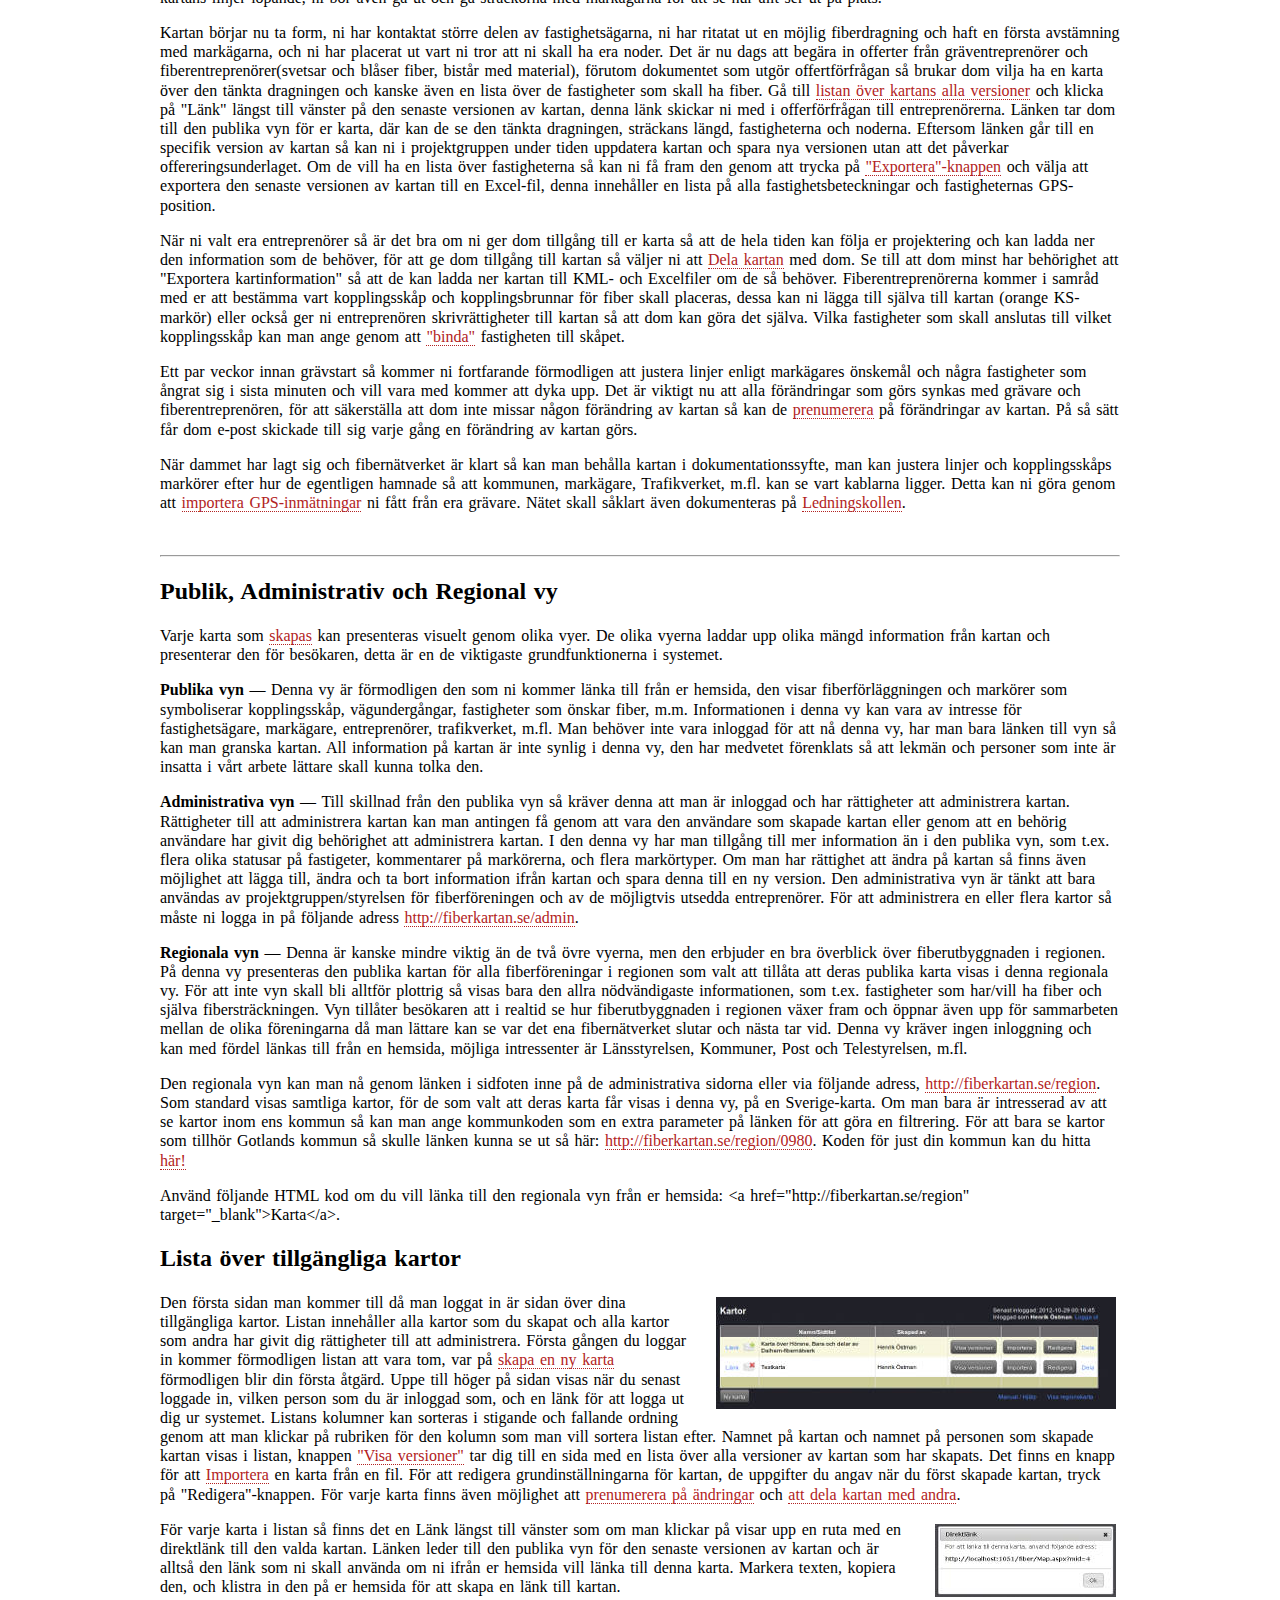
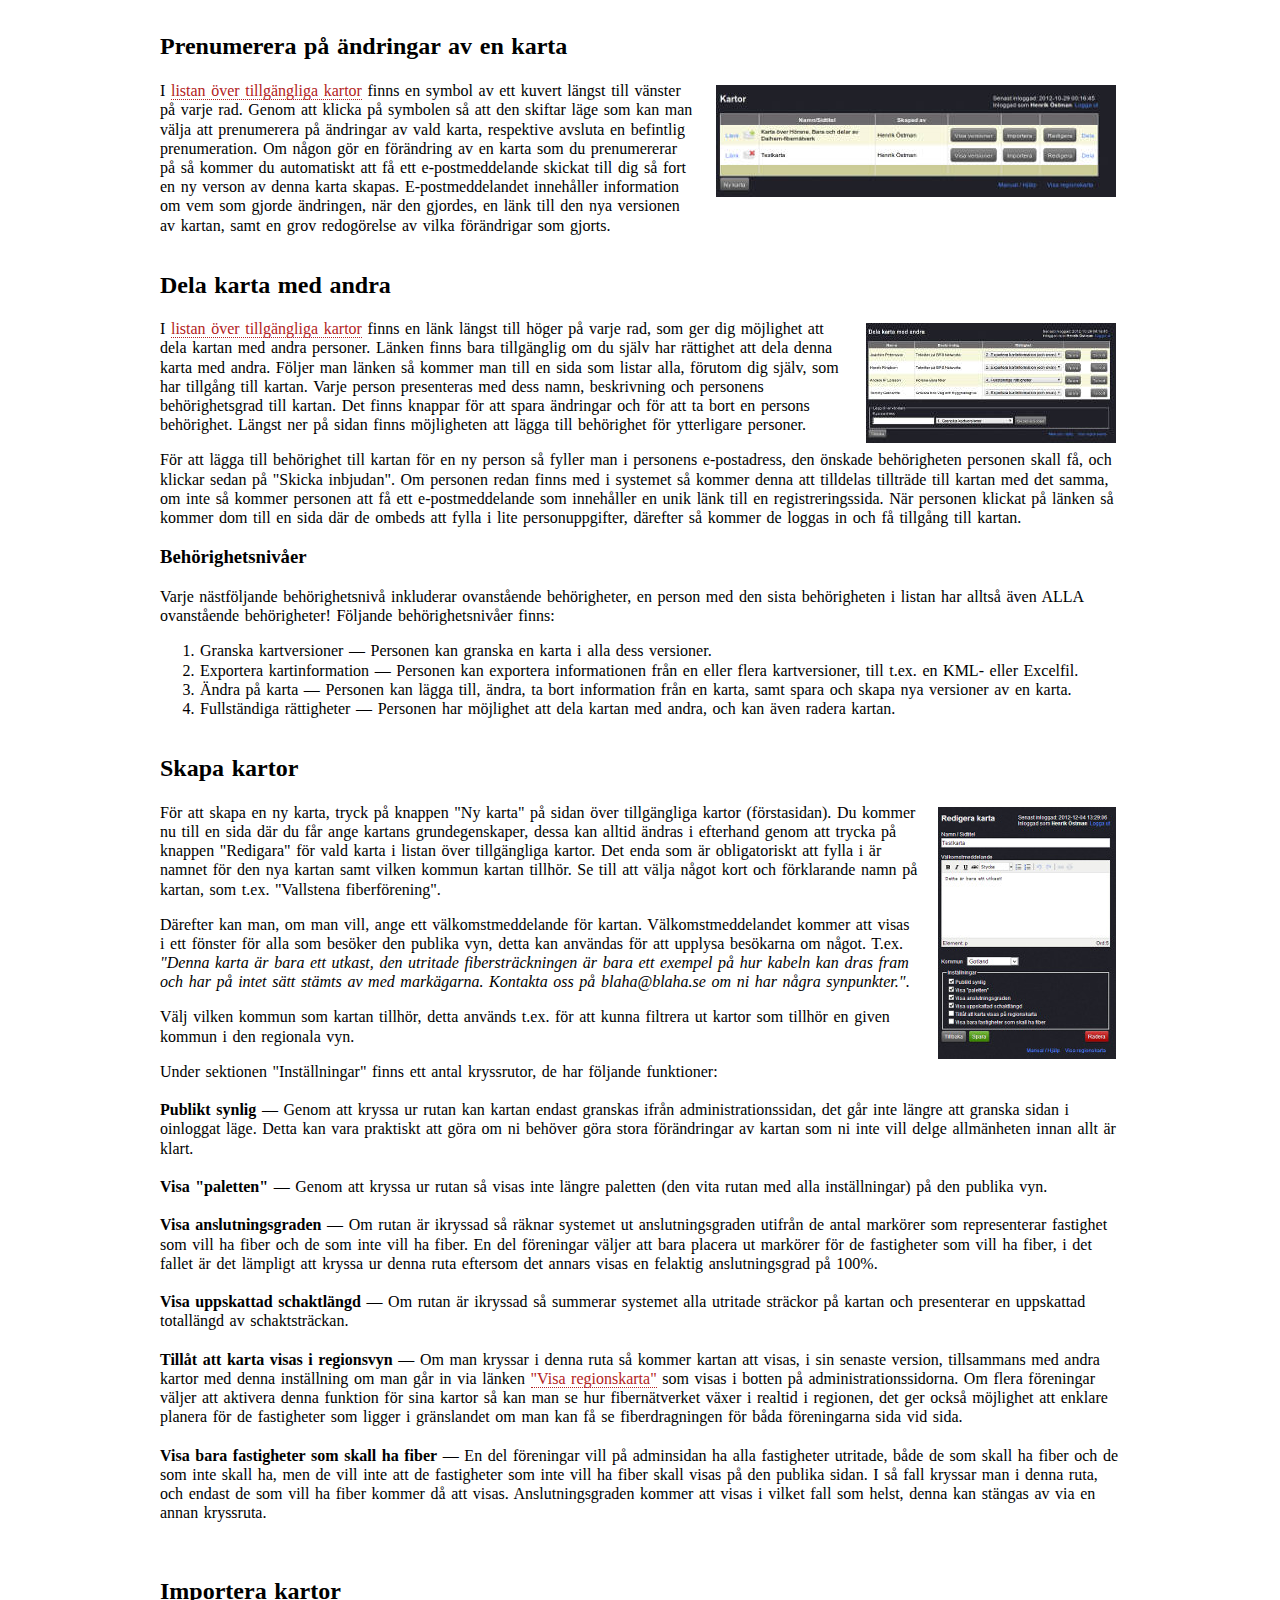
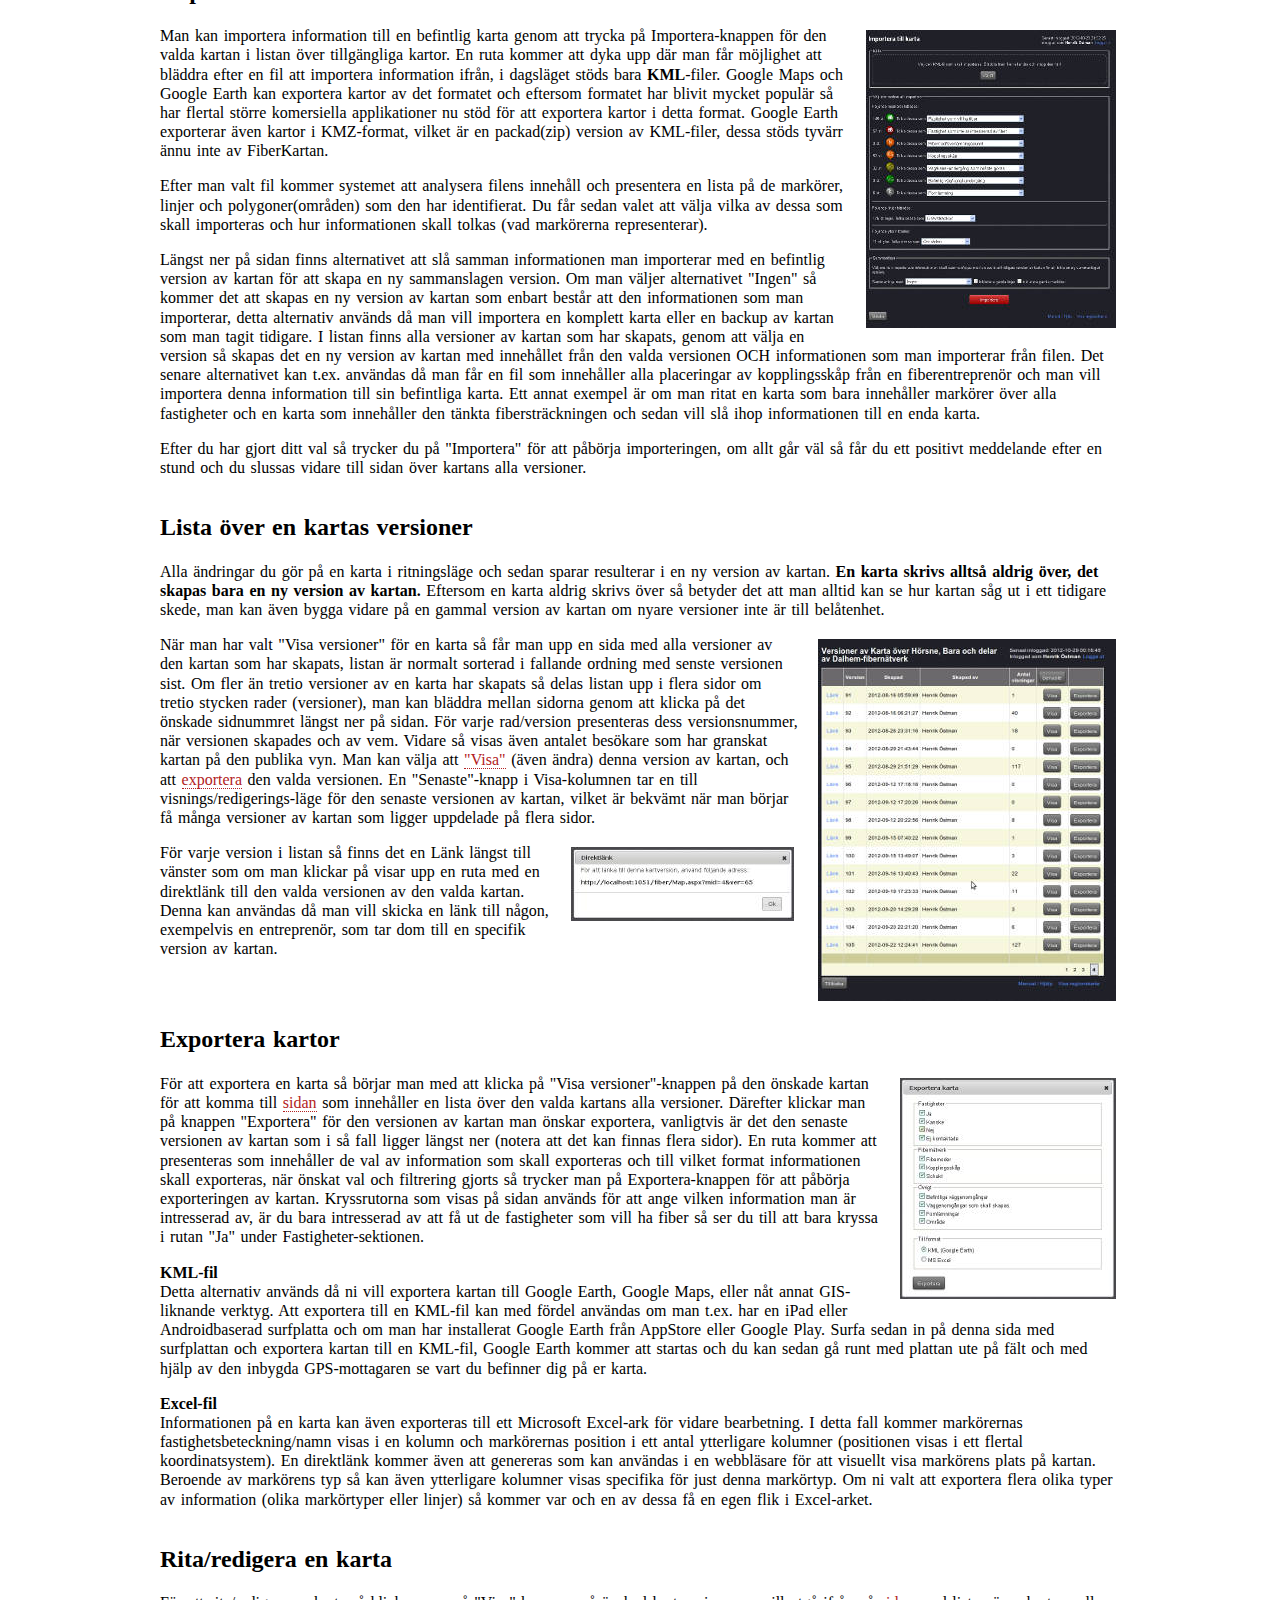
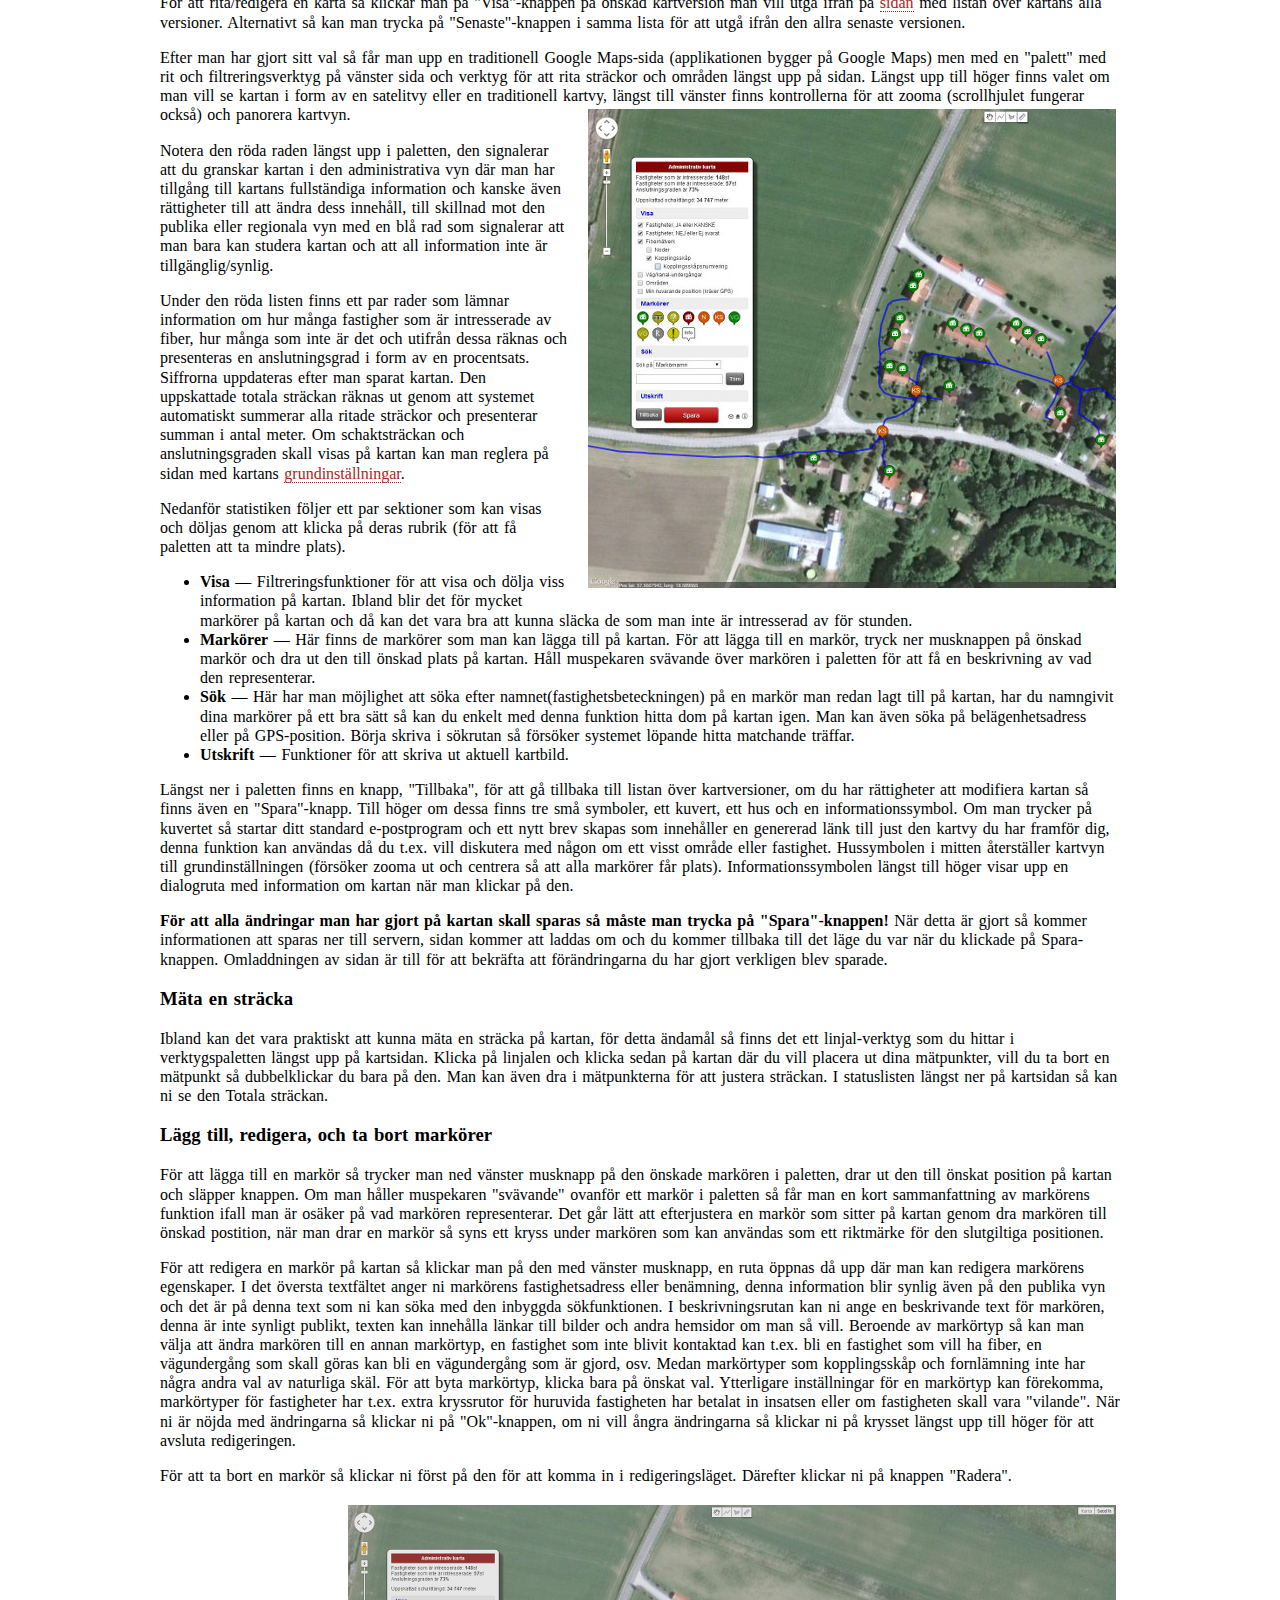
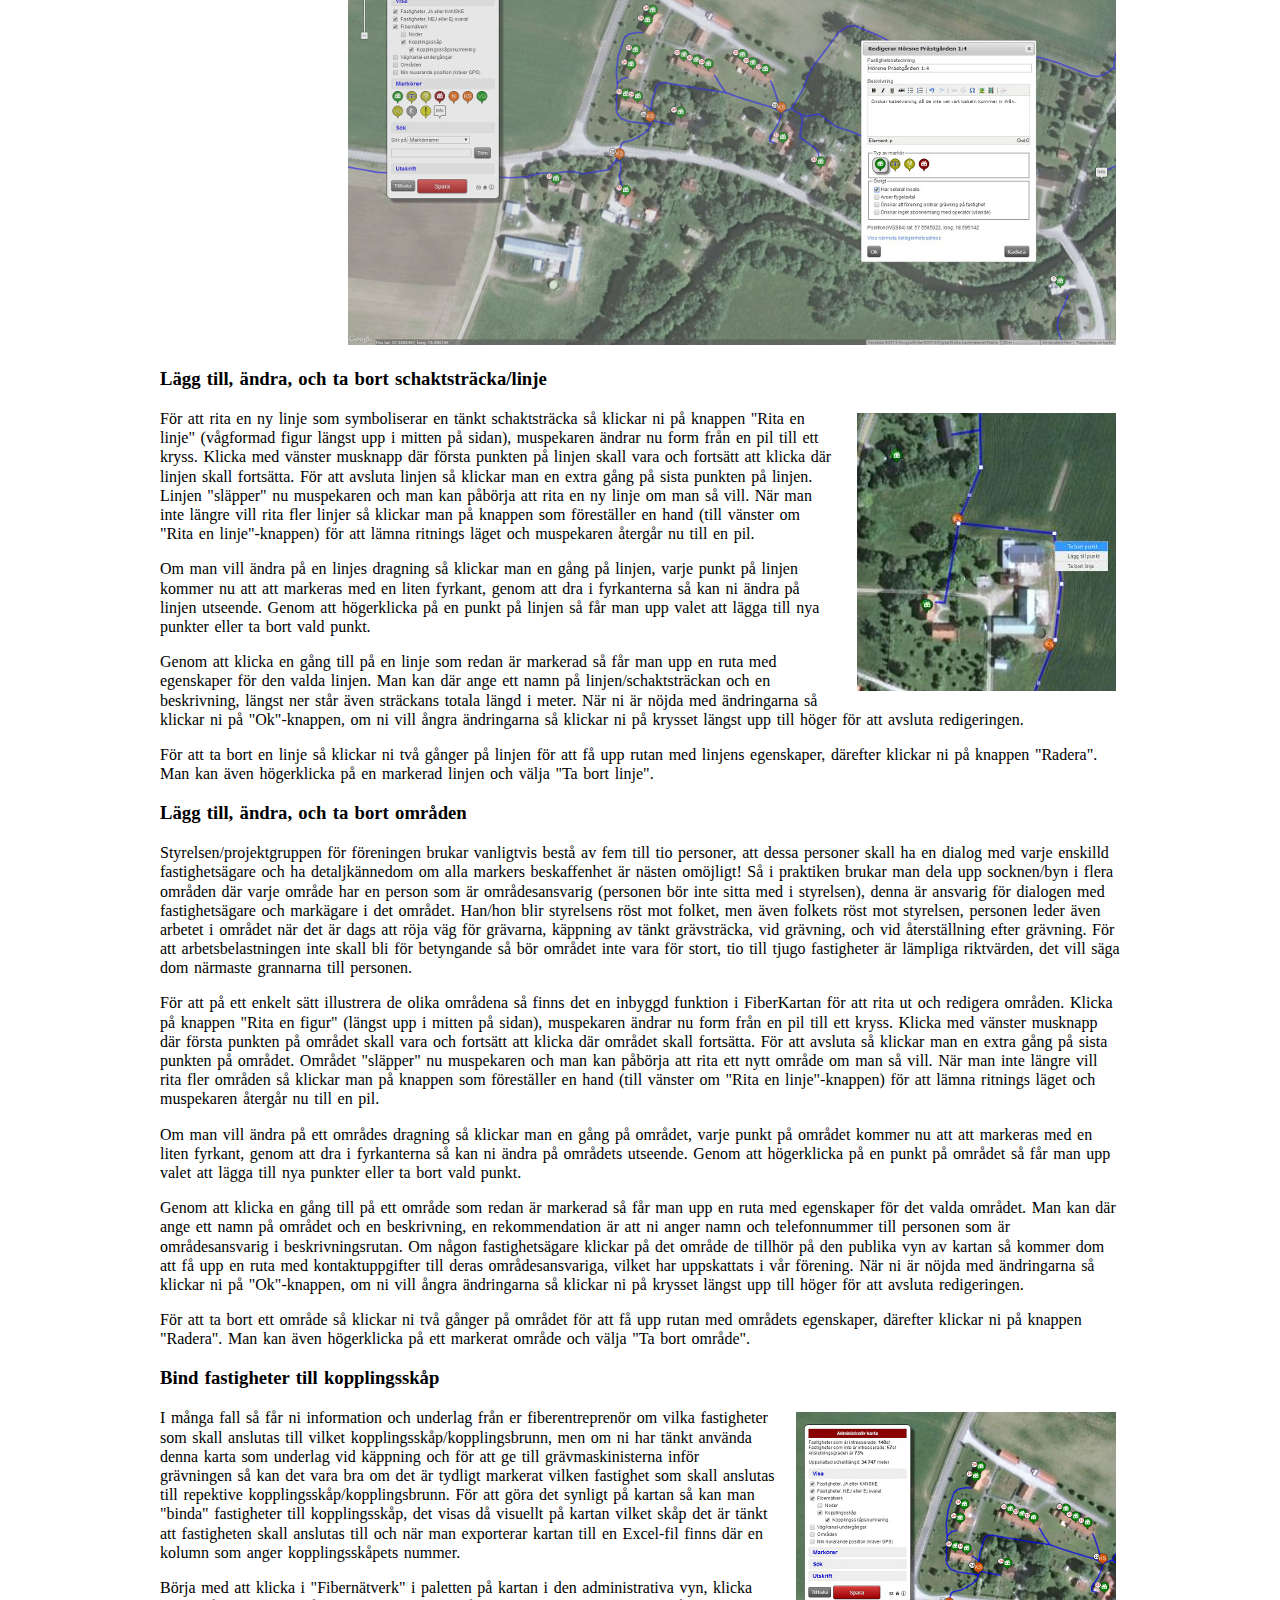
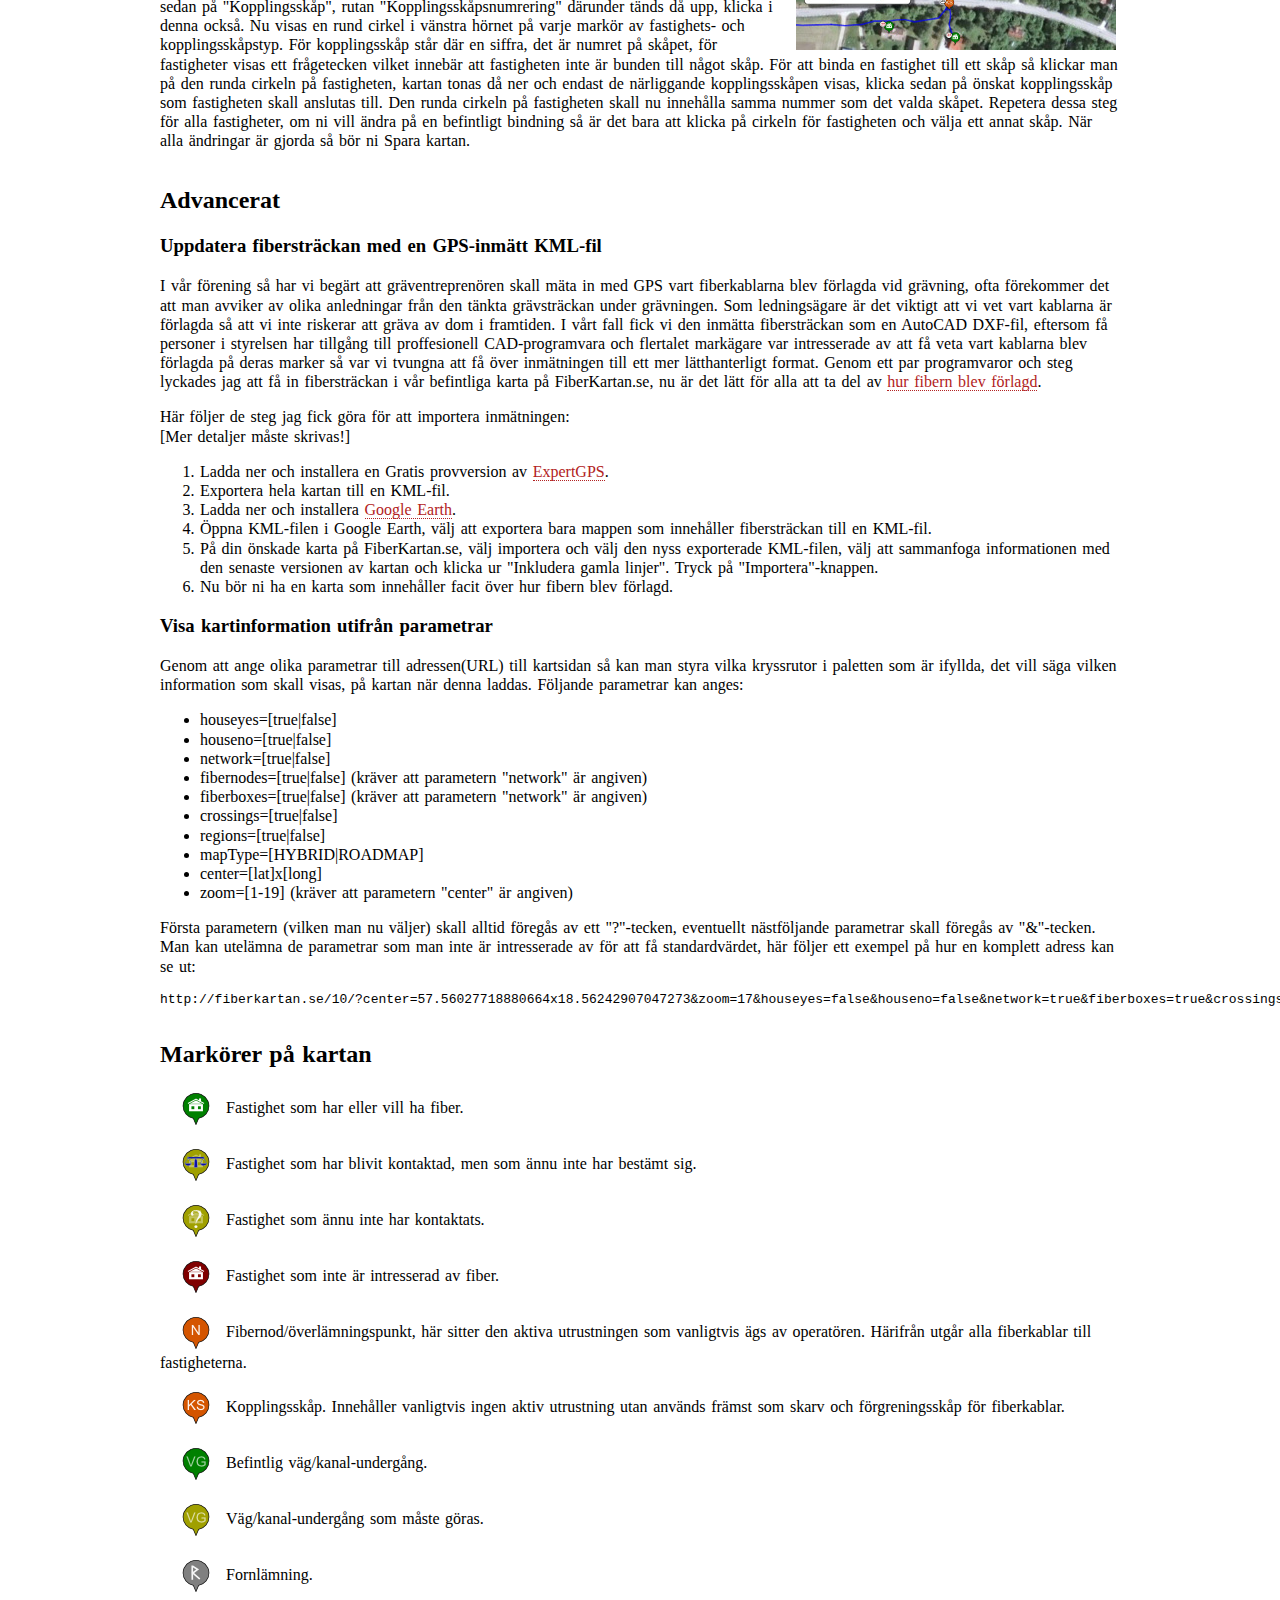
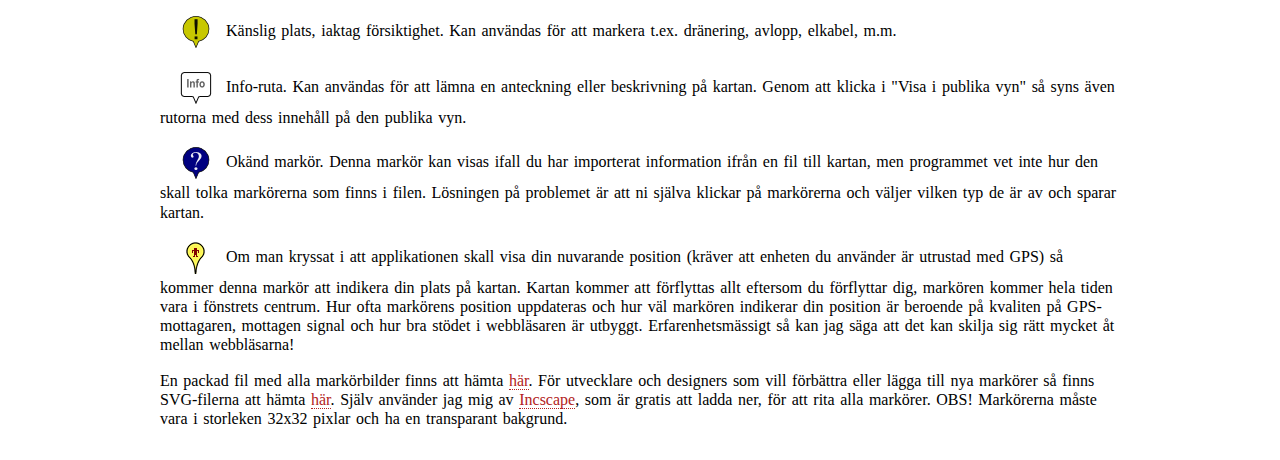
==== commit dbc34ca7: "Uppdaterat manual och bilder." ====
--- a/FiberKartan/admin/manual/index.htm
+++ b/FiberKartan/admin/manual/index.htm
@@ -39,14 +39,14 @@
                 <li>Tillgänglig för flera personer - Flera personer kan granska och arbeta med kartan samtidigt (jmf. med papperskartor där bara en person har tillgång till kartan).</li>
                 <li>Tillgänglig överallt (där det finns tillgång till Internet) - Eftersom FiberKartan är en hemsida så behöver man inte installera något program (jmf. Google Earth) på datorn för att arbeta med kartorna, vilket gör att du kan nå dom från jobbet, Internetkafféer, osv.</li>
                 <li>Automatisk uträkning av sträckan - Man slipper klicka på varje linje och sitta med en miniräknare för att summera den totala grävsträckan(jmf. Google Maps/Google Earth). FiberKartan gör det automatiskt.</li>
-                <li>Bra exporteringsmöjligheter - Man kan exportera en given kartversion till en KML-fil (som kan importeras i Google Maps/Earth och andra GIS-program), man kan exportera markörerna till ett excellark som förutom markörens namn även innehåller dess GPS-position.</li>
+                <li>Bra exporteringsmöjligheter - Man kan exportera en given kartversion till en KML-fil (som kan importeras i Google Maps/Earth och andra GIS-program), man kan exportera markörerna till ett Excel-ark som förutom markörens namn även innehåller dess GPS-position.</li>
                 <li>GRATIS - Som fiberförening så har vi nog med utgifter, detta enkla verktyg kostar inget och fungerar kanske tillräckligt bra till fiberprojektering för att ni skall slippa köpa in ett dyrt professionellt program.</li>
             </ul>            
         </section>
 
         <h2>Systemkrav</h2>
         <section id="sys_specs">
-            FiberKartan har utvecklats och testats främst för de allra senaste webbläsarna (med HTML5 och CSS3 stöd). Så för bästa stabilitet, upplevelse och prestanda så rekommenderar jag att ni kör de senaste versionerna av <a href="https://www.google.com/chrome/index.html?hl=sv#eula">Chrome</a> eller <a href="http://www.mozilla.org/sv-SE/firefox/fx/">Firefox</a>. FiberKartan bör fungera med den senaste versionen av <a href="http://www.apple.com/se/safari/download/">Safari</a>, men den testas bara av sporadiskt när jag får tid!
+            FiberKartan har utvecklats och testats främst för de allra senaste webbläsarna (med HTML5 och CSS3 stöd). Så för bästa stabilitet, upplevelse och prestanda så rekommenderar jag att ni kör de senaste versionerna av <a href="https://www.google.com/chrome/index.html?hl=sv#eula">Chrome</a> eller <a href="http://www.mozilla.org/sv-SE/firefox/fx/">Firefox</a>. FiberKartan bör fungera med den senaste versionen av <a href="http://www.apple.com/se/safari/download/">Safari (för Mac)</a>, men den testas bara av sporadiskt när jag får tid!
         </section>
 
         <h2>Förslag till arbetsflöde</h2>
@@ -81,7 +81,7 @@
             Kartan börjar nu ta form, ni har kontaktat större delen av fastighetsägarna, ni har ritatat ut en möjlig fiberdragning och haft en första avstämning med markägarna, och ni har placerat ut vart ni tror att ni skall ha era noder.
             Det är nu dags att begära in offerter från gräventreprenörer och fiberentreprenörer(svetsar och blåser fiber, bistår med material), förutom dokumentet som utgör offertförfrågan så brukar dom vilja ha en karta över den tänkta dragningen och kanske även en lista över de fastigheter som skall ha fiber.
             Gå till <a href="#list_map_versions">listan över kartans alla versioner</a> och klicka på "Länk" längst till vänster på den senaste versionen av kartan, denna länk skickar ni med i offerförfrågan till entreprenörerna.
-            Länken tar dom till den publika vyn för er karta, där kan de se den tänkta dragningen, sträckans längd, fastigheterna och noderna. Eftersom länken går till en specifik version av kartan så kan ni i projektgruppen under tiden uppdatera kartan och spara nya versionen utan att det påverkar offererings underlaget.
+            Länken tar dom till den publika vyn för er karta, där kan de se den tänkta dragningen, sträckans längd, fastigheterna och noderna. Eftersom länken går till en specifik version av kartan så kan ni i projektgruppen under tiden uppdatera kartan och spara nya versionen utan att det påverkar offereringsunderlaget.
             Om de vill ha en lista över fastigheterna så kan ni få fram den genom att trycka på <a href="#export_map">"Exportera"-knappen</a> och välja att exportera den senaste versionen av kartan till en Excel-fil, denna innehåller en lista på alla fastighetsbeteckningar och fastigheternas GPS-position.
             </p>
             <p>
@@ -95,7 +95,7 @@
             Det är viktigt nu att alla förändringar som görs synkas med grävare och fiberentreprenören, för att säkerställa att dom inte missar någon förändring av kartan så kan de <a href="#subscribe_map_changes">prenumerera</a> på förändringar av kartan. På så sätt får dom e-post skickade till sig varje gång en förändring av kartan görs.
             </p>
             <p>
-            När dammet har lagt sig och fibernätverket är klart så kan man behålla kartan i dokumentationssyfte, man kan justera linjer och kopplingsskåps markörer efter hur de egentligen hamnade så att kommunen, markägare, Trafikverket, m.fl. kan se vart kablarna ligger.
+            När dammet har lagt sig och fibernätverket är klart så kan man behålla kartan i dokumentationssyfte, man kan justera linjer och kopplingsskåps markörer efter hur de egentligen hamnade så att kommunen, markägare, Trafikverket, m.fl. kan se vart kablarna ligger. Detta kan ni göra genom att <a href="#advanced">importera GPS-inmätningar</a> ni fått från era grävare.
             Nätet skall såklart även dokumenteras på <a href="http://ledningskollen.se" target="_blank">Ledningskollen</a>.
             </p>
         </section>
@@ -140,7 +140,7 @@
         <section id="list_maps">
             <p>
                 <a class="image" href="img/MapList.jpg" target="_blank" title="Lista på tillgängliga kartor"><img src="img/tn_MapList.jpg" alt="" /></a>
-                Den första sidan man kommer till då man loggat in är sidan över dina tillgängliga kartor. Listan innehåller alla kartor som du skapat och alla kartor som andra har givit dig rättigheter till att administrera. Första gången du loggar in kommer förmodligen listan att vara tom, varpå <a href="#create_map">skapa en ny karta</a> förmodligen blir din första åtgärd.
+                Den första sidan man kommer till då man loggat in är sidan över dina tillgängliga kartor. Listan innehåller alla kartor som du skapat och alla kartor som andra har givit dig rättigheter till att administrera. Första gången du loggar in kommer förmodligen listan att vara tom, var på <a href="#create_map">skapa en ny karta</a> förmodligen blir din första åtgärd.
                 Uppe till höger på sidan visas när du senast loggade in, vilken person som du är inloggad som, och en länk för att logga ut dig ur systemet. Listans kolumner kan sorteras i stigande och fallande ordning genom att man klickar på rubriken för den kolumn som man vill sortera listan efter.
                 Namnet på kartan och namnet på personen som skapade kartan visas i listan, knappen <a href="#list_map_versions">"Visa versioner"</a> tar dig till en sida med en lista över alla versioner av kartan som har skapats. Det finns en knapp för att <a href="#import_map">Importera</a> en karta från en fil. För att redigera grundinställningarna för kartan, de uppgifter du angav när du först skapade kartan, tryck på "Redigera"-knappen.
                 För varje karta finns även möjlighet att <a href="#subscribe_map_changes">prenumerera på ändringar</a> och <a href="#share_map">att dela kartan med andra</a>.
@@ -326,9 +326,8 @@
                 För att lägga till en markör, tryck ner musknappen på önskad markör och dra ut den till önskad plats på kartan.
                 Håll muspekaren svävande över markören i paletten för att få en beskrivning av vad den representerar.</li>
 
-                <li><strong>Sök</strong> &mdash; Här har man möjlighet att söka efter fastighetsbeteckningen eller namnet på en markör man redan lagt till på kartan.
-                Har du namngivit dina markörer på ett bra sätt så kan du enkelt med denna funktion hitta dom på kartan igen.
-                Börja skriva på den önskade markörens namn så presenterar systemet alla träffar den kan hitta med denna början.</li>
+                <li><strong>Sök</strong> &mdash; Här har man möjlighet att söka efter namnet(fastighetsbeteckningen) på en markör man redan lagt till på kartan, har du namngivit dina markörer på ett bra sätt så kan du enkelt med denna funktion hitta dom på kartan igen.
+                Man kan även söka på belägenhetsadress eller på GPS-position. Börja skriva i sökrutan så försöker systemet löpande hitta matchande träffar.</li>
 
                 <li><strong>Utskrift</strong> &mdash; Funktioner för att skriva ut aktuell kartbild.</li>
             </ul>
@@ -340,6 +339,13 @@
             </p>
             <p>
             <strong>För att alla ändringar man har gjort på kartan skall sparas så måste man trycka på "Spara"-knappen!</strong> När detta är gjort så kommer informationen att sparas ner till servern, sidan kommer att laddas om och du kommer tillbaka till det läge du var när du klickade på Spara-knappen. Omladdningen av sidan är till för att bekräfta att förändringarna du har gjort verkligen blev sparade.
+            </p>
+
+            <h3>Mäta en sträcka</h3>
+            <p>
+                Ibland kan det vara praktiskt att kunna mäta en sträcka på kartan, för detta ändamål så finns det ett linjal-verktyg som du hittar i verktygspaletten längst upp på kartsidan.
+                Klicka på linjalen och klicka sedan på kartan där du vill placera ut dina mätpunkter, vill du ta bort en mätpunkt så dubbelklickar du bara på den. Man kan även dra i mätpunkterna för att justera sträckan.
+                I statuslisten längst ner på kartsidan så kan ni se den Totala sträckan.
             </p>
 
             <h3>Lägg till, redigera, och ta bort markörer</h3>
@@ -414,7 +420,7 @@
             För att göra det synligt på kartan så kan man "binda" fastigheter till kopplingsskåp, det visas då visuellt på kartan vilket skåp det är tänkt att fastigheten skall anslutas till och när man exporterar kartan till en Excel-fil finns där en kolumn som anger kopplingsskåpets nummer.
             </p>
             <p>
-            Börja med att klicka i "Fibernätverk" i paletten på kartan i den administrativa vyn, rutan "Kopplingsskåpsnumrering" därunder tänds då upp, klicka i denna också. Nu visas en rund cirkel i vänstra hörnet på varje markör av fastighets- och kopplingsskåpstyp.
+            Börja med att klicka i "Fibernätverk" i paletten på kartan i den administrativa vyn, klicka sedan på "Kopplingsskåp", rutan "Kopplingsskåpsnumrering" därunder tänds då upp, klicka i denna också. Nu visas en rund cirkel i vänstra hörnet på varje markör av fastighets- och kopplingsskåpstyp.
             För kopplingsskåp står där en siffra, det är numret på skåpet, för fastigheter visas ett frågetecken vilket innebär att fastigheten inte är bunden till något skåp.
             För att binda en fastighet till ett skåp så klickar man på den runda cirkeln på fastigheten, kartan tonas då ner och endast de närliggande kopplingsskåpen visas, klicka sedan på önskat kopplingsskåp som fastigheten skall anslutas till.
             Den runda cirkeln på fastigheten skall nu innehålla samma nummer som det valda skåpet. Repetera dessa steg för alla fastigheter, om ni vill ändra på en befintligt bindning så är det bara att klicka på cirkeln för fastigheten och välja ett annat skåp.
@@ -427,7 +433,7 @@
         <section id="advanced">            
             <h3>Uppdatera fibersträckan med en GPS-inmätt KML-fil</h3>            
             <p>
-            I vår förening så har vi begärt att gräventreprenören skall mäta in med GPS vart fiberkablarna blev förlagda vid grävning, ofta förekommer det att man avviker av olika anledningar från den tänkta grävsträckan under grävtillfället.
+            I vår förening så har vi begärt att gräventreprenören skall mäta in med GPS vart fiberkablarna blev förlagda vid grävning, ofta förekommer det att man avviker av olika anledningar från den tänkta grävsträckan under grävningen.
             Som ledningsägare är det viktigt att vi vet vart kablarna är förlagda så att vi inte riskerar att gräva av dom i framtiden.
             I vårt fall fick vi den inmätta fibersträckan som en AutoCAD DXF-fil, eftersom få personer i styrelsen har tillgång till proffesionell CAD-programvara och flertalet markägare var intresserade av att få veta vart kablarna blev förlagda på deras marker så var vi tvungna att få över inmätningen till ett mer lätthanterligt format.
             Genom ett par programvaror och steg lyckades jag att få in fibersträckan i vår befintliga karta på FiberKartan.se, nu är det lätt för alla att ta del av <a href="http://fiberkartan.se/7?network=true" target="_blank">hur fibern blev förlagd</a>.
@@ -441,7 +447,7 @@
                 <li>Exportera hela kartan till en KML-fil.</li>
                 <li>Ladda ner och installera <a href="http://www.google.com/earth/index.html" target="_blank">Google Earth</a>.</li>
                 <li>Öppna KML-filen i Google Earth, välj att exportera bara mappen som innehåller fibersträckan till en KML-fil.</li>
-                <li>På dina önskade karta på FiberKartan.se, välj importera och välj den nyss exporterade KML-filen, välj att sammanfoga informationen med den senaste versionen av kartan och klicka ur "Inkludera gamla linjer". Tryck på "Importera"-knappen.</li>
+                <li>På din önskade karta på FiberKartan.se, välj importera och välj den nyss exporterade KML-filen, välj att sammanfoga informationen med den senaste versionen av kartan och klicka ur "Inkludera gamla linjer". Tryck på "Importera"-knappen.</li>
                 <li>Nu bör ni ha en karta som innehåller facit över hur fibern blev förlagd.</li>
             </ol>
 
